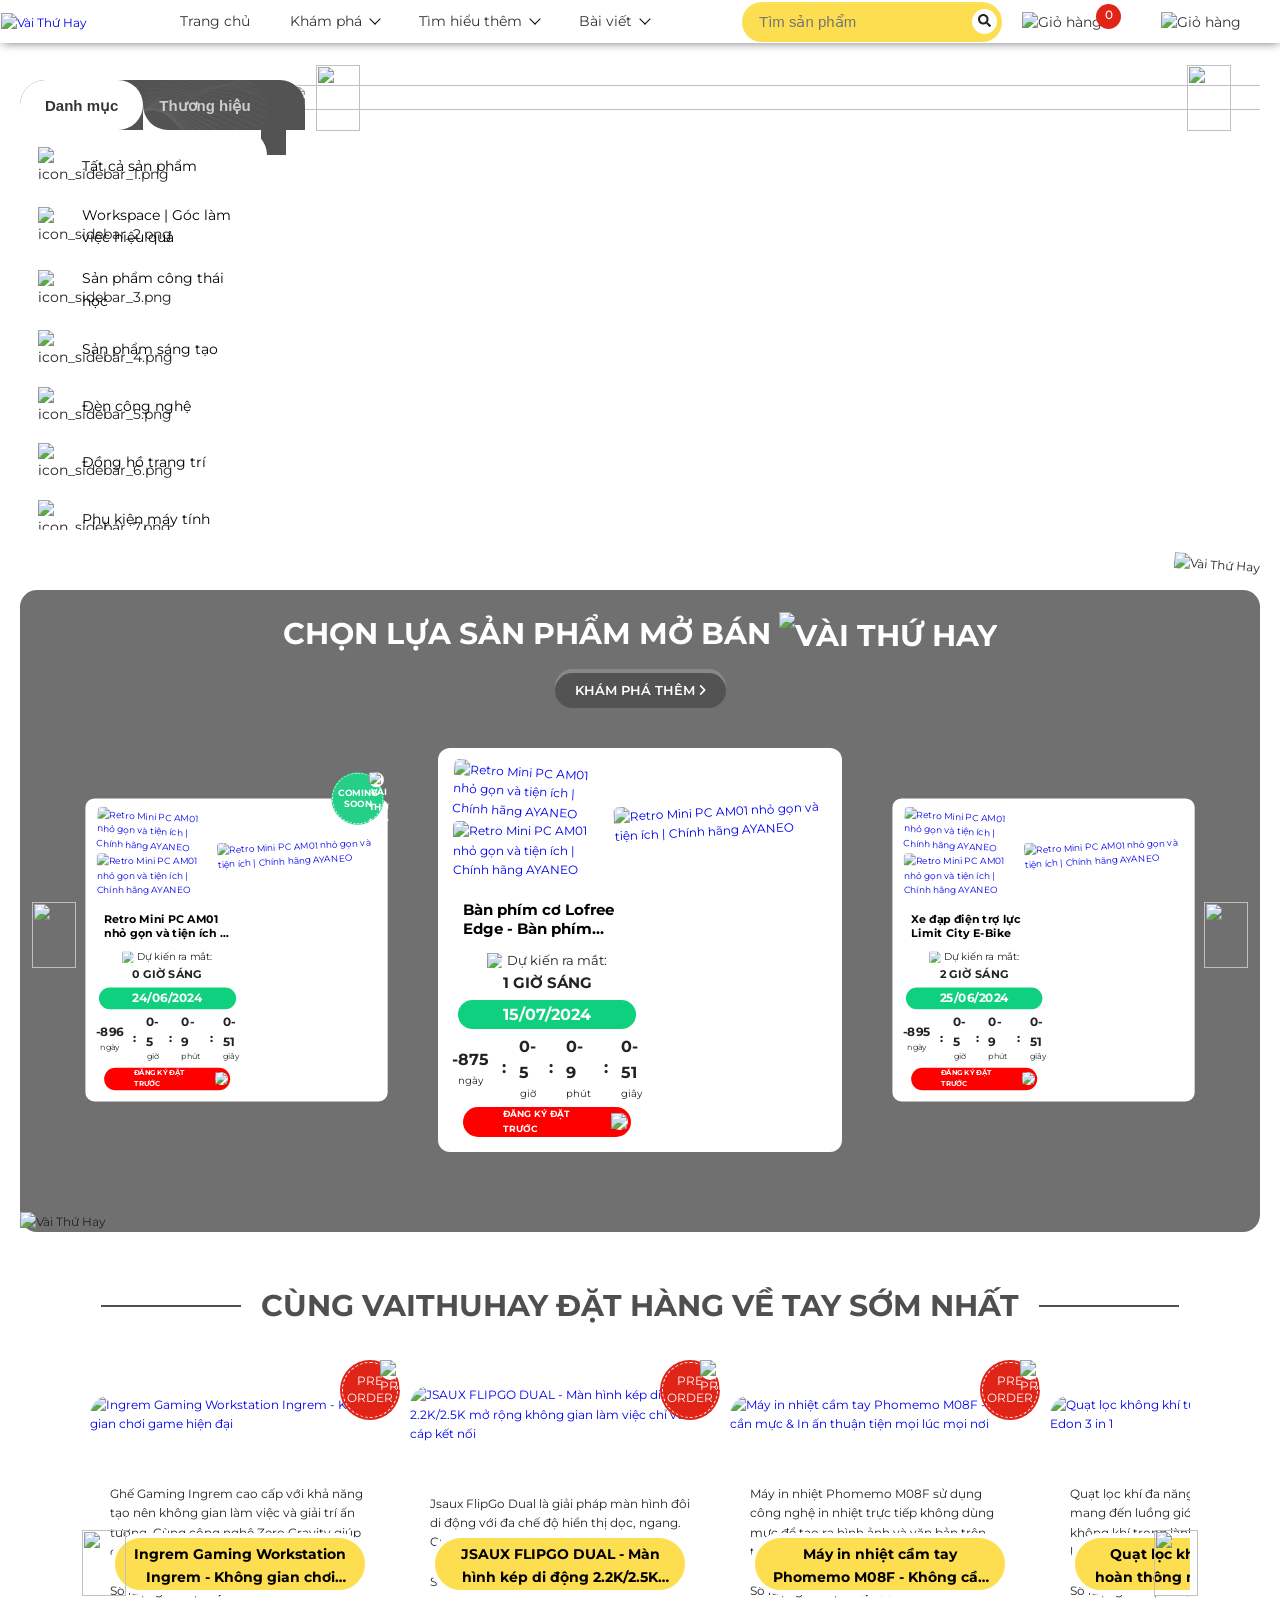
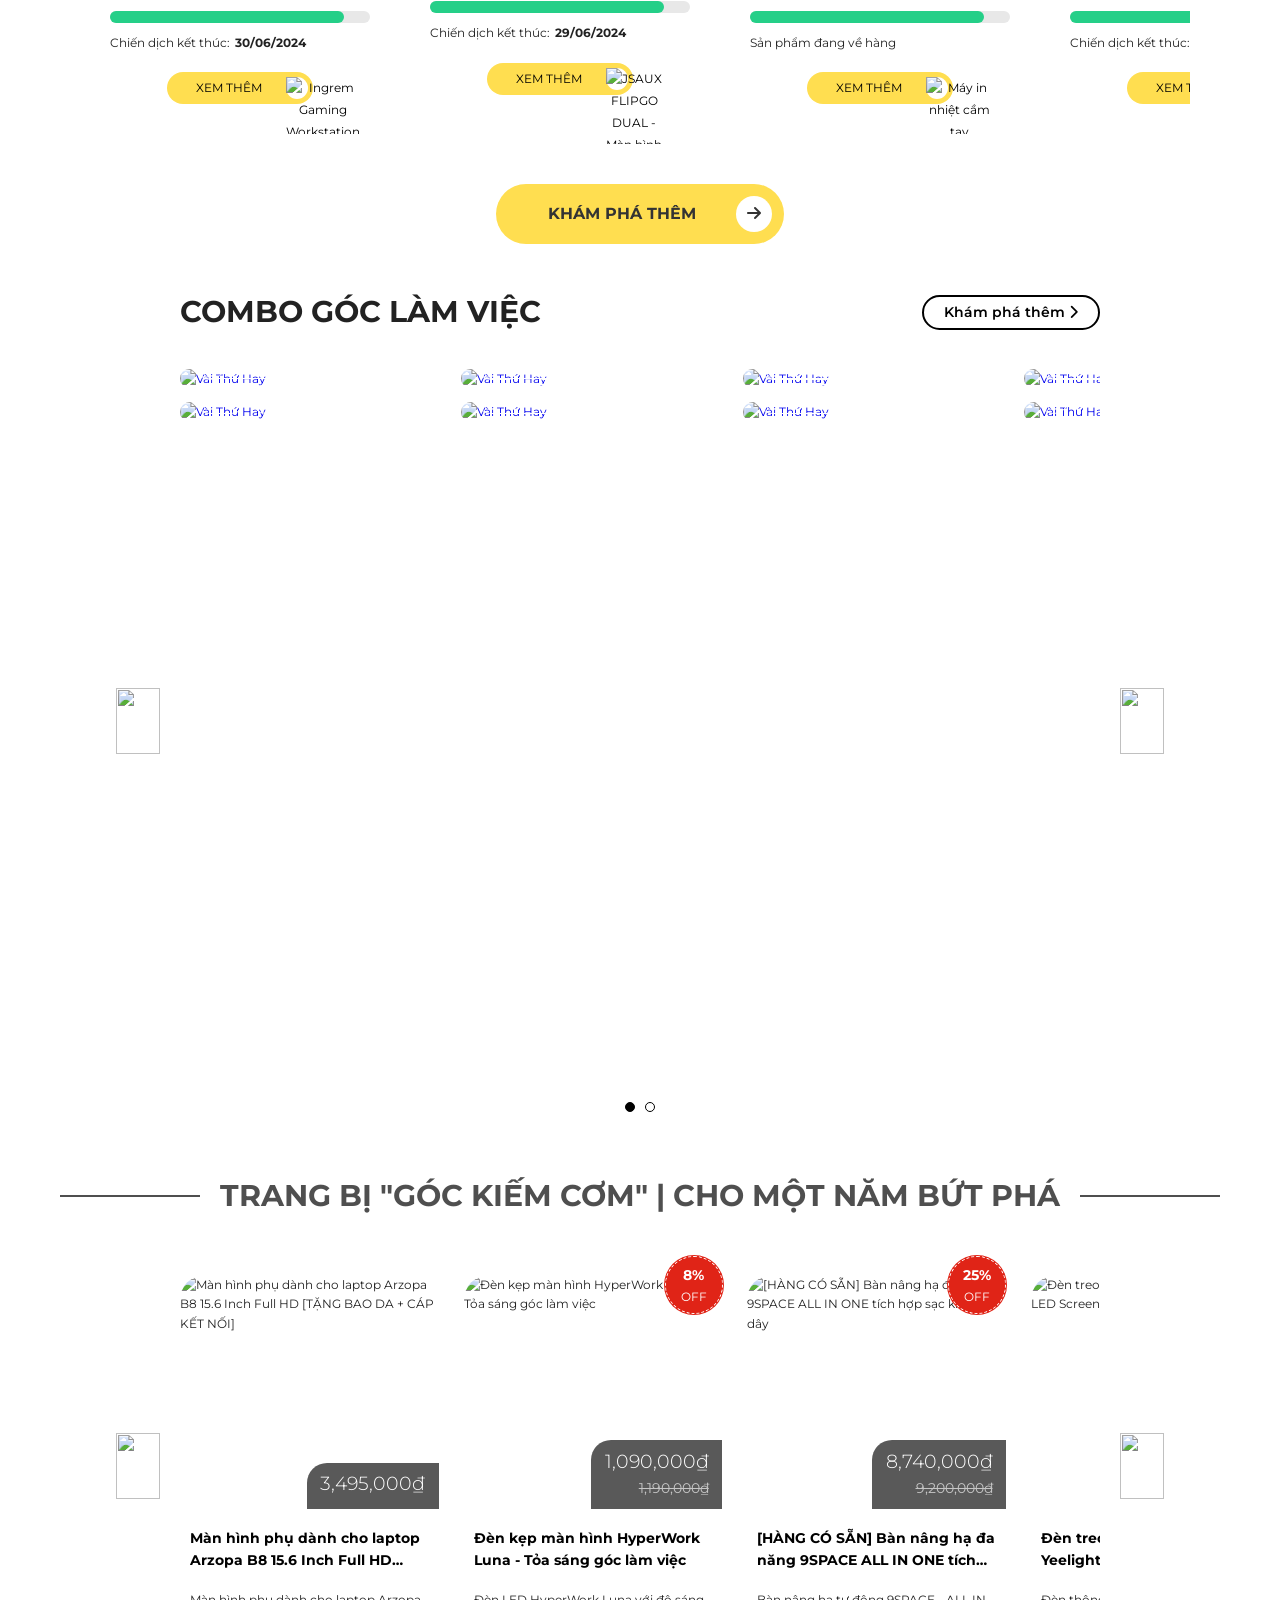
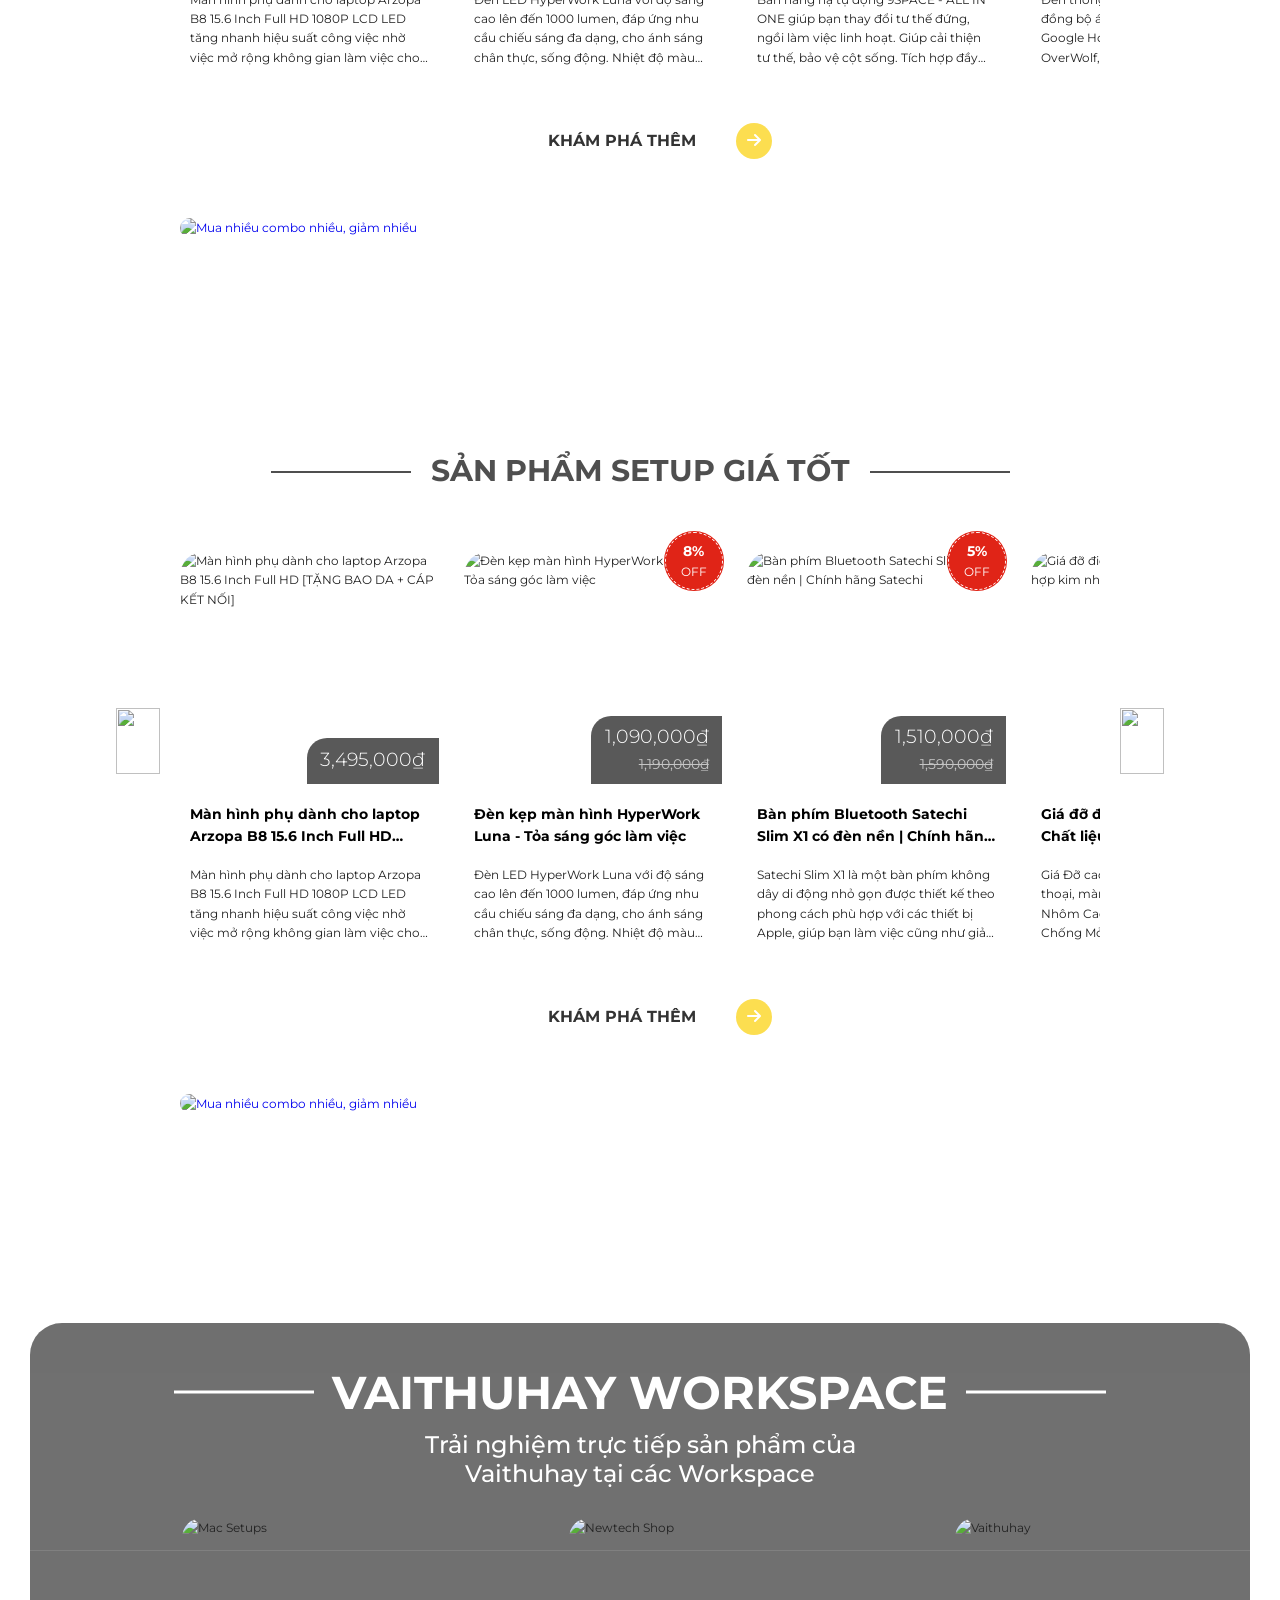
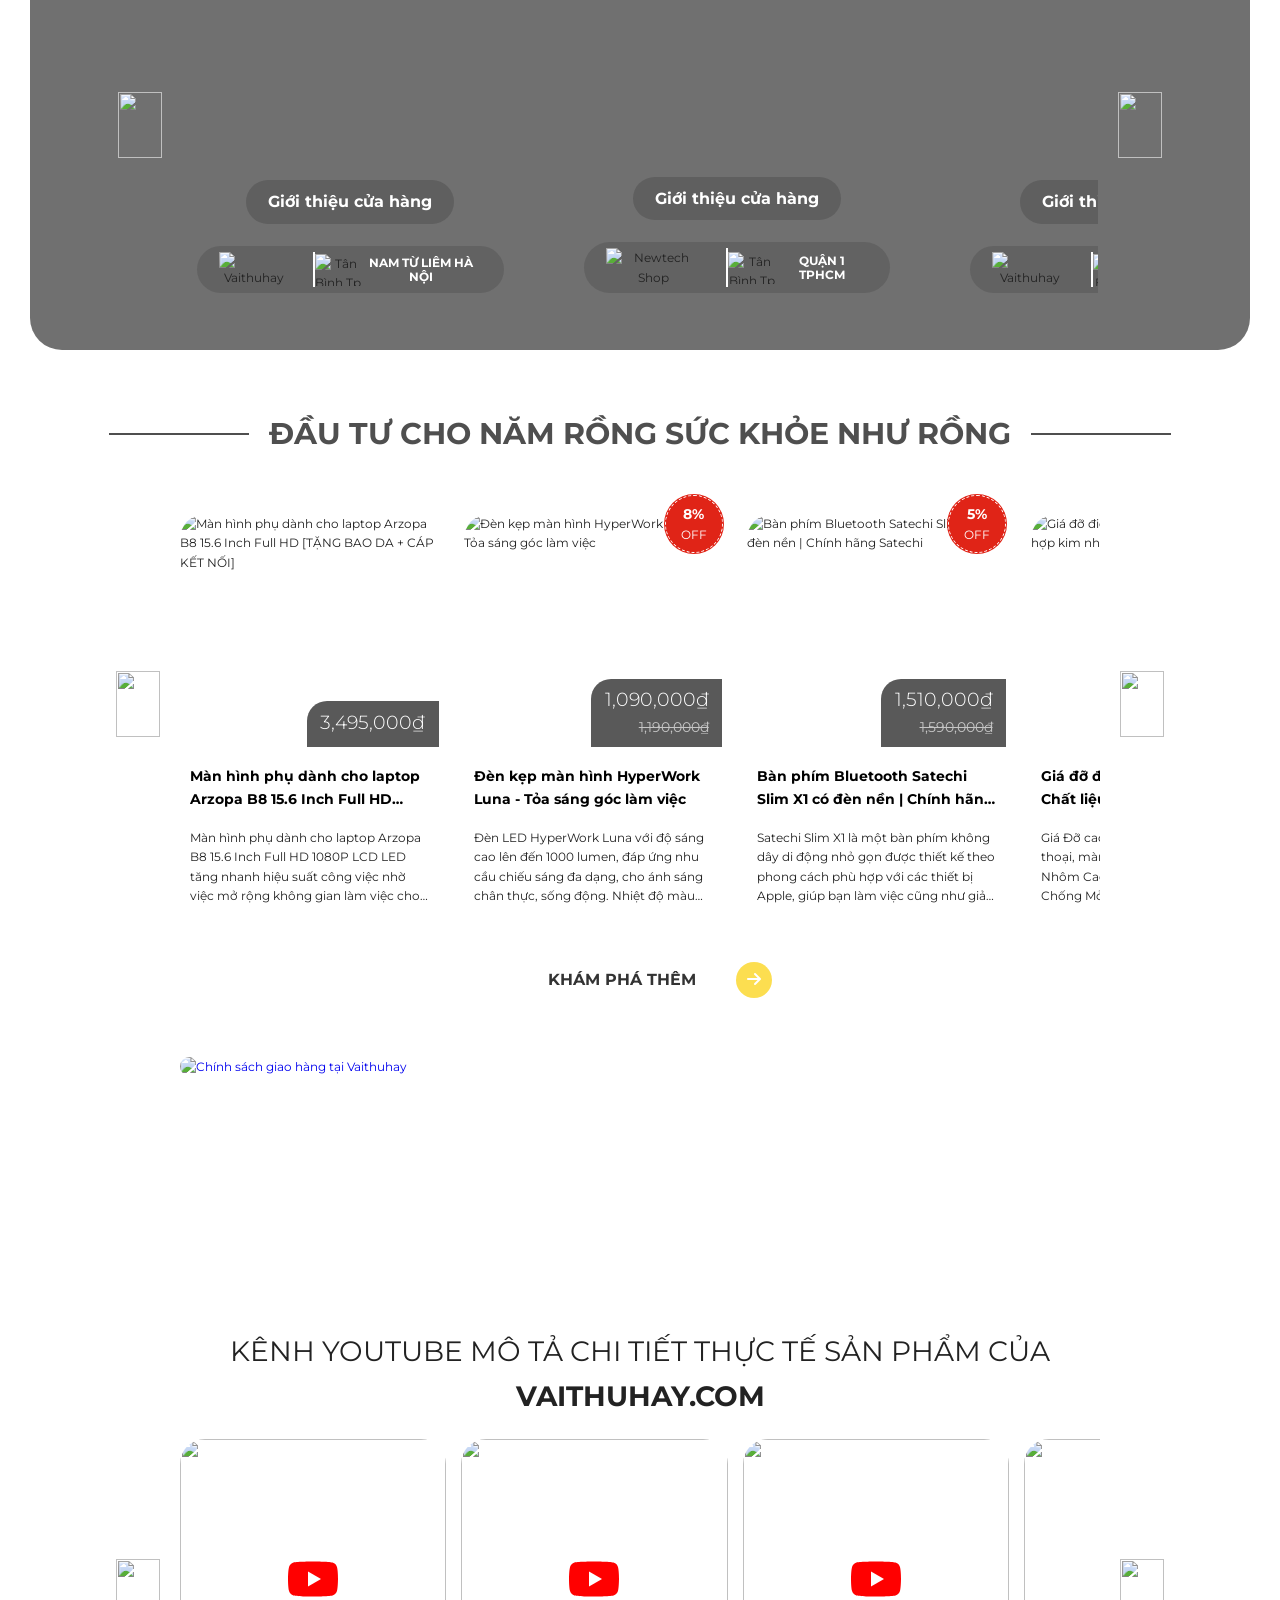
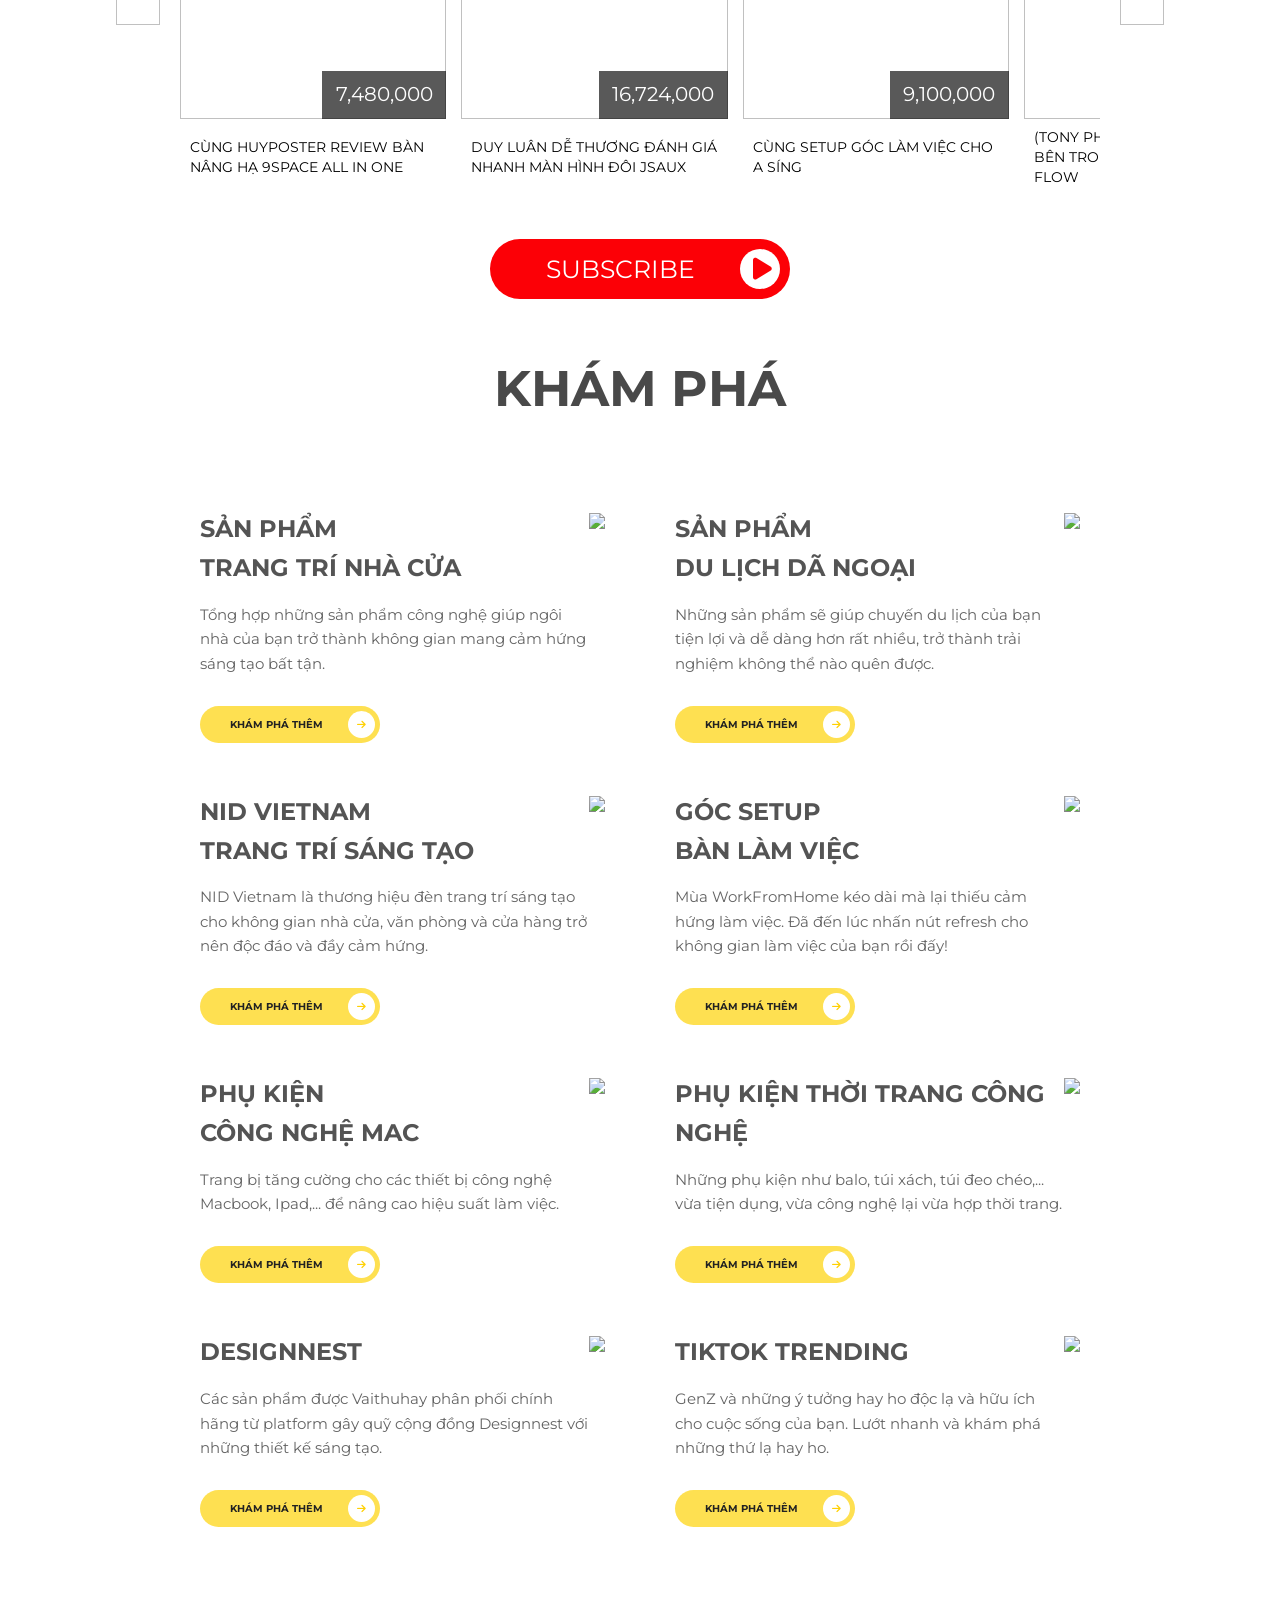
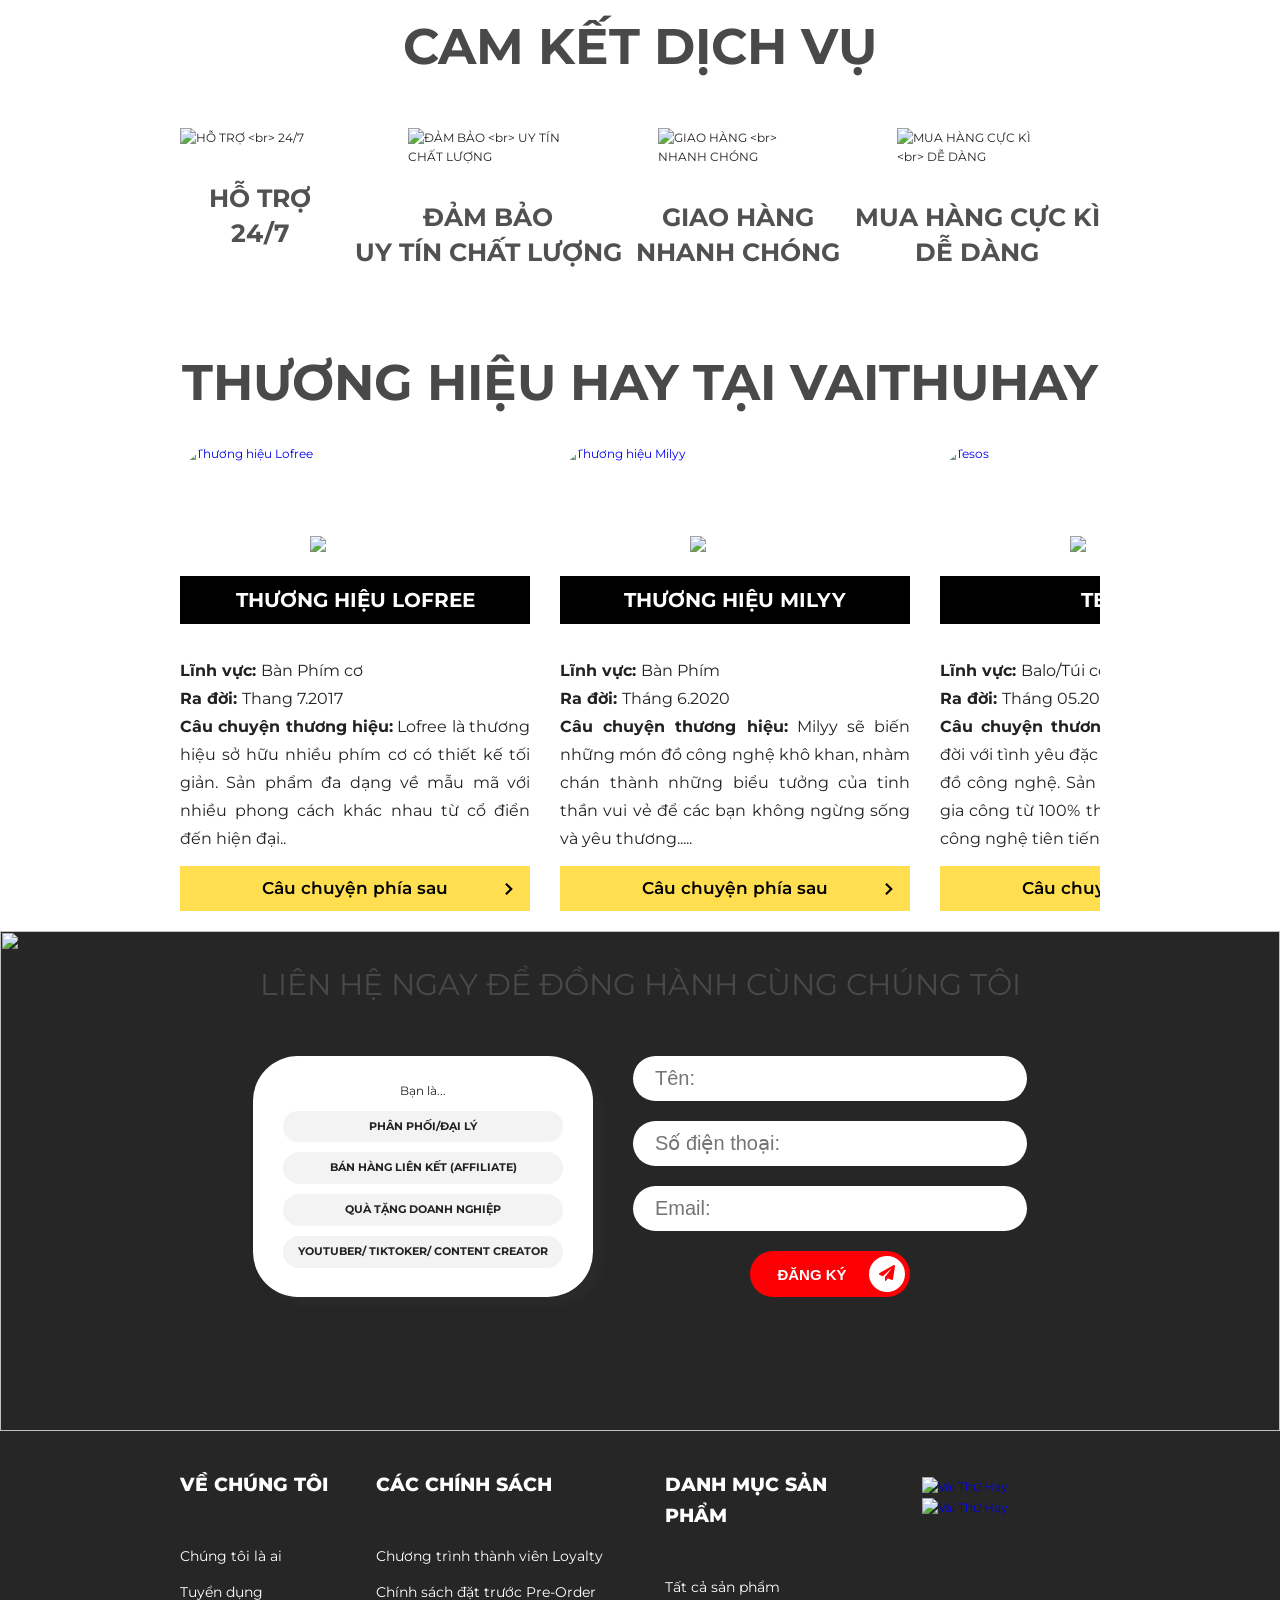
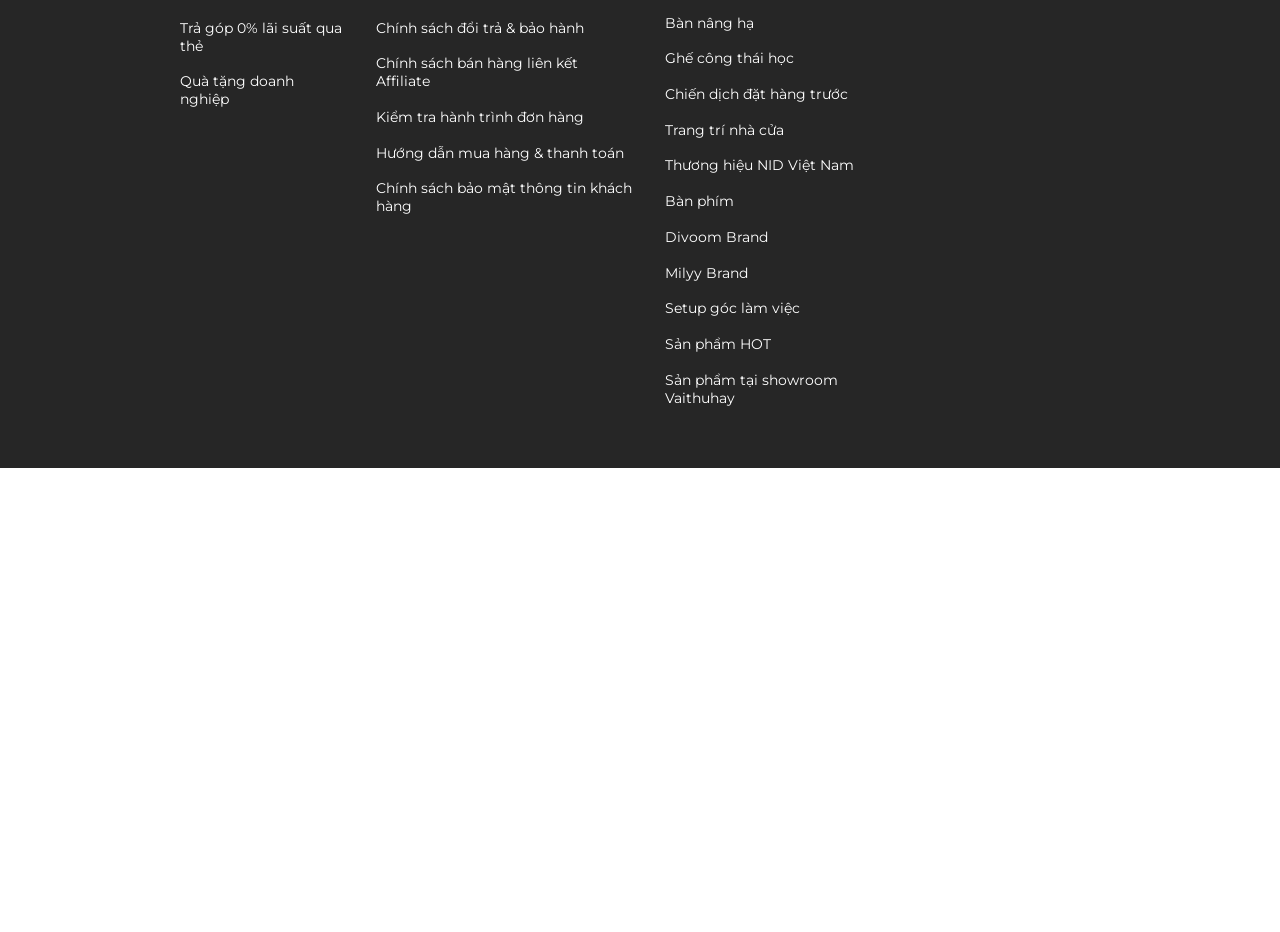
==== index.html @ 6a21fdd6 "Initial commit" ====
<!DOCTYPE html>
<html class="no-js" lang="vi">

<head>
    <meta charset="utf-8" />
    <link rel="shortcut icon" href="//theme.hstatic.net/1000069970/1001119059/14/favicon.png?v=4881" type="image/png" />
    <title>Sản phẩm s&#225;ng tạo si&#234;u tiện &#237;ch h&#224;ng đầu tại Việt Nam &ndash; Vài Thứ Hay</title>
    <meta name="description"
        content="Sản phẩm độc đáo, sáng tạo, quà tặng ý nghĩa, chất lượng đảm bảo tại VÀI THỨ HAY.Truy cập website để biết thêm chi tiết." />

    <link rel="preload stylesheet" as="style" fetchpriority="low" href="/assets/css/layout.css" />

    <link rel="preload stylesheet" as="style" fetchpriority="low"
        href="https://cdn.jsdelivr.net/npm/flickity@2.1.0/css/flickity.min.css" />
    <link rel="preload stylesheet" as="style" fetchpriority="low"
        href="https://cdn.jsdelivr.net/npm/animate.css@4.1.1/animate.min.css" />
    <link rel="preload stylesheet" as="style" fetchpriority="low"
        href="https://cdn.jsdelivr.net/npm/toastr@2.1.4/build/toastr.min.css" />
    <link rel="preload stylesheet" as="style" fetchpriority="low"
        href="https://cdnjs.cloudflare.com/ajax/libs/Swiper/4.3.5/css/swiper.css" />

    <link rel="preload" as="image" fetchpriority="low"
        href="//theme.hstatic.net/1000069970/1001119059/14/logo_medium.png?v=4923" />
    <link rel="shortcut icon" href="//theme.hstatic.net/1000069970/1001119059/14/favicon.png?v=4923" type="image/png" />
    <link rel="stylesheet" href="https://cdnjs.cloudflare.com/ajax/libs/font-awesome/6.0.0-beta3/css/all.min.css">
    <link rel="preconnect" href="https://fonts.googleapis.com">
    <link rel="preconnect" href="https://fonts.gstatic.com" crossorigin>
    <link
        href="https://fonts.googleapis.com/css2?family=Montserrat:ital,wght@0,100..900;1,100..900&family=Nunito+Sans:ital,opsz,wght@0,6..12,200..1000;1,6..12,200..1000&display=swap"
        rel="stylesheet">

    <link rel="stylesheet" href="/assets/css/header-footer.css">

</head>

<body>
    <div class="header">
        <nav class="header__navbar">
            <a href="/" class="header__navbar-logo">
                <img width="240" height="66" loading="lazy" fetchpriority="low" decoding="async"
                    src="//theme.hstatic.net/1000069970/1001119059/14/logo_medium.png?v=4896" alt="Vài Thứ Hay">
                <div class="header__navbar-text"></div>
            </a>

            <ul class="header__navbar-list">
                <li class="header__navbar-item">
                    <a href="/" title="Trang chủ">Trang chủ</a>
                    <ul>

                    </ul>
                </li>
                <li class="header__navbar-item">
                    <a href="#" onclick="return false;" class="dropdown-toggle">
                        Khám phá
                        <i class="fa fa-lg fa-angle-down"></i>
                    </a>
                    <div>
                        <div class="menu-discover-content" id="menu-discover">
                            <div class="container">
                                <h3 class="title" style="font-size: 25px; color: gold; margin: 20px 180px;">
                                    KHÁM PHÁ THEO CHỦ ĐỀ
                                </h3>
                            </div>
                            <div class="menu-discover-container" style=" position: relative; margin: 0px 180px;">
                                <div>
                                    <div class="menu-discover-body">
                                        <div class="categogy-left">
                                            <div class="categogy-list">
                                                <a href="/" target="_blank" class="category-item" data-menu="all">
                                                    <img loading="lazy" fetchpriority="low" decoding="async"
                                                        class="category-icon"
                                                        src="//theme.hstatic.net/1000069970/1001119059/14/hd_category_icon_first_small.png?v=4896" />
                                                    <span class="category-tooltip">
                                                        Tất cả sản phẩm
                                                    </span>
                                                </a>
                                                <a href="/preorder-collection.html" class="category-item" >
                                                    <img loading="lazy" fetchpriority="low" decoding="async"
                                                        class="category-icon"
                                                        src="//theme.hstatic.net/1000069970/1001119059/14/hd_category_icon_1_small.png?v=4896" />
                                                    <span class="category-tooltip">
                                                        Sản phẩm khuyến mãi
                                                    </span>
                                                </a>
                                                <a href="/product.html" class="category-item" data-menu="all">
                                                    <img loading="lazy" fetchpriority="low" decoding="async"
                                                        class="category-icon"
                                                        src="//theme.hstatic.net/1000069970/1001119059/14/hd_category_icon_2_small.png?v=4896" />
                                                    <span class="category-tooltip">
                                                        Sản phẩm mới
                                                    </span>
                                                </a>
                                                <a href="/" target="_blank" class="category-item" data-menu="all">
                                                    <img loading="lazy" fetchpriority="low" decoding="async"
                                                        class="category-icon"
                                                        src="//theme.hstatic.net/1000069970/1001119059/14/hd_category_icon_3_small.png?v=4896" />
                                                    <span class="category-tooltip">
                                                        Các chiến dịch đặt hàng trước PRE-ORDER
                                                    </span>
                                                </a>
                                                <!-- <div class="category-item more-btn">
                                                    <img loading="lazy" fetchpriority="low" decoding="async"
                                                        class="category-icon"
                                                        src="//theme.hstatic.net/1000069970/1001119059/14/hd_category_icon_last_small.png?v=4896" />
                                                    <span class="category-tooltip">Xem thêm</span>
                                                </div> -->
                                            </div>
                                        </div>
                                        <div class="menu-right">
                                            <div class="menu-item">
                                                <a href="/collections/setup-goc-lam-viec" target="_blank">
                                                    <img loading="lazy" fetchpriority="low" decoding="async"
                                                        src="//file.hstatic.net/1000069970/collection/thumb_setup_collection_0c58ff4b141641ab9cbc4a50e0b32254_large.png"
                                                        alt="Setup Góc Làm Việc" class="content">
                                                    <h5 class="title">SET UP KHÔNG GIAN GÓC LÀM VIỆC</h5>
                                                </a>
                                                <a href="/collections/ban-phim-hay" target="_blank">
                                                    <img loading="lazy" fetchpriority="low" decoding="async"
                                                        src="//file.hstatic.net/1000069970/collection/thiet_ke_chua_co_ten__2__1b49337d200946d08ee2993045bbb203_large.png"
                                                        alt="Bàn phím hay" class="content">
                                                    <h5 class="title">BÀN PHÍM HAY</h5>
                                                </a>
                                                <a href="/collections/flash-sale-san-pham-hot" target="_blank">
                                                    <img loading="lazy" fetchpriority="low" decoding="async"
                                                        src="//file.hstatic.net/1000069970/collection/thump_colection_f99ec7340b374a48884d7bd24c08903b_large.jpg"
                                                        alt="Du Lịch Dã Ngoại" class="content">
                                                    <h5 class="title">SẢN PHẨM DEAL NGON</h5>
                                                </a>
                                                <a href="/collections/gravastar-collection-chien-binh-khong-gian"
                                                    target="_blank">
                                                    <img loading="lazy" fetchpriority="low" decoding="async"
                                                        src="//file.hstatic.net/1000069970/collection/gravastar_collection_af12333a90a34df0b3f30914520f092b_large.png"
                                                        alt="Loa - Tai Nghe" class="content">
                                                    <h5 class="title">SET UP KHÔNG GIAN GÓC LÀM VIỆC</h5>
                                                </a>
                                                <a href="/collections/san-pham-thong-minh-tien-ich-smarthome"
                                                    target="_blank">
                                                    <img loading="lazy" fetchpriority="low" decoding="async"
                                                        src="//file.hstatic.net/1000069970/collection/d81a0d5958ed8c127762514c43d625cd_5fadf75df21d486f8579780cfa698e20_large.jpeg"
                                                        alt="Smarthome" class="content">
                                                    <h5 class="title">Smarthome sản phẩm thông minh tiện ích</h5>
                                                </a>
                                                <a href="/collections/san-pham-hot" target="_blank">
                                                    <img loading="lazy" fetchpriority="low" decoding="async"
                                                        src="//file.hstatic.net/1000069970/collection/thumbnail_coll_d53a1858e61c4e0a9179e16564c755d4_large.jpg"
                                                        alt="Sản phẩm HOT" class="content">
                                                    <h5 class="title">Sản phẩm HOT</h5>
                                                </a>
                                                <a href="/collections/designnest-chinh-hang" target="_blank">
                                                    <img loading="lazy" fetchpriority="low" decoding="async"
                                                        src="//file.hstatic.net/1000069970/collection/1602741406946349-min_4c678582bd294a0cb253af360d2ffe5d_large.png"
                                                        alt="DesignNest chính hãng" class="content">
                                                    <h5 class="title">DesignNest chính hãng</h5>
                                                </a>
                                            </div>
                                        </div>
                                    </div>
                                </div>
                            </div>

                            <div class="menu-discover-sale"
                                style=" position: relative; margin: 150px 180px 0px 180px; width: 75vw;">
                                <div style="height: 1px; background-color: #fff; margin-bottom: 20px;"></div>
                                <div class="sale-list"
                                    style="position: relative; display: flex; gap: 30px; justify-content: center;">
                                    <div>
                                        <a href="https://shope.ee/10TWvlHQWI" target="_blank" class="sale-item">
                                            <img loading="lazy" fetchpriority="low" decoding="async" class="sale-icon"
                                                src="//theme.hstatic.net/1000069970/1001119059/14/hd_category_sale_icon_1_grande.png?v=4896" />
                                        </a>
                                    </div>
                                    <div>
                                        <a href="https://www.lazada.vn/shop/vaithuhay-store" target="_blank"
                                            class="sale-item">
                                            <img loading="lazy" fetchpriority="low" decoding="async" class="sale-icon"
                                                src="//theme.hstatic.net/1000069970/1001119059/14/hd_category_sale_icon_3_grande.png?v=4896" />
                                        </a>
                                    </div>
                                </div>
                                <div style="height: 1px; background-color: #fff; margin-top: 20px;"></div>
                            </div>

                            <div class="menu-discover-blog"
                                style="margin: 0px 180px; align-items: center; position: relative; ">
                                <div
                                    style="display: flex; justify-content: space-between; align-items: center; width: 75vw;">
                                    <h3 class="title" style="font-size: 25px; color: gold; ">GÓC VAITHUHAY</h3>
                                    <a class="more-btn" href="https://vaithuhay.com/blogs/news" target="_blank"
                                        style="font-weight: 600; font-size: 15px; color: #fff; margin-top: 0px;">
                                        Xem tất cả
                                        <i class="fa fa-caret-right" aria-hidden="true"></i>
                                    </a>
                                </div>
                                <div class="blog-list">
                                    <div class="items">
                                        <a href="/blogs/setup-decor/pre-order-la-gi" target="_blank" class="item"
                                            style=" text-decoration: none; ">
                                            <div class="articles-img">
                                                <div class="gradient-overlay"></div>
                                                <img loading="lazy" fetchpriority="low" decoding="async"
                                                    srcset="//file.hstatic.net/1000069970/article/pre-order-la-gi-moi-dieu-can-biet-ve-pre-order_b22ae22812ed4333bb07146c5f156217_compact.jpg 767w, https://file.hstatic.net/1000069970/article/pre-order-la-gi-moi-dieu-can-biet-ve-pre-order_b22ae22812ed4333bb07146c5f156217.jpg">
                                            </div>
                                            <div class="article-des">
                                                <h5 class="title">
                                                    Pre order là gì? Mọi điều cần biết về pre order</h5>
                                            </div>
                                        </a>
                                    </div>
                                    <div class="items">
                                        <a href="/blogs/setup-decor/livestream-ban-hang" target="_blank" class="item"
                                            style=" text-decoration: none; ">
                                            <div class="articles-img">
                                                <div class="gradient-overlay"></div>
                                                <img loading="lazy" fetchpriority="low" decoding="async"
                                                    srcset="//file.hstatic.net/1000069970/article/bi-kip-live-stream-ban-hang_4fa4513f3d96436f859a495e2bc312cb_compact.png 767w, https://file.hstatic.net/1000069970/article/bi-kip-live-stream-ban-hang_4fa4513f3d96436f859a495e2bc312cb.png">
                                            </div>
                                            <div class="article-des">
                                                <h5 class="title">
                                                    Cách livestream bán hàng của dân chuyên</h5>
                                            </div>
                                        </a>
                                    </div>
                                    <div class="items">
                                        <a href="/blogs/setup-decor/top-5-mau-dong-ho-trang-tri-ban-lam-viec"
                                            target="_blank" class="item" style=" text-decoration: none; ">
                                            <div class="articles-img">
                                                <div class="gradient-overlay"></div>
                                                <img loading="lazy" fetchpriority="low" decoding="async"
                                                    srcset="//file.hstatic.net/1000069970/article/5-mau-dong-ho-de-ban-giup-tang-cam-hung-sang-tao_f0c31564117b4b86832a68ec65f31a09_compact.jpg 767w, https://file.hstatic.net/1000069970/article/5-mau-dong-ho-de-ban-giup-tang-cam-hung-sang-tao_f0c31564117b4b86832a68ec65f31a09.jpg">
                                            </div>
                                            <div class="article-des">
                                                <h5 class="title">
                                                    5 mẫu đồng hồ để bàn sáng tạo giúp tăng cảm hứng làm việc
                                                </h5>
                                            </div>
                                        </a>
                                    </div>
                                    <div class="items">
                                        <a href="/blogs/setup-decor/tong-hop-nhung-bo-ban-phim-va-chuot-gia-phai-chang-danh-cho-designer"
                                            target="_blank" class="item" style=" text-decoration: none; ">
                                            <div class="articles-img">
                                                <div class="gradient-overlay"></div>
                                                <img loading="lazy" fetchpriority="low" decoding="async"
                                                    srcset="//file.hstatic.net/1000069970/article/tong-hop-nhung-bo-ban-phim-chuot-phai-chang-danh-cho-design_69d2459670874f238d1c555f8310024f_compact.jpg 767w, https://file.hstatic.net/1000069970/article/tong-hop-nhung-bo-ban-phim-chuot-phai-chang-danh-cho-design_69d2459670874f238d1c555f8310024f.jpg">
                                            </div>
                                            <div class="article-des">
                                                <h5 class="title">
                                                    Tổng hợp những bộ bàn phím và chuột giá phải chăng dành cho
                                                    designer</h5>
                                            </div>
                                        </a>
                                    </div>
                                    <div class="items">
                                        <a href="/blogs/setup-decor/huong-dan-su-dung-va-bao-quan-ban-nang-ha-chieu-cao"
                                            target="_blank" class="item" style=" text-decoration: none; ">
                                            <div class="articles-img">
                                                <div class="gradient-overlay"></div>
                                                <img loading="lazy" fetchpriority="low" decoding="async"
                                                    srcset="//file.hstatic.net/1000069970/article/huong-dan-su-dung-va-bao-quan-ban-nang-ha-chieu-cao_fe80568ad0074ab2a03db9308256a0ff_compact.jpg 767w, https://file.hstatic.net/1000069970/article/huong-dan-su-dung-va-bao-quan-ban-nang-ha-chieu-cao_fe80568ad0074ab2a03db9308256a0ff.jpg">
                                            </div>
                                            <div class="article-des">
                                                <h5 class="title">
                                                    Hướng dẫn sử dụng và bảo quản bàn nâng hạ chiều cao</h5>
                                            </div>
                                        </a>
                                    </div>
                                    <div class="items">
                                        <a href="/blogs/setup-decor/top-10-mon-do-cong-nghe-thong-minh-tao-cam-hung-lam-viec"
                                            target="_blank" class="item" style=" text-decoration: none; ">
                                            <div class="articles-img">
                                                <div class="gradient-overlay"></div>
                                                <img loading="lazy" fetchpriority="low" decoding="async"
                                                    srcset="//file.hstatic.net/1000069970/article/top-10-mon-do-cong-nghe-thong-minh-tao-cam-hug-lam-viec-cho-designer_f4cd3ca816b545bb81e49ae26f030f0c_compact.jpg 767w, https://file.hstatic.net/1000069970/article/top-10-mon-do-cong-nghe-thong-minh-tao-cam-hug-lam-viec-cho-designer_f4cd3ca816b545bb81e49ae26f030f0c.jpg">
                                            </div>
                                            <div class="article-des">
                                                <h5 class="title">
                                                    Top 10 món đồ công nghệ thông minh tạo cảm hứng làm việc cho
                                                    designer</h5>
                                            </div>
                                        </a>
                                    </div>
                                    <div class="items">
                                        <a href="/blogs/setup-decor/cach-setup-phong-livestream" target="_blank"
                                            class="item" style=" text-decoration: none; ">
                                            <div class="articles-img">
                                                <div class="gradient-overlay"></div>
                                                <img loading="lazy" fetchpriority="low" decoding="async"
                                                    srcset="//file.hstatic.net/1000069970/article/cach-setup-phong-livestream-de-ban-hang-livestream-game_76062ecd6bab486c90d8b12d684be96d_compact.jpg 767w, https://file.hstatic.net/1000069970/article/cach-setup-phong-livestream-de-ban-hang-livestream-game_76062ecd6bab486c90d8b12d684be96d.jpg">
                                            </div>
                                            <div class="article-des">
                                                <h5 class="title">
                                                    Cách setup phòng livestream để bán hàng, livestream game
                                                </h5>
                                            </div>
                                        </a>
                                    </div>
                                    <div class="items">
                                        <a href="/blogs/setup-decor/dau-co-tay-nhung-khong-sung-nguyen-nhan-cach-khac-phuc"
                                            target="_blank" class="item" style=" text-decoration: none; ">
                                            <div class="articles-img">
                                                <div class="gradient-overlay"></div>
                                                <img loading="lazy" fetchpriority="low" decoding="async"
                                                    srcset="//file.hstatic.net/1000069970/article/dau-co-tay-nhung-khong-sung-la-bi-gi-nguyen-nhan-cach-khac-phuc_5e4d1eec513b4b778b4d3112c7f98b40_compact.jpg 767w, https://file.hstatic.net/1000069970/article/dau-co-tay-nhung-khong-sung-la-bi-gi-nguyen-nhan-cach-khac-phuc_5e4d1eec513b4b778b4d3112c7f98b40.jpg">
                                            </div>
                                            <div class="article-des">
                                                <h5 class="title">
                                                    Đau cổ tay nhưng không sưng là bị gì? Nguyên nhân, cách khắc
                                                    phục</h5>
                                            </div>
                                        </a>
                                    </div>
                                </div>
                                <div class="buttons-angle"
                                    style="width: 110%; justify-content: space-between; display: flex; position: absolute; top: 50%; left: -5%;">
                                    <button type="button" class="blog-left" aria-disabled="true" style="display: block;"
                                        onclick="left_menu()">
                                        <i class="fa fa-angle-left" aria-hidden="true"></i>
                                    </button>
                                    <button type="button" class="blog-right" aria-disabled="true"
                                        style="display: block;" onclick="right_menu()">
                                        <i class="fa fa-angle-right" aria-hidden="true"></i>
                                    </button>
                                </div>
                            </div>
                        </div>
                    </div>
                </li>
                <li>
                    <a href="#" onclick="return false;" class="dropdown-toggle">
                        Tìm hiểu thêm
                        <i class="fa fa-lg fa-angle-down"></i>
                    </a>
                    <div class="submenu-content">
                        <ul>
                            <li class="submenu-item">
                                <a href="/pages/gioi-thieu-vaithuhay" target="_blank">
                                    Về Vaithuhay
                                </a>
                            </li>
                            <li class="submenu-item">
                                <a href="https://partner.vaithuhay.com" target="_blank">
                                    Bán hàng liên kết (Affiliate)
                                </a>
                            </li>
                            <li class="submenu-item">
                                <a href="/hiring.html" target="_blank">
                                    Tìm đồng đội - tuyển dụng
                                </a>
                            </li>
                            <li class="submenu-item">
                                <a href="https://quatanghay.com" target="_blank">
                                    Quà tặng hay
                                </a>
                            </li>
                            <li class="submenu-item">
                                <a href="https://www.facebook.com/groups/gocvaithuhay" target="_blank">
                                    Cộng đồng Hayer
                                </a>
                            </li>
                            <li class="submenu-item">
                                <a href="/">
                                    Các chính sách quan trọng
                                    <img loading="lazy" fetchpriority="low" decoding="async"
                                        src="//theme.hstatic.net/1000069970/1001119059/14/ega-vth-caret-down.svg?v=4896" />
                                </a>
                                <div class="submenu-item-content">
                                    <ul>
                                        <li class="submenu-item"><a
                                                href="https://vaithuhay.com/blogs/news/chuong-trinh-thanh-vien-loyalty-tai-vaithuhay">Membership/Loyalty</a>
                                        </li>
                                        <li class="submenu-item"><a
                                                href="https://vaithuhay.com/blogs/news/chinh-sach-pre-order-tai-vaithuhay">Chính
                                                sách đặt hàng trước</a></li>
                                        <li class="submenu-item"><a
                                                href="/pages/chinh-sach-doi-tra-bao-hanh-va-boi-hoan-san-pham">Chính
                                                sách bảo hành/đổi trả</a></li>
                                    </ul>
                                </div>
                            </li>
                        </ul>
                    </div>
                </li>
                <li class="header__navbar-item">
                    <a href="#" onclick="return false;" class="dropdown-toggle">
                        Bài viết
                        <i class="fa fa-lg fa-angle-down"></i>
                    </a>
                    <div class="submenu-content">
                        <ul>
                            <li class="submenu-item">
                                <a href="/setup-decor.html" target="_blank">
                                    Setup Decor
                                </a>
                            </li>
                            <li class="submenu-item">
                                <a href="https://partner.vaithuhay.com" target="_blank">
                                    Công nghệ
                                </a>
                            </li>
                        </ul>
                    </div>
                </li>


            </ul>

            <ul class="header__navbar-list">
                <div class="header_navbar-item">
                    <div class="header__navbar-search">
                        <input required name="q" maxlength="40" autocomplete="off" id="search"
                            onclick='onClickSearch(event)' onkeyup="searchText(event)" placeholder="Tìm sản phẩm"
                            class="header__navbar-input" data-search-id='search-desktop'>
                        <div class="header__navbar-button">
                            <div class="header__navbar-btn">
                                <svg aria-hidden="true" data-prefix="fas" data-icon="search" role="img"
                                    xmlns="http://www.w3.org/2000/svg" viewBox="0 0 512 512"
                                    class="header__navbar-icon">
                                    <path fill="currentColor"
                                        d="M505 442.7L405.3 343c-4.5-4.5-10.6-7-17-7H372c27.6-35.3 44-79.7 44-128C416 93.1 322.9 0 208 0S0 93.1 0 208s93.1 208 208 208c48.3 0 92.7-16.4 128-44v16.3c0 6.4 2.5 12.5 7 17l99.7 99.7c9.4 9.4 24.6 9.4 33.9 0l28.3-28.3c9.4-9.4 9.4-24.6.1-34zM208 336c-70.7 0-128-57.2-128-128 0-70.7 57.2-128 128-128 70.7 0 128 57.2 128 128 0 70.7-57.2 128-128 128z"
                                        class="">
                                    </path>
                                </svg>
                            </div>
                        </div>
                    </div>
                    <div class="search-desktop" id='search-desktop'>
                        <div class='search-index'>
                            <div class='search-tags'>
                                <a href='https://vaithuhay.com/collections/ban-phim-chuot-tham-lot-chuot'>
                                    <span>#</span>
                                    #BànPhím
                                </a>
                                <a href='https://shope.ee/10TWvlHQWI'>
                                    <span>#</span>
                                    #ShopeeMall
                                </a>
                                <a href='https://www.lazada.vn/shop/vaithuhay-store'>
                                    <span>#</span>
                                    #LazadaMall
                                </a>
                                <a href='https://vaithuhay.com/collections/setup-goc-lam-viec'>
                                    <span>#</span>
                                    #GócLàmViệc
                                </a>
                                <a href='https://vaithuhay.com/collections/nid-light'>
                                    <span>#</span>
                                    #ĐènRGB
                                </a>
                                <a href='https://vaithuhay.com/collections/preorder-collection'>
                                    <span>#</span>
                                    #PreOrder
                                </a>
                                <a href='https://vaithuhay.com/collections/san-pham-sang-tao'>
                                    <span>#</span>
                                    #SángTạo
                                </a>
                                <a href='https://vaithuhay.com/collections/onsale'>
                                    <span>#</span>
                                    #NO RESTOCK
                                </a>
                                <a href='https://vaithuhay.com/collections/san-pham-moi'>
                                    <span>#</span>
                                    #Sản Phẩm Mới
                                </a>
                            </div>
                            <div class='search-content' style='display: none;'></div>
                        </div>
                    </div>
                </div>

                <li class="header__navbar-cart">
                    <a href="/cart" class="header__navbar-cart-icon">
                        <img loading="lazy" fetchpriority="low" decoding="async" width="30" height="30"
                            src="//theme.hstatic.net/1000069970/1001119059/14/vth-cart.png?v=4896" alt="Giỏ hàng" />
                        <span class="header__navbar-cart-quantity">0</span>
                    </a>
                    <!-- <div class="cart-hover-empty hidden-xs">
                        <div class="cart-empty-wrapper" data-cart="0">
                            <h3 class="title">Giỏ hàng rỗng</h3>
                            <div class="cart-des">Hổng lẻ hổng ưng</div>
                            <img loading="lazy" fetchpriority="low" decoding="async" width="76" height="168"
                                src="//theme.hstatic.net/1000069970/1001119059/14/lv-xinloi.png?v=4896"
                                alt="Linh vật" class="img-linhvat" />
                        </div>
                        <div class="popup-coupon-wrapper">
                            <div class="popup-coupon-head">Mã giảm giá đang được áp dụng</div>
                            <div class="coupon-cart coupon-customer free-gifts"></div>
                            <div class="popup-desc">
                                <a href="/cart" class="redirect-cart">
                                    <span class="ic-cart">
                                        <svg width="13" height="13" viewBox="0 0 13 13" fill="none"
                                            xmlns="http://www.w3.org/2000/svg">
                                            <path
                                                d="M4.58172 13C5.16754 13 5.64244 12.5048 5.64244 11.8939C5.64244 11.2831 5.16754 10.7879 4.58172 10.7879C3.9959 10.7879 3.521 11.2831 3.521 11.8939C3.521 12.5048 3.9959 13 4.58172 13Z"
                                                fill="white" />
                                            <path
                                                d="M10.0976 13C10.6834 13 11.1583 12.5048 11.1583 11.8939C11.1583 11.2831 10.6834 10.7879 10.0976 10.7879C9.51177 10.7879 9.03687 11.2831 9.03687 11.8939C9.03687 12.5048 9.51177 13 10.0976 13Z"
                                                fill="white" />
                                            <path
                                                d="M12.8981 1.6698C12.8586 1.61627 12.8078 1.57288 12.7497 1.54297C12.6916 1.51306 12.6277 1.49743 12.5629 1.49726H2.76183L2.5709 0.864611C2.54992 0.796682 2.5135 0.735052 2.46474 0.684977C2.41598 0.634903 2.35633 0.597872 2.29087 0.577042L0.551281 0.0196005C0.497791 0.00246137 0.441588 -0.00352434 0.38588 0.00198525C0.330171 0.00749484 0.276049 0.0243917 0.226604 0.0517112C0.126744 0.106885 0.0519939 0.201164 0.018798 0.313806C-0.0143979 0.426448 -0.00332045 0.548227 0.0495934 0.652352C0.102507 0.756478 0.192923 0.834421 0.30095 0.869035L1.82415 1.35569L3.76739 7.75742L3.0758 8.35025L3.02064 8.40777C2.84961 8.61427 2.75271 8.87632 2.74652 9.1491C2.74033 9.42187 2.82523 9.68842 2.9867 9.90313C3.10234 10.0498 3.2493 10.1662 3.4158 10.243C3.58231 10.3198 3.76374 10.3549 3.94559 10.3455H11.027C11.1395 10.3455 11.2474 10.2989 11.327 10.216C11.4066 10.133 11.4513 10.0205 11.4513 9.90313C11.4513 9.78579 11.4066 9.67326 11.327 9.59029C11.2474 9.50732 11.1395 9.46071 11.027 9.46071H3.87771C3.82885 9.45897 3.78125 9.44412 3.7395 9.4176C3.69775 9.39108 3.66327 9.35377 3.63938 9.3093C3.6155 9.26482 3.60301 9.21467 3.60314 9.1637C3.60327 9.11272 3.616 9.06264 3.64011 9.0183L4.66264 8.13347H11.2094C11.3063 8.13641 11.4013 8.10466 11.4785 8.04348C11.5557 7.9823 11.6105 7.8954 11.6337 7.79724L12.9914 2.04586C13.0043 1.9799 13.0026 1.91174 12.9865 1.84658C12.9703 1.78141 12.9401 1.72095 12.8981 1.6698Z"
                                                fill="white" />
                                        </svg>
                                    </span>
                                    <span>Vào giỏ hàng ngay</span>
                                </a>
                            </div>
                        </div>
                    </div> -->
                    <div class="popover bottom popup-addCart">
                        <!-- <div class="arrow"></div>
                        <div class="popover-content AJe" style="padding: 10px 25px;">
                            <p>
                                <span class="popover-icon-check"><img loading="lazy"
                                        fetchpriority="low" decoding="async"
                                        src="//theme.hstatic.net/1000069970/1001119059/14/vth-icon-check.svg?v=4896" /></span>
                                <span>Thêm vào giỏ hàng thành công</span>
                            </p>
                            <a href="/cart">Xem giỏ hàng & Ưu đãi</a>
                        </div>
                        <div class="vth-icon-character">
                            <img loading="lazy" fetchpriority="low" decoding="async"
                                src="//theme.hstatic.net/1000069970/1001119059/14/vth-icon-addcart_medium.png?v=4896"
                                loading=lazy />
                        </div> -->
                    </div>
                </li>

                <li class="header__navbar-cart">
                    <a href="/login" class="header__navbar-login-icon">
                        <img loading="lazy" fetchpriority="low" decoding="async" width="30" height="30"
                            src="https://cdn-icons-png.freepik.com/256/64/64572.png?semt=ais_hybrid" alt="Giỏ hàng" />
                    </a>
                </li>
            </ul>
        </nav>
    </div>

    <main id="content" class="main-index">
        <div class="tab-slider" style="display: flex; gap: 20px; padding: 20px;">
            <div class="tab-container" style="margin-top: 60px;">
                <div class="tab-box">
                    <button class="tab-btn active">
                        Danh mục
                    </button>
                    <button class="tab-btn">
                        Thương hiệu
                    </button>
                    <div class="background-tab" style="position: absolute; 
                            background-color: #535353; 
                            height: 50px; width: 285px;; 
                            display: flex; 
                            align-items: center;
                            flex-direction: column;
                            border-top-left-radius: 25px; 
                            border-top-right-radius: 25px;">
                        <div class="background-tap-item active"></div>
                        <div class="background-tap-item"></div>
                    </div>
                </div>
                <div class="box">
                    <div class="content-box active">
                        <div class="content">
                            <div class="content-icon">
                                <img fetchpriority="low" width="30" height="30"
                                    src="//theme.hstatic.net/1000069970/1001119059/14/icon_sidebar_1.png?v=4932"
                                    alt="icon_sidebar_1.png">
                            </div>
                            <a href="/collections/tatcasanpham" target="_blank">
                                <span>Tất cả sản phẩm</span>
                            </a>
                        </div>
                        <div class="content">
                            <div class="content-icon">
                                <img fetchpriority="low" width="30" height="30"
                                    src="//theme.hstatic.net/1000069970/1001119059/14/icon_sidebar_2.png?v=4932"
                                    alt="icon_sidebar_2.png">
                            </div>
                            <a href="/collections/setup-goc-lam-viec" target="_blank">
                                <span>Workspace | Góc làm việc hiệu quả</span>
                            </a>
                        </div>
                        <div class="content">
                            <div class="content-icon">
                                <img fetchpriority="low" width="30" height="30"
                                    src="//theme.hstatic.net/1000069970/1001119059/14/icon_sidebar_3.png?v=4932"
                                    alt="icon_sidebar_3.png">
                            </div>
                            <a href="/collections/san-pham-cong-thai-hoc" target="_blank">
                                <span>Sản phẩm công thái học</span>
                            </a>
                        </div>
                        <div class="content">
                            <div class="content-icon">
                                <img fetchpriority="low" width="30" height="30"
                                    src="//theme.hstatic.net/1000069970/1001119059/14/icon_sidebar_4.png?v=4932"
                                    alt="icon_sidebar_4.png">
                            </div>
                            <a href="/collections/san-pham-sang-tao" target="_blank">
                                <span>Sản phẩm sáng tạo</span>
                            </a>
                        </div>
                        <div class="content">
                            <div class="content-icon">
                                <img fetchpriority="low" width="30" height="30"
                                    src="//theme.hstatic.net/1000069970/1001119059/14/icon_sidebar_5.png?v=4932"
                                    alt="icon_sidebar_5.png">
                            </div>
                            <a href="/collections/den-cong-nghe-trang-tri-goc-lam-viec-chi-co-tai-vaithuhay"
                                target="_blank">
                                <span>Đèn công nghệ</span>
                            </a>
                        </div>
                        <div class="content">
                            <div class="content-icon">
                                <img fetchpriority="low" width="30" height="30"
                                    src="//theme.hstatic.net/1000069970/1001119059/14/icon_sidebar_6.png?v=4932"
                                    alt="icon_sidebar_6.png">
                            </div>
                            <a href="/collections/san-pham-dong-ho-cong-nghe-tai-vaithuhay" target="_blank">
                                <span>Đồng hồ trang trí</span>
                            </a>
                        </div>
                        <div class="content">
                            <div class="content-icon">
                                <img fetchpriority="low" width="30" height="30"
                                    src="//theme.hstatic.net/1000069970/1001119059/14/icon_sidebar_7.png?v=4932"
                                    alt="icon_sidebar_7.png">
                            </div>
                            <a href="/collections/phu-kien-may-tinh-cong-nghe-chinh-hang-gia-tot" target="_blank">
                                <span>Phụ kiện máy tính</span>
                            </a>
                        </div>
                        <div class="content">
                            <div class="content-icon">
                                <img fetchpriority="low" width="30" height="30"
                                    src="//theme.hstatic.net/1000069970/1001119059/14/icon_sidebar_8.png?v=4932"
                                    alt="icon_sidebar_8.png">
                            </div>
                            <a href="/collections/phu-kien-danh-cho-dien-thoai" target="_blank">
                                <span>Phụ kiện điện thoại</span>
                            </a>
                        </div>
                        <div class="content">
                            <div class="content-icon">
                                <img fetchpriority="low" width="30" height="30"
                                    src="//theme.hstatic.net/1000069970/1001119059/14/icon_sidebar_9.png?v=4932"
                                    alt="icon_sidebar_9.png">
                            </div>
                            <a href="/collections/gravastar-collection-chien-binh-khong-gian" target="_blank">
                                <span>Loa/Tai nghe hay hay</span>
                            </a>
                        </div>
                    </div>
                    <div class="content-box">
                        <a href="https://vaithuhay.com/blogs/thuong-hieu-hay/thuong-hieu-designnest" class="content"
                            target="_blank">
                            <img fetchpriority="low" width="100" height="45" class="img-vendor"
                                src="//theme.hstatic.net/1000069970/1001119059/14/img_vendor_1.png?v=4932">
                            <img fetchpriority="low" width="100" height="45" class="img-vendor-hover"
                                src="//theme.hstatic.net/1000069970/1001119059/14/img_vendor_hover_1.png?v=4932">
                        </a>
                        <a class="content" href="https://vaithuhay.com/collections/9space-turn-on-your-workspace/"
                            target="_blank">
                            <img fetchpriority="low" width="100" height="45" class="img-vendor"
                                src="//theme.hstatic.net/1000069970/1001119059/14/img_vendor_2.png?v=4932">
                            <img fetchpriority="low" width="100" height="45" class="img-vendor-hover"
                                src="//theme.hstatic.net/1000069970/1001119059/14/img_vendor_hover_2.png?v=4932">
                        </a>
                        <a class="content" href="https://vaithuhay.com/blogs/thuong-hieu-hay/thuong-hieu-milyy"
                            target="_blank">
                            <img fetchpriority="low" width="100" height="45" class="img-vendor"
                                src="//theme.hstatic.net/1000069970/1001119059/14/img_vendor_3.png?v=4932">
                            <img fetchpriority="low" width="100" height="45" class="img-vendor-hover"
                                src="//theme.hstatic.net/1000069970/1001119059/14/img_vendor_hover_3.png?v=4932">
                        </a>
                        <a class="content" href="https://vaithuhay.com/collections/nid-light" target="_blank">
                            <img fetchpriority="low" width="100" height="45" class="img-vendor"
                                src="//theme.hstatic.net/1000069970/1001119059/14/img_vendor_4.png?v=4932">
                            <img fetchpriority="low" width="100" height="45" class="img-vendor-hover"
                                src="//theme.hstatic.net/1000069970/1001119059/14/img_vendor_hover_4.png?v=4932">
                        </a>
                        <a class="content" href="https://vaithuhay.com/blogs/thuong-hieu-hay/tesos" target="_blank">
                            <img fetchpriority="low" width="100" height="45" class="img-vendor"
                                src="//theme.hstatic.net/1000069970/1001119059/14/img_vendor_5.png?v=4932">
                            <img fetchpriority="low" width="100" height="45" class="img-vendor-hover"
                                src="//theme.hstatic.net/1000069970/1001119059/14/img_vendor_hover_5.png?v=4932">
                        </a>
                        <a class="content" href="https://vaithuhay.com/blogs/thuong-hieu-hay/lofree" target="_blank">
                            <img fetchpriority="low" width="100" height="45" class="img-vendor"
                                src="//theme.hstatic.net/1000069970/1001119059/14/img_vendor_6.png?v=4932">
                            <img fetchpriority="low" width="100" height="45" class="img-vendor-hover"
                                src="//theme.hstatic.net/1000069970/1001119059/14/img_vendor_hover_6.png?v=4932">
                        </a>
                        <a class="content" href="https://vaithuhay.com/collections/hub" target="_blank">
                            <img fetchpriority="low" width="100" height="45" class="img-vendor"
                                src="//theme.hstatic.net/1000069970/1001119059/14/img_vendor_7.png?v=4932">
                            <img fetchpriority="low" width="100" height="45" class="img-vendor-hover"
                                src="//theme.hstatic.net/1000069970/1001119059/14/img_vendor_hover_7.png?v=4932">
                        </a>
                        <a class="content" href="https://vaithuhay.com/collections/gia-do-man-hinh-laptop"
                            target="_blank">
                            <img fetchpriority="low" width="100" height="45" class="img-vendor"
                                src="//theme.hstatic.net/1000069970/1001119059/14/img_vendor_8.png?v=4932">
                            <img fetchpriority="low" width="100" height="45" class="img-vendor-hover"
                                src="//theme.hstatic.net/1000069970/1001119059/14/img_vendor_hover_8.png?v=4932">
                        </a>
                        <a class="content" href="https://vaithuhay.com/blogs/thuong-hieu-hay/thuong-hieu-gravastar"
                            target="_blank">
                            <img fetchpriority="low" width="100" height="45" class="img-vendor"
                                src="//theme.hstatic.net/1000069970/1001119059/14/img_vendor_9.png?v=4932">
                            <img fetchpriority="low" width="100" height="45" class="img-vendor-hover"
                                src="//theme.hstatic.net/1000069970/1001119059/14/img_vendor_hover_9.png?v=4932">
                        </a>
                        <a class="content" href="https://deltahub.io/" target="_blank">
                            <img fetchpriority="low" width="100" height="45" class="img-vendor"
                                src="//theme.hstatic.net/1000069970/1001119059/14/img_vendor_10.png?v=4932">
                            <img fetchpriority="low" width="100" height="45" class="img-vendor-hover"
                                src="//theme.hstatic.net/1000069970/1001119059/14/img_vendor_hover_10.png?v=4932">
                        </a>
                        <a class="content" href="https://vaithuhay.com/collections/gia-do-man-hinh-laptop"
                            target="_blank">
                            <img fetchpriority="low" width="100" height="45" class="img-vendor"
                                src="//theme.hstatic.net/1000069970/1001119059/14/img_vendor_11.png?v=4932">
                            <img fetchpriority="low" width="100" height="45" class="img-vendor-hover"
                                src="//theme.hstatic.net/1000069970/1001119059/14/img_vendor_hover_11.png?v=4932">
                        </a>
                        <a class="content" href="https://vaithuhay.com/collections/nuphy-collection/" target="_blank">
                            <img fetchpriority="low" width="100" height="45" class="img-vendor"
                                src="//theme.hstatic.net/1000069970/1001119059/14/img_vendor_12.png?v=4932">
                            <img fetchpriority="low" width="100" height="45" class="img-vendor-hover"
                                src="//theme.hstatic.net/1000069970/1001119059/14/img_vendor_hover_12.png?v=4932">
                        </a>
                    </div>
                </div>
            </div>

            <div class="slider-container" style="position: relative; width: 78.5%; height: 100%; margin-top: 65px;">
                <div class="slider-nav">
                    <div class="owl-prev">
                        <img fetchpriority="low" width="44" height="66" onclick="owl_left()"
                            src="//theme.hstatic.net/1000069970/1001119059/14/ega-caret-left.png?v=4950">
                    </div>
                    <div class="owl-next">
                        <img fetchpriority="low" width="44" height="66" onclick="owl_right()"
                            src="//theme.hstatic.net/1000069970/1001119059/14/ega-caret-right.png?v=4950">
                    </div>
                </div>
                <div class="slider-content">
                    <div class="slider-items">
                        <div class="slider-item">
                            <a href="https://vaithuhay.com/products/mology-magic-camera" class="slider-item">
                                <picture>
                                    <img style="border-radius: 50px;" width="1120px" height="100%" fetchpriority="low"
                                        src="//theme.hstatic.net/1000069970/1001119059/14/slideshow_3_2048x2048.jpg?v=4951">
                                </picture>
                            </a>
                        </div>
                        <div class="slider-item">
                            <a href="https://vaithuhay.com/products/mology-magic-camera" class="slider-item">
                                <picture>
                                    <img style="border-radius: 50px;" width="1120px" height="100%" fetchpriority="low"
                                        src="//theme.hstatic.net/1000069970/1001119059/14/slideshow_4_2048x2048.jpg?v=4951">
                                </picture>
                            </a>
                        </div>
                    </div>
                </div>
            </div>
        </div>

        <section class="home-coming" style="margin-top: 20px; padding: 20px;">
            <div class="coming-soon-products">
                <div class="background-coming-soon">
                    <img class="bt-top" alt="Vài Thứ Hay"
                        style="position: absolute; top: -35px; right: 0; transform: rotate(4deg);"
                        src="https://file.hstatic.net/1000269366/file/untitled-19-02_2_5eb27e73131e4a08b8095e7258b2ed5a.png">
                    <img class="bt-bottom" alt="Vài Thứ Hay" style="position: absolute; bottom: 0; left: 0;"
                        src="https://file.hstatic.net/1000269366/file/untitled-19-02_3_211b3a0d6ebc4606856dab6877ff5db9.png">
                </div>

                <div class="container-coming" style="padding: 0 15px">
                    <div class="head-title">
                        <div class="bg_title">
                            <h2>
                                CHỌN LỰA SẢN PHẨM MỞ BÁN
                                <span>
                                    <img src="https://file.hstatic.net/1000269366/file/icon-tt_1ea82d4d03ce4887ab28c48e00683acb.svg"
                                        alt="Vài Thứ Hay">
                                </span>
                            </h2>
                        </div>
                        <div class="view-all-coming-btn">
                            <a href="/collections/coming-soon" target="_blank">
                                Khám phá thêm
                                <i class="fa fa-angle-right" aria-hidden="true"></i>
                            </a>
                        </div>
                    </div>

                    <div class="coming-slider">
                        <div class="coming-content-slider">
                            <div class="coming-slider-item">
                                <div data-cms-date="24/06/2024" class="item">
                                    <div class="product-card__figure">
                                        <a href="/products/retro-mini-pc-am01-nho-gon-va-tien-ich-chinh-hang-ayaneo">
                                            <div class="group-image-1">
                                                <div class="item-img img-1">
                                                    <img width="100" height="130"
                                                        srcset="//product.hstatic.net/1000069970/product/ugrd__5__795903e893ed42e39361ebb664dcdef0_medium.png 412w, //product.hstatic.net/1000069970/product/ugrd__5__795903e893ed42e39361ebb664dcdef0_large.png"
                                                        class="image-first"
                                                        alt="Retro Mini PC AM01 nhỏ gọn và tiện ích | Chính hãng AYANEO">
                                                </div>
                                                <div class="item-img ">
                                                    <img width="100" height="100"
                                                        srcset="//product.hstatic.net/1000069970/product/ugrd__4__eb4946d38eef488b9a08dfd50b62d65a_medium.png 412w, //product.hstatic.net/1000069970/product/ugrd__4__eb4946d38eef488b9a08dfd50b62d65a_large.png"
                                                        class="image-second"
                                                        alt="Retro Mini PC AM01 nhỏ gọn và tiện ích | Chính hãng AYANEO">
                                                </div>
                                            </div>
                                            <div class="group-image-2">
                                                <img width="130" height="170"
                                                    srcset="//product.hstatic.net/1000069970/product/ugrd__3__913e78c6fbd34c5f84930ef5f3ef9823_medium.png 412w, //product.hstatic.net/1000069970/product/ugrd__3__913e78c6fbd34c5f84930ef5f3ef9823_large.png"
                                                    alt="Retro Mini PC AM01 nhỏ gọn và tiện ích | Chính hãng AYANEO"
                                                    class="image-three">
                                            </div>
                                        </a>
                                    </div>
                                    <div class="information">
                                        <div class="content-tooltips" style="z-index: 99;opacity: 1;display: block;">
                                            <div class="coming-soon-tooltip">
                                                <span>Coming<br>Soon</span>
                                                <div class="coming-soon-icon">
                                                    <img alt="Vài Thứ Hay"
                                                        src="https://file.hstatic.net/1000269366/file/div.accordion__toggle_19ccc6ffc4464ae7b11fecc7d634eaab.png">
                                                </div>
                                                <!-- <div class="coming-soon-content">
                                                    <span>
                                                        Comming soon là trạng thái một sản phẩm mới đã sẵn sàng ra
                                                        mắt người dùng, tuy nhiên chúng tôi cần thời gian chuẩn bị
                                                        một số khâu cuối cùng để đưa sản phẩm ra mắt chỉnh chu nhất
                                                        đến các khách hàng của Vaithuhay<br>
                                                        Ngày ra mắt của sản phẩm là ngày mà khách hàng có thể chính
                                                        thức đặt hàng được, tuy nhiên bạn cũng có thể đăng ký sớm
                                                        các slot giá tốt ở thời điểm hiện tại để được ưu tiên giữ
                                                        các slot khuyến mãi này.
                                                    </span>
                                                </div> -->
                                            </div>
                                        </div>
                                        <div class="main-information">
                                            <span class="product-card__title">
                                                <a href="/products/product-information">
                                                    Retro Mini PC AM01 nhỏ gọn và tiện ích | Chính hãng AYANEO
                                                </a>
                                            </span>
                                            <div class="product-card-countdown">
                                                <p>
                                                    <img src="https://file.hstatic.net/1000269366/file/___icon__calendar__a7b57c81100b4e4aad6001a644a3f03c.png"
                                                        alt="Dự kiến ra mắt">
                                                    <span>Dự kiến ra mắt:</span>
                                                </p>
                                                <p class="time-countdown">
                                                    0 giờ sáng
                                                </p>
                                                <time>24/06/2024</time>

                                                <div class="comming-soon-coutdown">
                                                    <div class="timer-part">
                                                        <b id="days">00</b>
                                                        <small>ngày</small>
                                                    </div>
                                                    :
                                                    <div class="timer-part">
                                                        <b id="hours">00</b>
                                                        <small>giờ</small>
                                                    </div>
                                                    :
                                                    <div class="timer-part">
                                                        <b id="minutes">00</b>
                                                        <small>phút</small>
                                                    </div>
                                                    :
                                                    <div class="timer-part">
                                                        <b id="seconds">00</b>
                                                        <small>giây</small>
                                                    </div>
                                                </div>
                                                <div class="btn-coming-soon">
                                                    <a href="#" onclick="return false;" class="btn-coming"
                                                        data-title="Retro Mini PC AM01 nhỏ gọn và tiện ích | Chính hãng AYANEO"
                                                        data-href="/products/retro-mini-pc-am01-nho-gon-va-tien-ich-chinh-hang-ayaneo"
                                                        data-time=" 24/06/2024">
                                                        <b>Đăng ký đặt trước</b>
                                                        <i>
                                                            <img alt="Vài Thứ Hay"
                                                                src="https://file.hstatic.net/1000269366/file/icon__bell_c75991a1f91f4820bcd15d4d5621da82.svg">
                                                        </i>
                                                    </a>
                                                </div>
                                            </div>
                                        </div>
                                    </div>

                                    <!-- <div class="comingsoon-option-list hidden">
                                        <div class="comingsoon-price-option option--tp option-actived">
                                            <div class="coming-soon-oprice">
                                                Giá Tiên Phong: <ins>10,290,000₫</ins>
                                            </div>
                                            <div class="coming-soon-oname">
                                                Retro Mini PC AM01 nhỏ gọn và tiện ích | Chính hãng AYANEO - AMD
                                                Ryzen™ 7 5700U / 8GB + 256GB / Tiên Phong
                                            </div>
                                            <div class="coming-soon-savepercent">
                                                <span>Saving 30%</span>
                                            </div>
                                        </div>
                                        <div class="comingsoon-price-option option--ud ">
                                            <div class="coming-soon-oprice">
                                                Giá Ưu đãi: <ins>10,584,000₫</ins>
                                            </div>
                                            <div class="coming-soon-oname">
                                                Retro Mini PC AM01 nhỏ gọn và tiện ích | Chính hãng AYANEO - AMD
                                                Ryzen™ 7 5700U / 8GB + 256GB / Ưu Đãi
                                            </div>
                                            <div class="coming-soon-savepercent">
                                                <span>Saving 28%</span>
                                            </div>
                                        </div>
                                        <div class="comingsoon-price-option option--dt ">
                                            <div class="coming-soon-oprice">
                                                Giá Đặt trước: <ins>11,025,000₫</ins>
                                            </div>
                                            <div class="coming-soon-oname">
                                                Retro Mini PC AM01 nhỏ gọn và tiện ích | Chính hãng AYANEO - AMD
                                                Ryzen™ 7 5700U / 8GB + 256GB / Đặt Trước
                                            </div>
                                            <div class="coming-soon-savepercent">
                                                <span>Saving 25%</span>
                                            </div>
                                        </div>
                                        <div class="comingsoon-price-option coming-soon-fixedprice">
                                            Giá dự kiến: <ins>14,700,000₫</ins>
                                        </div>
                                    </div> -->
                                </div>

                            </div>
                            <div class="coming-slider-item">
                                <div data-cms-date="15/07/2024" class="item">
                                    <div class="product-card__figure">
                                        <a href="/products/ban-phim-co-lofree-edge-ban-phim-ultra-low-profile">
                                            <div class="group-image-1">
                                                <div class="item-img img-1">
                                                    <img width="100" height="130"
                                                        srcset="//product.hstatic.net/1000069970/product/thiet_ke_chua_co_ten__2__9a142313db454842a63b056ce75bfe0d_medium.png 412w, //product.hstatic.net/1000069970/product/thiet_ke_chua_co_ten__2__9a142313db454842a63b056ce75bfe0d_large.png"
                                                        class="image-first"
                                                        alt="Retro Mini PC AM01 nhỏ gọn và tiện ích | Chính hãng AYANEO">
                                                </div>
                                                <div class="item-img ">
                                                    <img width="100" height="100"
                                                        srcset="//product.hstatic.net/1000069970/product/3_b9956cec3a7746a49a8859a068e5e63d_medium.png 412w, //product.hstatic.net/1000069970/product/3_b9956cec3a7746a49a8859a068e5e63d_large.png"
                                                        class="image-second"
                                                        alt="Retro Mini PC AM01 nhỏ gọn và tiện ích | Chính hãng AYANEO">
                                                </div>
                                            </div>
                                            <div class="group-image-2">
                                                <img width="130" height="170"
                                                    srcset="//product.hstatic.net/1000069970/product/2_c11db0c364834b0c9bbca871c09d3af0_medium.png 412w, //product.hstatic.net/1000069970/product/2_c11db0c364834b0c9bbca871c09d3af0_large.png"
                                                    alt="Retro Mini PC AM01 nhỏ gọn và tiện ích | Chính hãng AYANEO"
                                                    class="image-three">
                                            </div>
                                        </a>
                                    </div>
                                    <div class="information">
                                        <!-- <div class="content-tooltips"
                                            style="z-index: 99;opacity: 1;display: block;">
                                            <div class="flex-center ega-label-coming-soon">
                                                <span>Coming<br>Soon</span>
                                                <div class="ega-preorder-tooltip">
                                                    <img alt="Vài Thứ Hay"
                                                        src="https://file.hstatic.net/1000269366/file/div.accordion__toggle_19ccc6ffc4464ae7b11fecc7d634eaab.png">
                                                </div>
                                                <div class="ega-tooltip-content">
                                                    <span>
                                                        Comming soon là trạng thái một sản phẩm mới đã sẵn sàng ra
                                                        mắt người dùng, tuy nhiên chúng tôi cần thời gian chuẩn bị
                                                        một số khâu cuối cùng để đưa sản phẩm ra mắt chỉnh chu nhất
                                                        đến các khách hàng của Vaithuhay<br>
                                                        Ngày ra mắt của sản phẩm là ngày mà khách hàng có thể chính
                                                        thức đặt hàng được, tuy nhiên bạn cũng có thể đăng ký sớm
                                                        các slot giá tốt ở thời điểm hiện tại để được ưu tiên giữ
                                                        các slot khuyến mãi này.
                                                    </span>
                                                </div>
                                            </div>
                                        </div> -->
                                        <div class="main-information">
                                            <span class="product-card__title">
                                                <a href="/products/product-information">
                                                    Bàn phím cơ Lofree Edge - Bàn phím ultra low-profile từ sợi
                                                    carbon siêu mỏng nhẹ
                                                </a>
                                            </span>
                                            <div class="product-card-countdown">
                                                <p>
                                                    <img src="https://file.hstatic.net/1000269366/file/___icon__calendar__a7b57c81100b4e4aad6001a644a3f03c.png"
                                                        alt="Dự kiến ra mắt">
                                                    <span>Dự kiến ra mắt:</span>
                                                </p>
                                                <p class="time-countdown">
                                                    1 giờ sáng
                                                </p>
                                                <time>15/07/2024</time>

                                                <div class="comming-soon-coutdown">
                                                    <div class="timer-part">
                                                        <b id="days">00</b>
                                                        <small>ngày</small>
                                                    </div>
                                                    :
                                                    <div class="timer-part">
                                                        <b id="hours">00</b>
                                                        <small>giờ</small>
                                                    </div>
                                                    :
                                                    <div class="timer-part">
                                                        <b id="minutes">00</b>
                                                        <small>phút</small>
                                                    </div>
                                                    :
                                                    <div class="timer-part">
                                                        <b id="seconds">00</b>
                                                        <small>giây</small>
                                                    </div>
                                                </div>
                                                <div class="btn-coming-soon">
                                                    <a href="#" onclick="return false;" class="btn-coming"
                                                        data-title="Retro Mini PC AM01 nhỏ gọn và tiện ích | Chính hãng AYANEO"
                                                        data-href="/products/retro-mini-pc-am01-nho-gon-va-tien-ich-chinh-hang-ayaneo"
                                                        data-time=" 24/06/2024">
                                                        <b>Đăng ký đặt trước</b>
                                                        <i>
                                                            <img alt="Vài Thứ Hay"
                                                                src="https://file.hstatic.net/1000269366/file/icon__bell_c75991a1f91f4820bcd15d4d5621da82.svg">
                                                        </i>
                                                    </a>
                                                </div>
                                            </div>
                                        </div>
                                    </div>

                                    <!-- <div class="comingsoon-option-list hidden">
                                        <div class="comingsoon-price-option option--tp option-actived">
                                            <div class="coming-soon-oprice">
                                                Giá Tiên Phong: <ins>10,290,000₫</ins>
                                            </div>
                                            <div class="coming-soon-oname">
                                                Retro Mini PC AM01 nhỏ gọn và tiện ích | Chính hãng AYANEO - AMD
                                                Ryzen™ 7 5700U / 8GB + 256GB / Tiên Phong
                                            </div>
                                            <div class="coming-soon-savepercent">
                                                <span>Saving 30%</span>
                                            </div>
                                        </div>
                                        <div class="comingsoon-price-option option--ud ">
                                            <div class="coming-soon-oprice">
                                                Giá Ưu đãi: <ins>10,584,000₫</ins>
                                            </div>
                                            <div class="coming-soon-oname">
                                                Retro Mini PC AM01 nhỏ gọn và tiện ích | Chính hãng AYANEO - AMD
                                                Ryzen™ 7 5700U / 8GB + 256GB / Ưu Đãi
                                            </div>
                                            <div class="coming-soon-savepercent">
                                                <span>Saving 28%</span>
                                            </div>
                                        </div>
                                        <div class="comingsoon-price-option option--dt ">
                                            <div class="coming-soon-oprice">
                                                Giá Đặt trước: <ins>11,025,000₫</ins>
                                            </div>
                                            <div class="coming-soon-oname">
                                                Retro Mini PC AM01 nhỏ gọn và tiện ích | Chính hãng AYANEO - AMD
                                                Ryzen™ 7 5700U / 8GB + 256GB / Đặt Trước
                                            </div>
                                            <div class="coming-soon-savepercent">
                                                <span>Saving 25%</span>
                                            </div>
                                        </div>
                                        <div class="comingsoon-price-option coming-soon-fixedprice">
                                            Giá dự kiến: <ins>14,700,000₫</ins>
                                        </div>
                                    </div> -->
                                </div>

                            </div>
                            <div class="coming-slider-item">
                                <div data-cms-date="25/06/2024" class="item">
                                    <div class="product-card__figure">
                                        <a href="/products/xe-dap-dien-tro-luc-limit-e-bike">
                                            <div class="group-image-1">
                                                <div class="item-img img-1">
                                                    <img width="100" height="130"
                                                        srcset="//product.hstatic.net/1000069970/product/xe-dap-tro-luc-ebike-limit_55f73afee7ec4b9189b60fa83284f512_medium.png 412w, //product.hstatic.net/1000069970/product/xe-dap-tro-luc-ebike-limit_55f73afee7ec4b9189b60fa83284f512_large.png"
                                                        class="image-first"
                                                        alt="Retro Mini PC AM01 nhỏ gọn và tiện ích | Chính hãng AYANEO">
                                                </div>
                                                <div class="item-img ">
                                                    <img width="100" height="100"
                                                        srcset="//product.hstatic.net/1000069970/product/xe-dap-tro-luc-ebike-limit__2__6258b354311d4860b937161242ffc8ba_medium.png 412w, //product.hstatic.net/1000069970/product/xe-dap-tro-luc-ebike-limit__2__6258b354311d4860b937161242ffc8ba_large.png"
                                                        class="image-second"
                                                        alt="Retro Mini PC AM01 nhỏ gọn và tiện ích | Chính hãng AYANEO">
                                                </div>
                                            </div>
                                            <div class="group-image-2">
                                                <img width="130" height="170"
                                                    srcset="//product.hstatic.net/1000069970/product/xe-dap-tro-luc-ebike-limit-26-inch-mau-be_7b5cb6bc4f6e4cdeb771316f3ea5cf93_medium.png 412w, //product.hstatic.net/1000069970/product/xe-dap-tro-luc-ebike-limit-26-inch-mau-be_7b5cb6bc4f6e4cdeb771316f3ea5cf93_large.png"
                                                    alt="Retro Mini PC AM01 nhỏ gọn và tiện ích | Chính hãng AYANEO"
                                                    class="image-three">
                                            </div>
                                        </a>
                                    </div>
                                    <div class="information">
                                        <!-- <div class="content-tooltips"
                                            style="z-index: 99;opacity: 1;display: block;">
                                            <div class="flex-center ega-label-coming-soon">
                                                <span>Coming<br>Soon</span>
                                                <div class="ega-preorder-tooltip">
                                                    <img alt="Vài Thứ Hay"
                                                        src="https://file.hstatic.net/1000269366/file/div.accordion__toggle_19ccc6ffc4464ae7b11fecc7d634eaab.png">
                                                </div>
                                                <div class="ega-tooltip-content">
                                                    <span>
                                                        Comming soon là trạng thái một sản phẩm mới đã sẵn sàng ra
                                                        mắt người dùng, tuy nhiên chúng tôi cần thời gian chuẩn bị
                                                        một số khâu cuối cùng để đưa sản phẩm ra mắt chỉnh chu nhất
                                                        đến các khách hàng của Vaithuhay<br>
                                                        Ngày ra mắt của sản phẩm là ngày mà khách hàng có thể chính
                                                        thức đặt hàng được, tuy nhiên bạn cũng có thể đăng ký sớm
                                                        các slot giá tốt ở thời điểm hiện tại để được ưu tiên giữ
                                                        các slot khuyến mãi này.
                                                    </span>
                                                </div>
                                            </div>
                                        </div> -->
                                        <div class="main-information">
                                            <span class="product-card__title">
                                                <a href="/products/product-information">
                                                    Xe đạp điện trợ lực Limit City E-Bike
                                                </a>
                                            </span>
                                            <div class="product-card-countdown">
                                                <p>
                                                    <img src="https://file.hstatic.net/1000269366/file/___icon__calendar__a7b57c81100b4e4aad6001a644a3f03c.png"
                                                        alt="Dự kiến ra mắt">
                                                    <span>Dự kiến ra mắt:</span>
                                                </p>
                                                <p class="time-countdown">
                                                    2 giờ sáng
                                                </p>
                                                <time>25/06/2024</time>

                                                <div class="comming-soon-coutdown">
                                                    <div class="timer-part">
                                                        <b id="days">02</b>
                                                        <small>ngày</small>
                                                    </div>
                                                    :
                                                    <div class="timer-part">
                                                        <b id="hours">15</b>
                                                        <small>giờ</small>
                                                    </div>
                                                    :
                                                    <div class="timer-part">
                                                        <b id="minutes">15</b>
                                                        <small>phút</small>
                                                    </div>
                                                    :
                                                    <div class="timer-part">
                                                        <b id="seconds">11</b>
                                                        <small>giây</small>
                                                    </div>
                                                </div>
                                                <div class="btn-coming-soon">
                                                    <a href="#" onclick="return false;" class="btn-coming"
                                                        data-title="Retro Mini PC AM01 nhỏ gọn và tiện ích | Chính hãng AYANEO"
                                                        data-href="/products/retro-mini-pc-am01-nho-gon-va-tien-ich-chinh-hang-ayaneo"
                                                        data-time=" 24/06/2024">
                                                        <b>Đăng ký đặt trước</b>
                                                        <i>
                                                            <img alt="Vài Thứ Hay"
                                                                src="https://file.hstatic.net/1000269366/file/icon__bell_c75991a1f91f4820bcd15d4d5621da82.svg">
                                                        </i>
                                                    </a>
                                                </div>
                                            </div>
                                        </div>
                                    </div>

                                    <!-- <div class="comingsoon-option-list hidden">
                                        <div class="comingsoon-price-option option--tp option-actived">
                                            <div class="coming-soon-oprice">
                                                Giá Tiên Phong: <ins>10,290,000₫</ins>
                                            </div>
                                            <div class="coming-soon-oname">
                                                Retro Mini PC AM01 nhỏ gọn và tiện ích | Chính hãng AYANEO - AMD
                                                Ryzen™ 7 5700U / 8GB + 256GB / Tiên Phong
                                            </div>
                                            <div class="coming-soon-savepercent">
                                                <span>Saving 30%</span>
                                            </div>
                                        </div>
                                        <div class="comingsoon-price-option option--ud ">
                                            <div class="coming-soon-oprice">
                                                Giá Ưu đãi: <ins>10,584,000₫</ins>
                                            </div>
                                            <div class="coming-soon-oname">
                                                Retro Mini PC AM01 nhỏ gọn và tiện ích | Chính hãng AYANEO - AMD
                                                Ryzen™ 7 5700U / 8GB + 256GB / Ưu Đãi
                                            </div>
                                            <div class="coming-soon-savepercent">
                                                <span>Saving 28%</span>
                                            </div>
                                        </div>
                                        <div class="comingsoon-price-option option--dt ">
                                            <div class="coming-soon-oprice">
                                                Giá Đặt trước: <ins>11,025,000₫</ins>
                                            </div>
                                            <div class="coming-soon-oname">
                                                Retro Mini PC AM01 nhỏ gọn và tiện ích | Chính hãng AYANEO - AMD
                                                Ryzen™ 7 5700U / 8GB + 256GB / Đặt Trước
                                            </div>
                                            <div class="coming-soon-savepercent">
                                                <span>Saving 25%</span>
                                            </div>
                                        </div>
                                        <div class="comingsoon-price-option coming-soon-fixedprice">
                                            Giá dự kiến: <ins>14,700,000₫</ins>
                                        </div>
                                    </div> -->
                                </div>

                            </div>
                            <div class="coming-slider-item">
                                <div data-cms-date="15/07/2024" class="item">
                                    <div class="product-card__figure">
                                        <a href="/products/retro-mini-pc-am01-nho-gon-va-tien-ich-chinh-hang-ayaneo">
                                            <div class="group-image-1">
                                                <div class="item-img img-1">
                                                    <img width="100" height="130"
                                                        srcset="//product.hstatic.net/1000069970/product/o1cn01gadvln1qgksabaieh___2214267912005_b26a83fd5a134f9d82571a583f506147_medium.jpg 412w, //product.hstatic.net/1000069970/product/o1cn01gadvln1qgksabaieh___2214267912005_b26a83fd5a134f9d82571a583f506147_large.jpg"
                                                        class="image-first"
                                                        alt="Retro Mini PC AM01 nhỏ gọn và tiện ích | Chính hãng AYANEO">
                                                </div>
                                                <div class="item-img ">
                                                    <img width="100" height="100"
                                                        srcset="//product.hstatic.net/1000069970/product/snapinsta.app_447768139_479808301161021_2294018873692457186_n_1024_519318d4968d4622a5ba8c716440e39e_medium.jpg 412w, //product.hstatic.net/1000069970/product/snapinsta.app_447768139_479808301161021_2294018873692457186_n_1024_519318d4968d4622a5ba8c716440e39e_large.jpg"
                                                        class="image-second"
                                                        alt="Retro Mini PC AM01 nhỏ gọn và tiện ích | Chính hãng AYANEO">
                                                </div>
                                            </div>
                                            <div class="group-image-2">
                                                <img width="130" height="170"
                                                    srcset="//product.hstatic.net/1000069970/product/o1cn01evfqbu1qgksp8cap7___0-item_pic.jpg_240x10000q90.jpg__5d0f2f8d67a24c66a1b7061495078c45_medium.jpeg 412w, //product.hstatic.net/1000069970/product/o1cn01evfqbu1qgksp8cap7___0-item_pic.jpg_240x10000q90.jpg__5d0f2f8d67a24c66a1b7061495078c45_large.jpeg"
                                                    alt="Retro Mini PC AM01 nhỏ gọn và tiện ích | Chính hãng AYANEO"
                                                    class="image-three">
                                            </div>
                                        </a>
                                    </div>
                                    <div class="information">
                                        <!-- <div class="content-tooltips"
                                            style="z-index: 99;opacity: 1;display: block;">
                                            <div class="flex-center ega-label-coming-soon">
                                                <span>Coming<br>Soon</span>
                                                <div class="ega-preorder-tooltip">
                                                    <img alt="Vài Thứ Hay"
                                                        src="https://file.hstatic.net/1000269366/file/div.accordion__toggle_19ccc6ffc4464ae7b11fecc7d634eaab.png">
                                                </div>
                                                <div class="ega-tooltip-content">
                                                    <span>
                                                        Comming soon là trạng thái một sản phẩm mới đã sẵn sàng ra
                                                        mắt người dùng, tuy nhiên chúng tôi cần thời gian chuẩn bị
                                                        một số khâu cuối cùng để đưa sản phẩm ra mắt chỉnh chu nhất
                                                        đến các khách hàng của Vaithuhay<br>
                                                        Ngày ra mắt của sản phẩm là ngày mà khách hàng có thể chính
                                                        thức đặt hàng được, tuy nhiên bạn cũng có thể đăng ký sớm
                                                        các slot giá tốt ở thời điểm hiện tại để được ưu tiên giữ
                                                        các slot khuyến mãi này.
                                                    </span>
                                                </div>
                                            </div>
                                        </div> -->
                                        <div class="main-information">
                                            <span class="product-card__title">
                                                <a href="/products/product-information">
                                                    Xe đạp điện trợ lực cao cấp Xiaomi Baicycle S1/S2
                                                </a>
                                            </span>
                                            <div class="product-card-countdown">
                                                <p>
                                                    <img src="https://file.hstatic.net/1000269366/file/___icon__calendar__a7b57c81100b4e4aad6001a644a3f03c.png"
                                                        alt="Dự kiến ra mắt">
                                                    <span>Dự kiến ra mắt:</span>
                                                </p>
                                                <p class="time-countdown">
                                                    3 giờ sáng
                                                </p>
                                                <time>15/07/2024</time>

                                                <div class="comming-soon-coutdown">
                                                    <div class="timer-part">
                                                        <b id="days">00</b>
                                                        <small>ngày</small>
                                                    </div>
                                                    :
                                                    <div class="timer-part">
                                                        <b id="hours">00</b>
                                                        <small>giờ</small>
                                                    </div>
                                                    :
                                                    <div class="timer-part">
                                                        <b id="minutes">00</b>
                                                        <small>phút</small>
                                                    </div>
                                                    :
                                                    <div class="timer-part">
                                                        <b id="seconds">00</b>
                                                        <small>giây</small>
                                                    </div>
                                                </div>
                                                <div class="btn-coming-soon">
                                                    <a href="#" onclick="return false;" class="btn-coming"
                                                        data-title="Retro Mini PC AM01 nhỏ gọn và tiện ích | Chính hãng AYANEO"
                                                        data-href="/products/retro-mini-pc-am01-nho-gon-va-tien-ich-chinh-hang-ayaneo"
                                                        data-time=" 24/06/2024">
                                                        <b>Đăng ký đặt trước</b>
                                                        <i>
                                                            <img alt="Vài Thứ Hay"
                                                                src="https://file.hstatic.net/1000269366/file/icon__bell_c75991a1f91f4820bcd15d4d5621da82.svg">
                                                        </i>
                                                    </a>
                                                </div>
                                            </div>
                                        </div>
                                    </div>

                                    <!-- <div class="comingsoon-option-list hidden">
                                        <div class="comingsoon-price-option option--tp option-actived">
                                            <div class="coming-soon-oprice">
                                                Giá Tiên Phong: <ins>10,290,000₫</ins>
                                            </div>
                                            <div class="coming-soon-oname">
                                                Retro Mini PC AM01 nhỏ gọn và tiện ích | Chính hãng AYANEO - AMD
                                                Ryzen™ 7 5700U / 8GB + 256GB / Tiên Phong
                                            </div>
                                            <div class="coming-soon-savepercent">
                                                <span>Saving 30%</span>
                                            </div>
                                        </div>
                                        <div class="comingsoon-price-option option--ud ">
                                            <div class="coming-soon-oprice">
                                                Giá Ưu đãi: <ins>10,584,000₫</ins>
                                            </div>
                                            <div class="coming-soon-oname">
                                                Retro Mini PC AM01 nhỏ gọn và tiện ích | Chính hãng AYANEO - AMD
                                                Ryzen™ 7 5700U / 8GB + 256GB / Ưu Đãi
                                            </div>
                                            <div class="coming-soon-savepercent">
                                                <span>Saving 28%</span>
                                            </div>
                                        </div>
                                        <div class="comingsoon-price-option option--dt ">
                                            <div class="coming-soon-oprice">
                                                Giá Đặt trước: <ins>11,025,000₫</ins>
                                            </div>
                                            <div class="coming-soon-oname">
                                                Retro Mini PC AM01 nhỏ gọn và tiện ích | Chính hãng AYANEO - AMD
                                                Ryzen™ 7 5700U / 8GB + 256GB / Đặt Trước
                                            </div>
                                            <div class="coming-soon-savepercent">
                                                <span>Saving 25%</span>
                                            </div>
                                        </div>
                                        <div class="comingsoon-price-option coming-soon-fixedprice">
                                            Giá dự kiến: <ins>14,700,000₫</ins>
                                        </div>
                                    </div> -->
                                </div>

                            </div>
                        </div>
                    </div>
                    <div class="coming-nav">
                        <div class="coming-prev">
                            <img fetchpriority="low" width="44" height="66" onclick="coming_left()"
                                src="//theme.hstatic.net/1000069970/1001119059/14/ega-caret-left.png?v=4950">
                        </div>
                        <div class="coming-next">
                            <img fetchpriority="low" width="44" height="66" onclick="coming_right()"
                                src="//theme.hstatic.net/1000069970/1001119059/14/ega-caret-right.png?v=4950">
                        </div>
                    </div>
                </div>
            </div>

            <div class="order-products">
                <h2 class="order-title">
                    <span>CÙNG VAITHUHAY ĐẶT HÀNG VỀ TAY SỚM NHẤT</span>
                </h2>

                <div class="order-container">
                    <div class="order-slider">
                        <div class="order-content-slider">
                            <div class="order-slider-item">
                                <div>
                                    <a href="/products/quat-loc-khong-khi-tuan-hoan-thong-minh-edon-3-in-1"
                                        class="order-name">
                                        <h4>Quạt lọc không khí tuần hoàn thông minh Edon 3 in 1</h4>
                                    </a>
                                    <div class="order-information">
                                        <a href="/products/quat-loc-khong-khi-tuan-hoan-thong-minh-edon-3-in-1">
                                            <img width="300" height="300" style="border-radius: 20px 20px 0 0"
                                                alt=" Quạt lọc không khí tuần hoàn thông minh Edon 3 in 1 "
                                                srcset="//product.hstatic.net/1000069970/product/la0009c1_4826c3b1f97a49c4bf213b7e7451a917_medium.jpg 480w, //product.hstatic.net/1000069970/product/la0009c1_4826c3b1f97a49c4bf213b7e7451a917_medium.jpg">
                                        </a>
                                        <div class="information">
                                            <div class="order-overview">
                                                Quạt lọc khí đa năng Edon - sản phẩm mang đến luồng gió mát lạnh
                                                cùng bầu không khí trong lành, an toàn cho sức khỏe. Quạt lọc...
                                            </div>

                                            <div class="order-quantity">
                                                <div>Số lượng đã đặt: </div>
                                                <div style="font-weight: bold;">34/35</div>
                                            </div>
                                            <div class="progress-quantity">
                                                <div class="progress-load"></div>
                                            </div>
                                            <div class="order-endday">
                                                <div>Chiến dịch kết thúc: </div>
                                                <div style="font-weight: bold;">21/07/2024</div>
                                            </div>

                                            <div style="width: 100%; justify-content: center; display: flex;">
                                                <a class="order-other-btn"
                                                    href="/products/quat-de-ban-mini-xoay-360-tiet-kiem-dien-han-che-tieng-on">
                                                    XEM THÊM
                                                    <span>
                                                        <img width="14" height="14" fetchpriority="low"
                                                            src="//theme.hstatic.net/1000069970/1001119059/14/preorder-item-icon-arrow.svg?v=4978"
                                                            alt="Quạt Để Bàn Mini Xoay 360° Tiết Kiệm Điện - Hạn Chế Tiếng Ồn - Xem thêm">
                                                    </span>
                                                </a>
                                            </div>
                                        </div>
                                    </div>
                                </div>
                                <div class="order-tooltip">
                                    <span>
                                        PRE<br>ORDER
                                    </span>
                                    <div class="tooltip-icon">
                                        <img width="13" height="12" fetchpriority="low"
                                            src="//theme.hstatic.net/1000069970/1001119059/14/preorder-icon-i.png?v=4978"
                                            alt="PreOrder">
                                    </div>
                                    <div class="tooltip-content">
                                        <span>Chiến dịch đặt trước sản phẩm, ưu tiên mức giá Tiên phong/Ưu đãi/Đặt
                                            trước cho các khách hàng đặt sớm nhất, chiến dịch số lượng có hạn</span>
                                        <img width="104" height="104" fetchpriority="low"
                                            src="//theme.hstatic.net/1000069970/1001119059/14/vth-linh-vat.png?v=4978"
                                            alt="Preorder">
                                    </div>
                                </div>
                            </div>

                            <div class="order-slider-item">
                                <div>
                                    <a href="/products/quat-loc-khong-khi-tuan-hoan-thong-minh-edon-3-in-1"
                                        class="order-name">
                                        <h4>Mology Magic Camera - Tích hợp đa chức năng quay vlog và camera giám sát
                                        </h4>
                                    </a>
                                    <div class="order-information">
                                        <a href="/products/quat-loc-khong-khi-tuan-hoan-thong-minh-edon-3-in-1">
                                            <img width="300" height="300" style="border-radius: 20px 20px 0 0"
                                                alt=" Mology Magic Camera - Tích hợp đa chức năng quay vlog và camera giám sát "
                                                srcset="//product.hstatic.net/1000069970/product/thumnail_18f6be1b1e7f465ab0e9663e0e6e4604_medium.jpeg 480w, //product.hstatic.net/1000069970/product/thumnail_18f6be1b1e7f465ab0e9663e0e6e4604_medium.jpeg">
                                        </a>
                                        <div class="information">
                                            <div class="order-overview">
                                                Mology Magic là thế hệ camera thông minh tích hợp hai chức năng quay
                                                vlog và camera giám sát. Có khả năng nhận biết hành động và xoay...
                                            </div>

                                            <div class="order-quantity">
                                                <div>Số lượng đã đặt: </div>
                                                <div style="font-weight: bold;">45/200</div>
                                            </div>
                                            <div class="progress-quantity">
                                                <div class="progress-load"></div>
                                            </div>
                                            <div class="order-endday">
                                                <div>Sản phẩm đang về hàng </div>
                                                <div style="font-weight: bold;"></div>
                                            </div>

                                            <div style="width: 100%; justify-content: center; display: flex;">
                                                <a class="order-other-btn"
                                                    href="/products/quat-de-ban-mini-xoay-360-tiet-kiem-dien-han-che-tieng-on">
                                                    XEM THÊM
                                                    <span>
                                                        <img width="14" height="14" fetchpriority="low"
                                                            src="//theme.hstatic.net/1000069970/1001119059/14/preorder-item-icon-arrow.svg?v=4978"
                                                            alt="Mology Magic Camera - Tích hợp đa chức năng quay vlog và camera giám sát - Xem thêm">
                                                    </span>
                                                </a>
                                            </div>
                                        </div>
                                    </div>
                                </div>
                                <div class="order-tooltip">
                                    <span>
                                        PRE<br>ORDER
                                    </span>
                                    <div class="tooltip-icon">
                                        <img width="13" height="12" fetchpriority="low"
                                            src="//theme.hstatic.net/1000069970/1001119059/14/preorder-icon-i.png?v=4978"
                                            alt="PreOrder">
                                    </div>
                                    <div class="tooltip-content">
                                        <span>Chiến dịch đặt trước sản phẩm, ưu tiên mức giá Tiên phong/Ưu đãi/Đặt
                                            trước cho các khách hàng đặt sớm nhất, chiến dịch số lượng có hạn</span>
                                        <img width="104" height="104" fetchpriority="low"
                                            src="//theme.hstatic.net/1000069970/1001119059/14/vth-linh-vat.png?v=4978"
                                            alt="Preorder">
                                    </div>
                                </div>
                            </div>

                            <div class="order-slider-item">
                                <div>
                                    <a href="/products/ingrem-gaming-workstation-ingrem-khong-gian-choi-game-hien-dai"
                                        class="order-name">
                                        <h4>Ingrem Gaming Workstation Ingrem - Không gian chơi game hiện đại</h4>
                                    </a>
                                    <div class="order-information">
                                        <a href="/products/quat-loc-khong-khi-tuan-hoan-thong-minh-edon-3-in-1">
                                            <img width="300" height="300" style="border-radius: 20px 20px 0 0"
                                                alt=" Ingrem Gaming Workstation Ingrem - Không gian chơi game hiện đại "
                                                srcset="//product.hstatic.net/1000069970/product/gioi-thieu-buong-choi-game-gia-lap-ingrem-c4-owlet-pink_60265268504a4e1eb35c106b80b28a55_medium.png 480w, //product.hstatic.net/1000069970/product/gioi-thieu-buong-choi-game-gia-lap-ingrem-c4-owlet-pink_60265268504a4e1eb35c106b80b28a55_medium.png">
                                        </a>
                                        <div class="information">
                                            <div class="order-overview">
                                                Ghế Gaming Ingrem cao cấp với khả năng tạo nên không gian làm việc
                                                và
                                                giải trí ấn tượng. Cùng công nghệ Zero Gravity giúp cho bạn có...
                                            </div>

                                            <div class="order-quantity">
                                                <div>Số lượng đã đặt: </div>
                                                <div style="font-weight: bold;">2/11</div>
                                            </div>
                                            <div class="progress-quantity">
                                                <div class="progress-load"></div>
                                            </div>
                                            <div class="order-endday">
                                                <div>Chiến dịch kết thúc: </div>
                                                <div style="font-weight: bold;">30/06/2024</div>
                                            </div>

                                            <div style="width: 100%; justify-content: center; display: flex;">
                                                <a class="order-other-btn"
                                                    href="/products/ingrem-gaming-workstation-ingrem-khong-gian-choi-game-hien-dai">
                                                    XEM THÊM
                                                    <span>
                                                        <img width="14" height="14" fetchpriority="low"
                                                            src="//theme.hstatic.net/1000069970/1001119059/14/preorder-item-icon-arrow.svg?v=4978"
                                                            alt="Ingrem Gaming Workstation Ingrem - Không gian chơi game hiện đại - Xem thêm">
                                                    </span>
                                                </a>
                                            </div>
                                        </div>
                                    </div>
                                </div>
                                <div class="order-tooltip">
                                    <span>
                                        PRE<br>ORDER
                                    </span>
                                    <div class="tooltip-icon">
                                        <img width="13" height="12" fetchpriority="low"
                                            src="//theme.hstatic.net/1000069970/1001119059/14/preorder-icon-i.png?v=4978"
                                            alt="PreOrder">
                                    </div>
                                    <div class="tooltip-content">
                                        <span>Chiến dịch đặt trước sản phẩm, ưu tiên mức giá Tiên phong/Ưu đãi/Đặt
                                            trước cho các khách hàng đặt sớm nhất, chiến dịch số lượng có hạn</span>
                                        <img width="104" height="104" fetchpriority="low"
                                            src="//theme.hstatic.net/1000069970/1001119059/14/vth-linh-vat.png?v=4978"
                                            alt="Preorder">
                                    </div>
                                </div>
                            </div>

                            <div class="order-slider-item">
                                <div>
                                    <a href="/products/jsaux-flipgo-man-hinh-kep-di-dong-2k" class="order-name">
                                        <h4>JSAUX FLIPGO DUAL - Màn hình kép di động 2.2K/2.5K mở rộng không gian
                                            làm
                                            việc chỉ với 1 cáp kết nối</h4>
                                    </a>
                                    <div class="order-information">
                                        <a href="/products/quat-loc-khong-khi-tuan-hoan-thong-minh-edon-3-in-1">
                                            <img width="300" height="300" style="border-radius: 20px 20px 0 0"
                                                alt=" JSAUX FLIPGO DUAL - Màn hình kép di động 2.2K/2.5K mở rộng không gian làm việc chỉ với 1 cáp kết nối "
                                                srcset="//product.hstatic.net/1000069970/product/tieu_de_a6dfd9d5f0824ab392c9a8d176e5530c_medium.png 480w, //product.hstatic.net/1000069970/product/tieu_de_a6dfd9d5f0824ab392c9a8d176e5530c_medium.png">
                                        </a>
                                        <div class="information">
                                            <div class="order-overview">
                                                Jsaux FlipGo Dual là giải pháp màn hình đôi di động với đa chế độ
                                                hiển
                                                thị dọc, ngang. Cung cấp cho bạn 1 màn hình lớn hay...
                                            </div>

                                            <div class="order-quantity">
                                                <div>Số lượng đã đặt: </div>
                                                <div style="font-weight: bold;">23/100</div>
                                            </div>
                                            <div class="progress-quantity">
                                                <div class="progress-load"></div>
                                            </div>
                                            <div class="order-endday">
                                                <div>Chiến dịch kết thúc: </div>
                                                <div style="font-weight: bold;">29/06/2024</div>
                                            </div>

                                            <div style="width: 100%; justify-content: center; display: flex;">
                                                <a class="order-other-btn"
                                                    href="/products/jsaux-flipgo-man-hinh-kep-di-dong-2k">
                                                    XEM THÊM
                                                    <span>
                                                        <img width="14" height="14" fetchpriority="low"
                                                            src="//theme.hstatic.net/1000069970/1001119059/14/preorder-item-icon-arrow.svg?v=4978"
                                                            alt="JSAUX FLIPGO DUAL - Màn hình kép di động 2.2K/2.5K mở rộng không gian làm việc chỉ với 1 cáp kết nối - Xem thêm">
                                                    </span>
                                                </a>
                                            </div>
                                        </div>
                                    </div>
                                </div>
                                <div class="order-tooltip">
                                    <span>
                                        PRE<br>ORDER
                                    </span>
                                    <div class="tooltip-icon">
                                        <img width="13" height="12" fetchpriority="low"
                                            src="//theme.hstatic.net/1000069970/1001119059/14/preorder-icon-i.png?v=4978"
                                            alt="PreOrder">
                                    </div>
                                    <div class="tooltip-content">
                                        <span>Chiến dịch đặt trước sản phẩm, ưu tiên mức giá Tiên phong/Ưu đãi/Đặt
                                            trước cho các khách hàng đặt sớm nhất, chiến dịch số lượng có hạn</span>
                                        <img width="104" height="104" fetchpriority="low"
                                            src="//theme.hstatic.net/1000069970/1001119059/14/vth-linh-vat.png?v=4978"
                                            alt="Preorder">
                                    </div>
                                </div>
                            </div>

                            <div class="order-slider-item">
                                <div>
                                    <a href="/products/may-in-nhiet-phomemo-m08f" class="order-name">
                                        <h4>Máy in nhiệt cầm tay Phomemo M08F - Không cần mực & In ấn thuận tiện mọi
                                            lúc
                                            mọi nơi</h4>
                                    </a>
                                    <div class="order-information">
                                        <a href="/products/quat-loc-khong-khi-tuan-hoan-thong-minh-edon-3-in-1">
                                            <img width="300" height="300" style="border-radius: 20px 20px 0 0"
                                                alt=" Máy in nhiệt cầm tay Phomemo M08F - Không cần mực & In ấn thuận tiện mọi lúc mọi nơi "
                                                srcset="//product.hstatic.net/1000069970/product/ava_sp_80c43d31cce34860806aa9dd2572f801_medium.png 480w, //product.hstatic.net/1000069970/product/ava_sp_80c43d31cce34860806aa9dd2572f801_medium.png">
                                        </a>
                                        <div class="information">
                                            <div class="order-overview">
                                                Máy in nhiệt Phomemo M08F sử dụng công nghệ in nhiệt trực tiếp không
                                                dùng mực để tạo ra hình ảnh và văn bản trên trang in. Khám phá
                                                tính...
                                            </div>

                                            <div class="order-quantity">
                                                <div>Số lượng đã đặt: </div>
                                                <div style="font-weight: bold;">25/200</div>
                                            </div>
                                            <div class="progress-quantity">
                                                <div class="progress-load"></div>
                                            </div>
                                            <div class="order-endday">
                                                <div>Sản phẩm đang về hàng</div>
                                                <div style="font-weight: bold;"></div>
                                            </div>

                                            <div style="width: 100%; justify-content: center; display: flex;">
                                                <a class="order-other-btn" href="/products/may-in-nhiet-phomemo-m08f">
                                                    XEM THÊM
                                                    <span>
                                                        <img width="14" height="14" fetchpriority="low"
                                                            src="//theme.hstatic.net/1000069970/1001119059/14/preorder-item-icon-arrow.svg?v=4978"
                                                            alt="Máy in nhiệt cầm tay Phomemo M08F - Không cần mực & In ấn thuận tiện mọi lúc mọi nơi - Xem thêm">
                                                    </span>
                                                </a>
                                            </div>
                                        </div>
                                    </div>
                                </div>
                                <div class="order-tooltip">
                                    <span>
                                        PRE<br>ORDER
                                    </span>
                                    <div class="tooltip-icon">
                                        <img width="13" height="12" fetchpriority="low"
                                            src="//theme.hstatic.net/1000069970/1001119059/14/preorder-icon-i.png?v=4978"
                                            alt="PreOrder">
                                    </div>
                                    <div class="tooltip-content">
                                        <span>Chiến dịch đặt trước sản phẩm, ưu tiên mức giá Tiên phong/Ưu đãi/Đặt
                                            trước cho các khách hàng đặt sớm nhất, chiến dịch số lượng có hạn</span>
                                        <img width="104" height="104" fetchpriority="low"
                                            src="//theme.hstatic.net/1000069970/1001119059/14/vth-linh-vat.png?v=4978"
                                            alt="Preorder">
                                    </div>
                                </div>
                            </div>
                        </div>
                    </div>
                    <div class="order-nav">
                        <div class="order-prev">
                            <img fetchpriority="low" width="44" height="66" onclick="order_left()"
                                src="//theme.hstatic.net/1000069970/1001119059/14/ega-caret-left.png?v=4950">
                        </div>
                        <div class="order-next">
                            <img fetchpriority="low" width="44" height="66" onclick="order_right()"
                                src="//theme.hstatic.net/1000069970/1001119059/14/ega-caret-right.png?v=4950">
                        </div>
                    </div>
                </div>

                <div class="other-btn">
                    <a href="/collections/preorder-collection">
                        <div class="other-order-btn">
                            KHÁM PHÁ THÊM
                            <div class="button">
                                <i class="fas fa-arrow-right" aria-hidden="true"></i>
                            </div>
                        </div>
                    </a>
                </div>
            </div>
        </section>

        <div class="workspace">
            <div class="workspace-title">
                <h2>COMBO GÓC LÀM VIỆC</h2>
                <div class="workspace-other-btn">
                    <a href="/gallery-all.html" target="_blank">
                        Khám phá thêm
                        <i class="fa fa-chevron-right" aria-hidden="true"></i>
                    </a>
                </div>
            </div>

            <div class="workspace-content">
                <div class="workspace-slider">
                    <div class="workspace-content-slider">
                        <div class="workspace-items">
                            <div class="item">
                                <a class="workspace-background" href="#" onclick="return false;" tabindex="0">
                                    <img class="workspace-icon" alt="Vài Thứ Hay"
                                        data-image="//file.hstatic.net/1000069970/collection/bia_d5459dd5b9784527a9334328b2063658_1024x1024.jpg"
                                        srcset="//file.hstatic.net/1000069970/collection/bia_d5459dd5b9784527a9334328b2063658_large.jpg 480w, //file.hstatic.net/1000069970/collection/bia_d5459dd5b9784527a9334328b2063658_large.jpg">
                                    <div class="workspace-setup">Xem setup</div>
                                </a>
                                <ul class="workspace-hashtag">
                                    <li class="hashtag-item">Bàn nâng hạ</li>
                                    <li class="hashtag-item">Ghế công thái học</li>
                                    <li class="hashtag-item">Bàn phím</li>
                                    <li class="hashtag-item"><span>...</span></li>
                                </ul>
                            </div>
                            <div class="item">
                                <a class="workspace-background" href="#" onclick="return false;" tabindex="0">
                                    <img class="workspace-icon" alt="Vài Thứ Hay"
                                        data-image="//file.hstatic.net/1000069970/collection/1_61ccd3e5632c42e2bbdee394e550d284_1024x1024.jpg"
                                        srcset="//file.hstatic.net/1000069970/collection/1_61ccd3e5632c42e2bbdee394e550d284_large.jpg 480w, //file.hstatic.net/1000069970/collection/1_61ccd3e5632c42e2bbdee394e550d284_large.jpg">
                                    <div class="workspace-setup">Xem setup</div>
                                </a>
                                <ul class="workspace-hashtag">
                                    <li class="hashtag-item">Đèn trang trí</li>
                                    <li class="hashtag-item">Bàn nâng hạ</li>
                                    <li class="hashtag-item">Giá đỡ</li>
                                    <li class="hashtag-item">Đồng hồ</li>
                                    <li class="hashtag-item"><span>...</span></li>
                                </ul>
                            </div>
                        </div>

                        <div class="workspace-items">
                            <div class="item">
                                <a class="workspace-background" href="#" onclick="return false;" tabindex="0">
                                    <img class="workspace-icon" alt="Vài Thứ Hay"
                                        data-image="//file.hstatic.net/1000069970/collection/_mg_8682_036fcee776584e8689c4ae46259b853f_1024x1024.jpg"
                                        srcset="//file.hstatic.net/1000069970/collection/_mg_8682_036fcee776584e8689c4ae46259b853f_large.jpg 480w, //file.hstatic.net/1000069970/collection/_mg_8682_036fcee776584e8689c4ae46259b853f_large.jpg">
                                    <div class="workspace-setup">Xem setup</div>
                                </a>
                                <ul class="workspace-hashtag">
                                    <li class="hashtag-item">Ghế công thái học</li>
                                    <li class="hashtag-item">Bàn phím</li>
                                    <li class="hashtag-item">chuột</li>
                                    <li class="hashtag-item">Đế sạc không dây</li>
                                    <li class="hashtag-item"><span>...</span></li>
                                </ul>
                            </div>
                            <div class="item">
                                <a class="workspace-background" href="#" onclick="return false;" tabindex="0">
                                    <img class="workspace-icon" alt="Vài Thứ Hay"
                                        data-image="//file.hstatic.net/1000069970/collection/bia_63_ae92c03f7959412ea086a63c5fbde6d1_1024x1024.jpg"
                                        srcset="//file.hstatic.net/1000069970/collection/bia_63_ae92c03f7959412ea086a63c5fbde6d1_large.jpg 480w, //file.hstatic.net/1000069970/collection/bia_63_ae92c03f7959412ea086a63c5fbde6d1_large.jpg">
                                    <div class="workspace-setup">Xem setup</div>
                                </a>
                                <ul class="workspace-hashtag">
                                    <li class="hashtag-item">Đèn nâng hạ</li>
                                    <li class="hashtag-item">Ghế công thái học</li>
                                    <li class="hashtag-item">Bàn phím Nuphy</li>
                                    <li class="hashtag-item">Loa không dây</li>
                                    <li class="hashtag-item"><span>...</span></li>
                                </ul>
                            </div>
                        </div>

                        <div class="workspace-items">
                            <div class="item">
                                <a class="workspace-background" href="#" onclick="return false;" tabindex="0">
                                    <img class="workspace-icon" alt="Vài Thứ Hay"
                                        data-image="//file.hstatic.net/1000069970/collection/hinh_thumb_30ea0640ba3342a8a8cd00efddb80505_1024x1024.jpg"
                                        srcset="//file.hstatic.net/1000069970/collection/hinh_thumb_30ea0640ba3342a8a8cd00efddb80505_large.jpg 480w, //file.hstatic.net/1000069970/collection/hinh_thumb_30ea0640ba3342a8a8cd00efddb80505_large.jpg">
                                    <div class="workspace-setup">Xem setup</div>
                                </a>
                                <ul class="workspace-hashtag">
                                    <li class="hashtag-item">Bàn nâng hạ</li>
                                    <li class="hashtag-item">Bàn phím</li>
                                    <li class="hashtag-item"><span>...</span></li>
                                </ul>
                            </div>
                            <div class="item">
                                <a class="workspace-background" href="#" onclick="return false;" tabindex="0">
                                    <img class="workspace-icon" alt="Vài Thứ Hay"
                                        data-image="//file.hstatic.net/1000069970/collection/bia_3_8f8758b464d045318a2b8ce5e85ac0c7_1024x1024.jpg"
                                        srcset="//file.hstatic.net/1000069970/collection/bia_3_8f8758b464d045318a2b8ce5e85ac0c7_large.jpg 480w, //file.hstatic.net/1000069970/collection/bia_3_8f8758b464d045318a2b8ce5e85ac0c7_large.jpg">
                                    <div class="workspace-setup">Xem setup</div>
                                </a>
                                <ul class="workspace-hashtag">
                                    <li class="hashtag-item">Bàn nâng hạ</li>
                                    <li class="hashtag-item">Ghế công thái học</li>
                                    <li class="hashtag-item">Màn hình phụ</li>
                                    <li class="hashtag-item">Bàn phím Nuphy</li>
                                    <li class="hashtag-item"><span>...</span></li>
                                </ul>
                            </div>
                        </div>

                        <div class="workspace-items">
                            <div class="item">
                                <a class="workspace-background" href="#" onclick="return false;" tabindex="0">
                                    <img class="workspace-icon" alt="Vài Thứ Hay"
                                        data-image="//file.hstatic.net/1000069970/collection/thiet_ke_chua_co_ten__1__91ec8a83824e42d79e0c7c0e5faf697e_1024x1024.jpg"
                                        srcset="//file.hstatic.net/1000069970/collection/thiet_ke_chua_co_ten__1__91ec8a83824e42d79e0c7c0e5faf697e_large.jpg 480w, //file.hstatic.net/1000069970/collection/thiet_ke_chua_co_ten__1__91ec8a83824e42d79e0c7c0e5faf697e_large.jpg">
                                    <div class="workspace-setup">Xem setup</div>
                                </a>
                                <ul class="workspace-hashtag">
                                    <li class="hashtag-item">Đồng hồ lật</li>
                                    <li class="hashtag-item">Ghế công thái học</li>
                                    <li class="hashtag-item">Bàn nâng hạ</li>
                                    <li class="hashtag-item">Máy khuếch tán tinh dầu</li>
                                    <li class="hashtag-item"><span>...</span></li>
                                </ul>
                            </div>
                            <div class="item">
                                <a class="workspace-background" href="#" onclick="return false;" tabindex="0">
                                    <img class="workspace-icon" alt="Vài Thứ Hay"
                                        data-image="//file.hstatic.net/1000069970/collection/aaa_d9b53560c205450cbc7dc690f7ebf1a9_1024x1024.jpg"
                                        srcset="//file.hstatic.net/1000069970/collection/aaa_d9b53560c205450cbc7dc690f7ebf1a9_large.jpg 480w, //file.hstatic.net/1000069970/collection/aaa_d9b53560c205450cbc7dc690f7ebf1a9_large.jpg">
                                    <div class="workspace-setup">Xem setup</div>
                                </a>
                                <ul class="workspace-hashtag">
                                    <li class="hashtag-item">Đèn nâng hạ</li>
                                    <li class="hashtag-item">Kệ màn hình</li>
                                    <li class="hashtag-item">Đèn kẹp màn hình</li>
                                    <li class="hashtag-item">Kê chân</li>
                                    <li class="hashtag-item"><span>...</span></li>
                                </ul>
                            </div>
                        </div>

                        <div class="workspace-items">
                            <div class="item">
                                <a class="workspace-background" href="#" onclick="return false;" tabindex="0">
                                    <img class="workspace-icon" alt="Vài Thứ Hay"
                                        data-image="//file.hstatic.net/1000069970/collection/1_41da686f82444374ba21fe3ca372847d_1024x1024.jpg"
                                        srcset="//file.hstatic.net/1000069970/collection/1_41da686f82444374ba21fe3ca372847d_large.jpg 480w, //file.hstatic.net/1000069970/collection/1_41da686f82444374ba21fe3ca372847d_large.jpg">
                                    <div class="workspace-setup">Xem setup</div>
                                </a>
                                <ul class="workspace-hashtag">
                                    <li class="hashtag-item">Bàn phím</li>
                                    <li class="hashtag-item">Ghế công thái học</li>
                                    <li class="hashtag-item">Bàn nâng hạ</li>
                                    <li class="hashtag-item"><span>...</span></li>
                                </ul>
                            </div>
                            <div class="item">
                                <a class="workspace-background" href="#" onclick="return false;" tabindex="0">
                                    <img class="workspace-icon" alt="Vài Thứ Hay"
                                        data-image="//file.hstatic.net/1000069970/collection/set_1-01_dd4e3da7ff8e4292b165b1217385477b_1024x1024.jpg"
                                        srcset="//file.hstatic.net/1000069970/collection/set_1-01_dd4e3da7ff8e4292b165b1217385477b_large.jpg 480w, //file.hstatic.net/1000069970/collection/set_1-01_dd4e3da7ff8e4292b165b1217385477b_large.jpg">
                                    <div class="workspace-setup">Xem setup</div>
                                </a>
                                <ul class="workspace-hashtag">
                                    <li class="hashtag-item">Ghế CTH</li>
                                    <li class="hashtag-item">Bàn nâng hạ</li>
                                    <li class="hashtag-item">Giá đỡ MH</li>
                                    <li class="hashtag-item">Giá đỡ đa năng</li>
                                    <li class="hashtag-item">Thảm nỉ</li>
                                    <li class="hashtag-item"><span>...</span></li>
                                </ul>
                            </div>
                        </div>

                        <div class="workspace-items">
                            <div class="item">
                                <a class="workspace-background" href="#" onclick="return false;" tabindex="0">
                                    <img class="workspace-icon" alt="Vài Thứ Hay"
                                        data-image="//file.hstatic.net/1000069970/collection/bia_64_6d87acb141ab46fb95a33cd0818ef376_1024x1024.jpg"
                                        srcset="//file.hstatic.net/1000069970/collection/bia_64_6d87acb141ab46fb95a33cd0818ef376_large.jpg 480w, //file.hstatic.net/1000069970/collection/bia_64_6d87acb141ab46fb95a33cd0818ef376_large.jpg">
                                    <div class="workspace-setup">Xem setup</div>
                                </a>
                                <ul class="workspace-hashtag">
                                    <li class="hashtag-item">Bàn nâng hạ</li>
                                    <li class="hashtag-item">Ghế công thái học</li>
                                    <li class="hashtag-item">Đồng hồ Divoom</li>
                                    <li class="hashtag-item">Robot Eilik</li>
                                    <li class="hashtag-item"><span>...</span></li>
                                </ul>
                            </div>
                            <div class="item">
                                <a class="workspace-background" href="#" onclick="return false;" tabindex="0">
                                    <img class="workspace-icon" alt="Vài Thứ Hay"
                                        data-image="//file.hstatic.net/1000069970/collection/untitled-2_ec19aec1623d454b8e82e946c8e300e7_1024x1024.jpg"
                                        srcset="//file.hstatic.net/1000069970/collection/untitled-2_ec19aec1623d454b8e82e946c8e300e7_large.jpg 480w, //file.hstatic.net/1000069970/collection/untitled-2_ec19aec1623d454b8e82e946c8e300e7_large.jpg">
                                    <div class="workspace-setup">Xem setup</div>
                                </a>
                                <ul class="workspace-hashtag">
                                    <li class="hashtag-item">Bàn nâng hạ</li>
                                    <li class="hashtag-item">Ghế công thái học</li>
                                    <li class="hashtag-item">Bàn phím Lofree Flow</li>
                                    <li class="hashtag-item">Kê chân</li>
                                    <li class="hashtag-item"><span>...</span></li>
                                </ul>
                            </div>
                        </div>

                        <div class="workspace-items">
                            <div class="item">
                                <a class="workspace-background" href="#" onclick="return false;" tabindex="0">
                                    <img class="workspace-icon" alt="Vài Thứ Hay"
                                        data-image="//file.hstatic.net/1000069970/collection/thiet_ke_chua_co_ten__11__3e6d67fc74c04b97a66b41d6266fb83c_1024x1024.png"
                                        srcset="//file.hstatic.net/1000069970/collection/thiet_ke_chua_co_ten__11__3e6d67fc74c04b97a66b41d6266fb83c_large.png 480w, //file.hstatic.net/1000069970/collection/thiet_ke_chua_co_ten__11__3e6d67fc74c04b97a66b41d6266fb83c_large.png">
                                    <div class="workspace-setup">Xem setup</div>
                                </a>
                                <ul class="workspace-hashtag">
                                    <li class="hashtag-item">Bàn phím cơ</li>
                                    <li class="hashtag-item">Loa bluetooth</li>
                                    <li class="hashtag-item">Sạc không dây</li>
                                    <li class="hashtag-item">Đèn treo màn hình</li>
                                    <li class="hashtag-item"><span>...</span></li>
                                </ul>
                            </div>
                            <div class="item">
                                <a class="workspace-background" href="#" onclick="return false;" tabindex="0">
                                    <img class="workspace-icon" alt="Vài Thứ Hay"
                                        data-image="//file.hstatic.net/1000069970/collection/ie5hjmckbnw6bavecl238isoiqn2e0yx__1__4d1b8c7cd5e44420bddd9fc05118384b_1024x1024.jpg"
                                        srcset="//file.hstatic.net/1000069970/collection/ie5hjmckbnw6bavecl238isoiqn2e0yx__1__4d1b8c7cd5e44420bddd9fc05118384b_large.jpg 480w, //file.hstatic.net/1000069970/collection/ie5hjmckbnw6bavecl238isoiqn2e0yx__1__4d1b8c7cd5e44420bddd9fc05118384b_large.jpg">
                                    <div class="workspace-setup">Xem setup</div>
                                </a>
                                <ul class="workspace-hashtag">
                                    <li class="hashtag-item">Ghế CTH</li>
                                    <li class="hashtag-item">Đèn trang trí</li>
                                    <li class="hashtag-item">Chậu cây</li>
                                    <li class="hashtag-item"><span>...</span></li>
                                </ul>
                            </div>
                        </div>

                        <div class="workspace-items">
                            <div class="item">
                                <a class="workspace-background" href="#" onclick="return false;" tabindex="0">
                                    <img class="workspace-icon" alt="Vài Thứ Hay"
                                        data-image="//file.hstatic.net/1000069970/collection/untitled-1_0000_untitled-1-06_3e805a1642ed4b06adb80b823bb0162f_1024x1024.jpg"
                                        srcset="//file.hstatic.net/1000069970/collection/untitled-1_0000_untitled-1-06_3e805a1642ed4b06adb80b823bb0162f_large.jpg 480w, //file.hstatic.net/1000069970/collection/untitled-1_0000_untitled-1-06_3e805a1642ed4b06adb80b823bb0162f_large.jpg">
                                    <div class="workspace-setup">Xem setup</div>
                                </a>
                                <ul class="workspace-hashtag">
                                    <li class="hashtag-item">Kể cổ tay</li>
                                    <li class="hashtag-item">Máy tạo độ ẩm</li>
                                    <li class="hashtag-item">Ghế CTH</li>
                                    <li class="hashtag-item">Bàn nâng hạ</li>
                                    <li class="hashtag-item">Loa bluetooth</li>
                                    <li class="hashtag-item">Ly giữ nhiệt</li>
                                    <li class="hashtag-item"><span>...</span></li>
                                </ul>
                            </div>
                            <div class="item">
                                <a class="workspace-background" href="#" onclick="return false;" tabindex="0">
                                    <img class="workspace-icon" alt="Vài Thứ Hay"
                                        data-image="//file.hstatic.net/1000069970/collection/740x960_285cf83d5f974e33b995572d5a71e062_1024x1024.jpg"
                                        srcset="//file.hstatic.net/1000069970/collection/740x960_285cf83d5f974e33b995572d5a71e062_large.jpg 480w, //file.hstatic.net/1000069970/collection/740x960_285cf83d5f974e33b995572d5a71e062_large.jpg">
                                    <div class="workspace-setup">Xem setup</div>
                                </a>
                                <ul class="workspace-hashtag">
                                    <li class="hashtag-item">Bàn nâng hạ</li>
                                    <li class="hashtag-item">Chuồn chuồn khuếch tán</li>
                                    <li class="hashtag-item">Bàn phím Lofree Flow</li>
                                    <li class="hashtag-item">Sạc Alpha65</li>
                                    <li class="hashtag-item"><span>...</span></li>
                                </ul>
                            </div>
                        </div>
                    </div>
                </div>
                <div class="workspace-nav">
                    <div class="workspace-prev">
                        <img fetchpriority="low" width="44" height="66" onclick="workspace_left()"
                            src="https://file.hstatic.net/200000525917/file/prev-icon_bf11bd8ca8f047c489cd7e49dcf4553f.png">
                    </div>
                    <div class="workspace-next">
                        <img fetchpriority="low" width="44" height="66" onclick="workspace_right()"
                            src="https://file.hstatic.net/200000525917/file/next-icon_69727831c5a642f8a3062f5698023e7c.png">
                    </div>
                </div>
                <ul class="workspace-dots" role="tablist">
                    <li class="slick-active" role="presentation">
                        <button type="button" role="tab" id="slick-slide-control00" aria-controls="slick-slide00"
                            aria-label="1 of 2" tabindex="-1">1</button>
                    </li>
                    <li role="presentation">
                        <button type="button" role="tab" id="slick-slide-control01" aria-controls="slick-slide04"
                            aria-label="2 of 2" tabindex="-1">2</button>
                    </li>
                </ul>
            </div>
        </div>

        <div class="decorate">
            <h2 class="decorate-title">
                <span>TRANG BỊ "GÓC KIẾM CƠM" | CHO MỘT NĂM BỨT PHÁ</span>
            </h2>

            <div class="decorate-container">
                <div class="decorate-slider">
                    <div class="decorate-content-slider">
                        <div class="decorate-slider-item">
                            <div class="decorate-discount">
                                <span>
                                    <span>25%</span>
                                    <br>off </span>
                            </div>
                            <div class="decorate-background">
                                <img srcset="//product.hstatic.net/1000069970/product/3_5ab5425c437a4c1a8ce51b0ff2ce0869_medium.png 767w,//product.hstatic.net/1000069970/product/3_5ab5425c437a4c1a8ce51b0ff2ce0869_medium.png"
                                    alt="[HÀNG CÓ SẴN] Bàn nâng hạ đa năng 9SPACE ALL IN ONE tích hợp sạc không dây"
                                    class="decorate-icon">
                                <div class="decorate-price">
                                    <span class="after-price">8,740,000₫</span>
                                    <br>
                                    <span class="before-price">9,200,000₫</span>
                                </div>
                            </div>
                            <div class="decorate-information">
                                <a href="/product.html">
                                    <h4>[HÀNG CÓ SẴN] Bàn nâng hạ đa năng 9SPACE ALL IN ONE tích hợp sạc không dây
                                    </h4>
                                </a>
                                <div class="decorate_description">
                                    Bàn nâng hạ tự động 9SPACE - ALL IN ONE&nbsp;giúp bạn thay đổi tư thế đứng, ngồi
                                    làm việc linh hoạt. Giúp cải thiện tư thế, bảo vệ cột sống. Tích hợp đầy đủ các
                                    tiện ích gồm ngăn kéo, cổng sạc USB-A &amp; USB-C mà vẫn đảm bảo độ mỏng để dễ
                                    dàng lắp đặt thêm phụ kiện theo xu hướng bàn làm việc ngày nay.
                                </div>
                            </div>
                        </div>
                        <div class="decorate-slider-item">
                            <div class="decorate-discount disable-discount">
                                <span>
                                    <span>25%</span>
                                    <br>off </span>
                            </div>
                            <div class="decorate-background">
                                <img srcset="//product.hstatic.net/1000069970/product/yeelight-1_89b8d37703844d02b6a125dae4c14e55_medium.jpg 767w,//product.hstatic.net/1000069970/product/yeelight-1_89b8d37703844d02b6a125dae4c14e55_medium.jpg"
                                    alt="Đèn treo màn hình máy tính Yeelight LED Screen Light Bar - Pro Limited 2022"
                                    class="decorate-icon">
                                <div class="decorate-price">
                                    <span class="after-price">2,250,000₫</span>
                                    <br>
                                    <span class="before-price"></span>
                                </div>
                            </div>
                            <div class="decorate-information">
                                <a href="/products/ban-nang-ha-9space-all-in-one">
                                    <h4>Đèn treo màn hình máy tính Yeelight LED Screen Light Bar - Pro Limited 2022
                                    </h4>
                                </a>
                                <div class="decorate_description">
                                    Đèn thông minh gắn màn hình PC đồng bộ ánh sáng RGB. Tương thích Google Home,
                                    Razer Chroma, OverWolf, Alexa, Samsung SmartThings. Thiết kế an toàn, thông minh
                                    không gây lóa mắt, giúp chiếu sáng toàn màn hình, bàn phím. Điều chỉnh màu sắc
                                    bằng ứng dụng Mihome, Yeelight hoặc với nút điều khiển không dây đi kèm
                                </div>
                            </div>
                        </div>
                        <div class="decorate-slider-item">
                            <div class="decorate-discount">
                                <span>
                                    <span>25%</span>
                                    <br>off </span>
                            </div>
                            <div class="decorate-background">
                                <img srcset="//product.hstatic.net/1000069970/product/snapinsta.app_404922240_17981673575552291_6564566468293356704_n_1080_84c6db32cba9433298b2993197a0ee71_medium.jpg 767w,//product.hstatic.net/1000069970/product/snapinsta.app_404922240_17981673575552291_6564566468293356704_n_1080_84c6db32cba9433298b2993197a0ee71_medium.jpg"
                                    alt="Đồng hồ Divoom Times Gate | Đồng hồ thông minh Pixel art"
                                    class="decorate-icon">
                                <div class="decorate-price">
                                    <span class="after-price">2,250,000₫</span>
                                    <br>
                                    <span class="before-price">2,990,000₫</span>
                                </div>
                            </div>
                            <div class="decorate-information">
                                <a href="/products/ban-nang-ha-9space-all-in-one">
                                    <h4>Đồng hồ Divoom Times Gate | Đồng hồ thông minh Pixel art</h4>
                                </a>
                                <div class="decorate_description">
                                    Đồng hồ Divoom Times Gate- sự pha trộn giữa công nghệ và trí tưởng tượng, đồng
                                    thời bắt đầu cuộc hành trình vô tận xuyên thời gian và không gian với Divoom
                                    Times Gate. Làm cho Divoom Times Gate trở thành một chiếc đồng hồ đa nhiệm đáng
                                    để bạn sở hữu.
                                </div>
                            </div>
                        </div>
                        <div class="decorate-slider-item">
                            <div class="decorate-discount disable-discount">
                                <span>
                                    <span>25%</span>
                                    <br>off </span>
                            </div>
                            <div class="decorate-background">
                                <img srcset="//product.hstatic.net/1000069970/product/hiinh-anh-thuc-te-tham-de-ban-satechi__4__1d96d74cfb984259bff18c17e7f70860_medium.png 767w,//product.hstatic.net/1000069970/product/hiinh-anh-thuc-te-tham-de-ban-satechi__4__1d96d74cfb984259bff18c17e7f70860_medium.png"
                                    alt="Thảm để bàn Satechi - Eco Leather Deskmate" class="decorate-icon">
                                <div class="decorate-price">
                                    <span class="after-price">890,000₫</span>
                                    <br>
                                    <span class="before-price"></span>
                                </div>
                            </div>
                            <div class="decorate-information">
                                <a href="/products/ban-nang-ha-9space-all-in-one">
                                    <h4>Thảm để bàn Satechi - Eco Leather Deskmate</h4>
                                </a>
                                <div class="decorate_description">
                                    Satechi Eco-Leather Deskmate, với chất liệu da PU cao cấp, là giải pháp lý tưởng
                                    để nâng tầm không gian làm việc của bạn, mang đến cảm giác mềm mại, sang trọng
                                    cùng độ bền ấn tượng.
                                </div>
                            </div>
                        </div>
                        <div class="decorate-slider-item">
                            <div class="decorate-discount">
                                <span>
                                    <span>25%</span>
                                    <br>off </span>
                            </div>
                            <div class="decorate-background">
                                <img srcset="//product.hstatic.net/1000069970/product/thumbb_1__copy_d6990dceef8645e0afb8425ef2df1d9c_medium.jpg 767w,//product.hstatic.net/1000069970/product/thumbb_1__copy_d6990dceef8645e0afb8425ef2df1d9c_medium.jpg"
                                    alt="Bàn nâng hạ tự động Ergonomic Desk 9SPACE - Tinh tế & Tận tâm"
                                    class="decorate-icon">
                                <div class="decorate-price">
                                    <span class="after-price">9,900,000₫</span>
                                    <br>
                                    <span class="before-price">11,385,000₫</span>
                                </div>
                            </div>
                            <div class="decorate-information">
                                <a href="/products/ban-nang-ha-9space-all-in-one">
                                    <h4>Bàn nâng hạ tự động Ergonomic Desk 9SPACE - Tinh tế & Tận tâm</h4>
                                </a>
                                <div class="decorate_description">
                                    9Space là bàn nâng hạ chiều cao tự động giúp bạn dễ dàng thay đổi tư thế đứng,
                                    ngồi khi làm việc. Thiết kế của 9Space mang lại một định nghĩa mới về "không
                                    gian làm việc" và ranh giới "văn phòng làm việc" và "nhà ở" được kết hợp hoàn
                                    hảo.
                                    Hỗ trợ lắp đặt, bào hành uy tín, phụ kiện đa dạng, mặt bàn chất lượng, đổi trả
                                </div>
                            </div>
                        </div>
                        <div class="decorate-slider-item">
                            <div class="decorate-discount disable-discount">
                                <span>
                                    <span>25%</span>
                                    <br>off </span>
                            </div>
                            <div class="decorate-background">
                                <img srcset="//product.hstatic.net/1000069970/product/2_3ebee9c16a8942258627c7aa9cebaa2f_medium.png 767w,//product.hstatic.net/1000069970/product/2_3ebee9c16a8942258627c7aa9cebaa2f_medium.png"
                                    alt="Màn hình phụ dành cho laptop Arzopa B8 15.6 Inch Full HD [TẶNG BAO DA + CÁP KẾT NỐI]"
                                    class="decorate-icon">
                                <div class="decorate-price">
                                    <span class="after-price">3,495,000₫</span>
                                    <br>
                                    <span class="before-price"></span>
                                </div>
                            </div>
                            <div class="decorate-information">
                                <a href="/products/ban-nang-ha-9space-all-in-one">
                                    <h4>Màn hình phụ dành cho laptop Arzopa B8 15.6 Inch Full HD [TẶNG BAO DA + CÁP
                                        KẾT NỐI]</h4>
                                </a>
                                <div class="decorate_description">
                                    Màn hình phụ dành cho laptop Arzopa B8 15.6 Inch Full HD 1080P LCD LED tăng
                                    nhanh hiệu suất công việc nhờ việc mở rộng không gian làm việc cho bạn. Đồng
                                    thời với kích thước nhỏ gọn Màn hình phụ Arzopa B8 dễ dàng mang đi khắp nơi.
                                </div>
                            </div>
                        </div>
                        <div class="decorate-slider-item">
                            <div class="decorate-discount">
                                <span>
                                    <span>8%</span>
                                    <br>off </span>
                            </div>
                            <div class="decorate-background">
                                <img srcset="//product.hstatic.net/1000069970/product/hp1544_609ce6fe55be4e1bb060e4feb14ac7ba_medium.png 767w,//product.hstatic.net/1000069970/product/hp1544_609ce6fe55be4e1bb060e4feb14ac7ba_medium.png"
                                    alt="Đèn kẹp màn hình HyperWork Luna - Tỏa sáng góc làm việc" class="decorate-icon">
                                <div class="decorate-price">
                                    <span class="after-price">1,090,000₫</span>
                                    <br>
                                    <span class="before-price">1,190,000₫</span>
                                </div>
                            </div>
                            <div class="decorate-information">
                                <a href="/products/ban-nang-ha-9space-all-in-one">
                                    <h4>Đèn kẹp màn hình HyperWork Luna - Tỏa sáng góc làm việc</h4>
                                </a>
                                <div class="decorate_description">
                                    Đèn LED HyperWork Luna với độ sáng cao lên đến 1000 lumen, đáp ứng nhu cầu chiếu
                                    sáng đa dạng, cho ánh sáng chân thực, sống động. Nhiệt độ màu linh hoạt, có thể
                                    thay đổi từ 2700K đến 6500K, phù hợp với nhiều mục đích sử dụng.
                                </div>
                            </div>
                        </div>
                    </div>
                </div>
                <div class="decorate-nav">
                    <div class="decorate-prev">
                        <img fetchpriority="low" width="44" height="66" onclick="nav_left(decorateSliderState)"
                            src="//theme.hstatic.net/1000069970/1001119059/14/ega-caret-left.png?v=4950">
                    </div>
                    <div class="decorate-next">
                        <img fetchpriority="low" width="44" height="66" onclick="nav_right_auto(decorateSliderState)"
                            src="//theme.hstatic.net/1000069970/1001119059/14/ega-caret-right.png?v=4950">
                    </div>
                </div>
            </div>

            <div class="decorate-btn">
                <a href="/collections/setup-goc-lam-viec">
                    <div class="other-decorate-btn">
                        KHÁM PHÁ THÊM
                        <div class="button">
                            <i class="fas fa-arrow-right" aria-hidden="true"></i>
                        </div>
                    </div>
                </a>
            </div>

            <div class="decorate-banner">
                <a class="bannerIndexDesktop" href="https://vaithuhay.com/collections/setup-goc-lam-viec"
                    target="_blank">
                    <img srcset="//theme.hstatic.net/1000069970/1001119059/14/block_home_category1_mb_medium.jpg?v=4983 767w, //theme.hstatic.net/1000069970/1001119059/14/block_home_category1.jpg?v=4983"
                        alt="Mua nhiều combo nhiều, giảm nhiều">
                </a>
            </div>
        </div>

        <div class="setup">
            <h2 class="setup-title">
                <span>SẢN PHẨM SETUP GIÁ TỐT</span>
            </h2>

            <div class="setup-container">
                <div class="setup-slider">
                    <div class="setup-content-slider">
                        <div class="setup-slider-item">
                            <div class="setup-discount">
                                <span>
                                    <span>5%</span>
                                    <br>off </span>
                            </div>
                            <div class="setup-background">
                                <img alt="Bàn phím Bluetooth Satechi Slim X1 có đèn nền | Chính hãng Satechi"
                                    srcset="//product.hstatic.net/1000069970/product/thumb-satechi-keyboard_cf848297fa854be7a4213c4632f15d48_medium.jpg 767w,//product.hstatic.net/1000069970/product/thumb-satechi-keyboard_cf848297fa854be7a4213c4632f15d48_medium.jpg"
                                    class="setup-icon">
                                <div class="setup-price">
                                    <span class="after-price">1,510,000₫</span>
                                    <br>
                                    <span class="before-price">1,590,000₫</span>
                                </div>
                            </div>
                            <div class="setup-information">
                                <a href="/products/ban-nang-ha-9space-all-in-one">
                                    <h4>Bàn phím Bluetooth Satechi Slim X1 có đèn nền | Chính hãng Satechi</h4>
                                </a>
                                <div class="setup_description">
                                    Satechi Slim X1 là một bàn phím không dây di động nhỏ gọn được thiết kế theo
                                    phong cách phù hợp với các thiết bị Apple, giúp bạn làm việc cũng như giải trí
                                    trên iPad cùng lúc một cách thoải mái. Kết hợp bàn phím cùng đế nhôm iPad thì
                                    bạn sẽ có một setup gọn nhẹ nhưng mang lại năng suất tuyệt hảo.
                                </div>
                            </div>
                        </div>
                        <div class="setup-slider-item">
                            <div class="setup-discount">
                                <span>
                                    <span>27%</span>
                                    <br>off </span>
                            </div>
                            <div class="setup-background">
                                <img alt="Giá đỡ điện thoại, Ipad 9Space- Chất liệu hợp kim nhôm cao cấp"
                                    srcset="//product.hstatic.net/1000069970/product/d287-474a-9c71-f3ea043e93ee_46a533423c114bef87146d5a25c58b4f_1024x1024_cfb6705fe2f94eb980ef2a2642015d8d_medium.jpeg 767w,//product.hstatic.net/1000069970/product/d287-474a-9c71-f3ea043e93ee_46a533423c114bef87146d5a25c58b4f_1024x1024_cfb6705fe2f94eb980ef2a2642015d8d_medium.jpeg"
                                    class="setup-icon">
                                <div class="setup-price">
                                    <span class="after-price">350,000₫</span>
                                    <br>
                                    <span class="before-price">480,000₫</span>
                                </div>
                            </div>
                            <div class="setup-information">
                                <a href="/products/ban-nang-ha-9space-all-in-one">
                                    <h4>Giá đỡ điện thoại, Ipad 9Space- Chất liệu hợp kim nhôm cao cấp</h4>
                                </a>
                                <div class="setup_description">
                                    Giá Đỡ cao cấp dành cho Ipad, điện thoại, màn hình phụ Để Bàn Hợp Kim Nhôm Cao
                                    Cấp Hai Trục Xoay 180 Độ Chống Mỏi Vai Gáy - Hàng Chính Hãng. Tải trong đáng
                                    kinh ngạc tùy chỉnh mọi góc độ theo ý thích của bạn.
                                </div>
                            </div>
                        </div>
                        <div class="setup-slider-item">
                            <div class="setup-discount">
                                <span>
                                    <span>25%</span>
                                    <br>off </span>
                            </div>
                            <div class="setup-background">
                                <img srcset="//product.hstatic.net/1000069970/product/u_lamp_mini_af0428be18324d36b45b95b2d819e879_medium.png 767w,//product.hstatic.net/1000069970/product/u_lamp_mini_af0428be18324d36b45b95b2d819e879_medium.png"
                                    alt="Đèn trang trí U Lamp mini RGB  - NID Light" class="setup-icon">
                                <div class="setup-price">
                                    <span class="after-price">552,500₫</span>
                                    <br>
                                    <span class="before-price">850,000₫</span>
                                </div>
                            </div>
                            <div class="setup-information">
                                <a href="/products/ban-nang-ha-9space-all-in-one">
                                    <h4>Đèn trang trí U Lamp mini RGB - NID Light</h4>
                                </a>
                                <div class="setup_description">
                                    Mua ngay phiên bản đèn NID Light U lamp Mini nhỏ gọn hơn nhưng không thua kém về
                                    tính năng hay độ đa dạng màu sắc. Với 3 phiên bản: Đơn sắc (vàng đậm), Remote,
                                    Smart control. Tuổi thọ 20,000h tỏa sáng RGB, chất liệu cao cấp.
                                </div>
                            </div>
                        </div>
                        <div class="setup-slider-item">
                            <div class="setup-discount">
                                <span>
                                    <span>40%</span>
                                    <br>off </span>
                            </div>
                            <div class="setup-background">
                                <img alt="Bộ giá đỡ đa năng chuyên dụng Livestream All In One thương hiệu 9SPACE"
                                    srcset="//product.hstatic.net/1000069970/product/dsc09118_e3479e4da91f46c7820b86edb6626b48_medium.jpg 767w,//product.hstatic.net/1000069970/product/dsc09118_e3479e4da91f46c7820b86edb6626b48_medium.jpg"
                                    class="setup-icon">
                                <div class="setup-price">
                                    <span class="after-price">3,299,000₫</span>
                                    <br>
                                    <span class="before-price">5,500,000₫</span>
                                </div>
                            </div>
                            <div class="setup-information">
                                <a href="/products/ban-nang-ha-9space-all-in-one">
                                    <h4>TBộ giá đỡ đa năng chuyên dụng Livestream All In One thương hiệu 9SPACE</h4>
                                </a>
                                <div class="setup_description">
                                    Giá đỡ đa năng Livestream 9SPACE All In One bao gồm tay đỡ màn hình, đèn Ring
                                    light, giá đỡ điện thoại, giá đỡ máy ảnh và giá đỡ micrô sẽ là lựa chọn tuyệt
                                    vời cho các TikToker, Streamer có nhu cầu livestream hiệu suất cao.
                                </div>
                            </div>
                        </div>
                        <div class="setup-slider-item">
                            <div class="setup-discount">
                                <span>
                                    <span>25%</span>
                                    <br>off </span>
                            </div>
                            <div class="setup-background">
                                <img srcset="//product.hstatic.net/1000069970/product/thumbb_1__copy_d6990dceef8645e0afb8425ef2df1d9c_medium.jpg 767w,//product.hstatic.net/1000069970/product/thumbb_1__copy_d6990dceef8645e0afb8425ef2df1d9c_medium.jpg"
                                    alt="Bàn nâng hạ tự động Ergonomic Desk 9SPACE - Tinh tế & Tận tâm"
                                    class="setup-icon">
                                <div class="setup-price">
                                    <span class="after-price">9,900,000₫</span>
                                    <br>
                                    <span class="before-price">11,385,000₫</span>
                                </div>
                            </div>
                            <div class="setup-information">
                                <a href="/products/ban-nang-ha-9space-all-in-one">
                                    <h4>Bàn nâng hạ tự động Ergonomic Desk 9SPACE - Tinh tế & Tận tâm</h4>
                                </a>
                                <div class="setup_description">
                                    9Space là bàn nâng hạ chiều cao tự động giúp bạn dễ dàng thay đổi tư thế đứng,
                                    ngồi khi làm việc. Thiết kế của 9Space mang lại một định nghĩa mới về "không
                                    gian làm việc" và ranh giới "văn phòng làm việc" và "nhà ở" được kết hợp hoàn
                                    hảo.
                                    Hỗ trợ lắp đặt, bào hành uy tín, phụ kiện đa dạng, mặt bàn chất lượng, đổi trả
                                </div>
                            </div>
                        </div>
                        <div class="setup-slider-item">
                            <div class="setup-discount disable-discount">
                                <span>
                                    <span>25%</span>
                                    <br>off </span>
                            </div>
                            <div class="setup-background">
                                <img srcset="//product.hstatic.net/1000069970/product/2_3ebee9c16a8942258627c7aa9cebaa2f_medium.png 767w,//product.hstatic.net/1000069970/product/2_3ebee9c16a8942258627c7aa9cebaa2f_medium.png"
                                    alt="Màn hình phụ dành cho laptop Arzopa B8 15.6 Inch Full HD [TẶNG BAO DA + CÁP KẾT NỐI]"
                                    class="setup-icon">
                                <div class="setup-price">
                                    <span class="after-price">3,495,000₫</span>
                                    <br>
                                    <span class="before-price"></span>
                                </div>
                            </div>
                            <div class="setup-information">
                                <a href="/products/ban-nang-ha-9space-all-in-one">
                                    <h4>Màn hình phụ dành cho laptop Arzopa B8 15.6 Inch Full HD [TẶNG BAO DA + CÁP
                                        KẾT NỐI]</h4>
                                </a>
                                <div class="setup_description">
                                    Màn hình phụ dành cho laptop Arzopa B8 15.6 Inch Full HD 1080P LCD LED tăng
                                    nhanh hiệu suất công việc nhờ việc mở rộng không gian làm việc cho bạn. Đồng
                                    thời với kích thước nhỏ gọn Màn hình phụ Arzopa B8 dễ dàng mang đi khắp nơi.
                                </div>
                            </div>
                        </div>
                        <div class="setup-slider-item">
                            <div class="setup-discount">
                                <span>
                                    <span>8%</span>
                                    <br>off </span>
                            </div>
                            <div class="setup-background">
                                <img srcset="//product.hstatic.net/1000069970/product/hp1544_609ce6fe55be4e1bb060e4feb14ac7ba_medium.png 767w,//product.hstatic.net/1000069970/product/hp1544_609ce6fe55be4e1bb060e4feb14ac7ba_medium.png"
                                    alt="Đèn kẹp màn hình HyperWork Luna - Tỏa sáng góc làm việc" class="setup-icon">
                                <div class="setup-price">
                                    <span class="after-price">1,090,000₫</span>
                                    <br>
                                    <span class="before-price">1,190,000₫</span>
                                </div>
                            </div>
                            <div class="setup-information">
                                <a href="/products/ban-nang-ha-9space-all-in-one">
                                    <h4>Đèn kẹp màn hình HyperWork Luna - Tỏa sáng góc làm việc</h4>
                                </a>
                                <div class="setup_description">
                                    Đèn LED HyperWork Luna với độ sáng cao lên đến 1000 lumen, đáp ứng nhu cầu chiếu
                                    sáng đa dạng, cho ánh sáng chân thực, sống động. Nhiệt độ màu linh hoạt, có thể
                                    thay đổi từ 2700K đến 6500K, phù hợp với nhiều mục đích sử dụng.
                                </div>
                            </div>
                        </div>
                    </div>
                </div>
                <div class="setup-nav">
                    <div class="setup-prev">
                        <img fetchpriority="low" width="44" height="66" onclick="nav_left(setupSliderState)"
                            src="//theme.hstatic.net/1000069970/1001119059/14/ega-caret-left.png?v=4950">
                    </div>
                    <div class="setup-next">
                        <img fetchpriority="low" width="44" height="66" onclick="nav_right_auto(setupSliderState)"
                            src="//theme.hstatic.net/1000069970/1001119059/14/ega-caret-right.png?v=4950">
                    </div>
                </div>
            </div>

            <div class="setup-btn">
                <a href="/collections/setup-goc-lam-viec">
                    <div class="other-setup-btn">
                        KHÁM PHÁ THÊM
                        <div class="button">
                            <i class="fas fa-arrow-right" aria-hidden="true"></i>
                        </div>
                    </div>
                </a>
            </div>

            <div class="setup-banner">
                <a class="bannerIndexDesktop" href="https://vaithuhay.com/collections/setup-goc-lam-viec"
                    target="_blank">
                    <img srcset="//theme.hstatic.net/1000069970/1001119059/14/block_home_category2_mb_medium.jpg?v=4983 767w, //theme.hstatic.net/1000069970/1001119059/14/block_home_category2.jpg?v=4983"
                        alt="Mua nhiều combo nhiều, giảm nhiều">
                </a>
            </div>
        </div>

        <section class="experience">
            <img class="experience-background" fetchpriority="low"
                srcset="//theme.hstatic.net/1000069970/1001119059/14/bg-workspace-mb.png?v=4983">
            <img class="experience-background" fetchpriority="low"
                srcset="//theme.hstatic.net/1000069970/1001119059/14/pattern3.png?v=4983">
            <div>
                <div class="experience-title">
                    <h2>
                        <span>VAITHUHAY WORKSPACE</span>
                    </h2>
                    <div class="title-description">
                        Trải nghiệm trực tiếp sản phẩm của
                        <br>
                        Vaithuhay tại các Workspace
                    </div>
                </div>
                <div class="experience-container">
                    <div class="experience-slider">
                        <div class="experience-content-slider">
                            <div class="experience-slider-item">
                                <div class="experience-image">
                                    <img fetchpriority="low" alt="Vaithuhay"
                                        srcset="//file.hstatic.net/1000069970/article/sowh_2_332103e9f5a246b78b0a55352e4ad779_medium.jpg 480w, //file.hstatic.net/1000069970/article/sowh_2_332103e9f5a246b78b0a55352e4ad779_grande.jpg">
                                </div>
                                <div class="experience-information">
                                    <a href="/blogs/workspace/vaithuhay" target="_blank"
                                        class="workspace-link hidden-xs">
                                        Giới thiệu cửa hàng
                                    </a>
                                    <div class="experience-location">
                                        <div class="experience-logo">
                                            <img class="A0f" fetchpriority="low" alt="Vaithuhay"
                                                srcset="//theme.hstatic.net/1000069970/1001119059/14/logo-workspace1_small.png?v=4983">
                                        </div>
                                        <div class="experience-map">
                                            <img width="36" height="32" fetchpriority="low"
                                                src="//theme.hstatic.net/1000069970/1001119059/14/icon-map.png?v=4983"
                                                alt="Tân Bình Tp HCM">
                                            <span class="map-district">Tân Bình Tp HCM</span>
                                        </div>
                                    </div>
                                </div>
                            </div>
                            <div class="experience-slider-item">
                                <div class="experience-image">
                                    <img fetchpriority="low" alt="Mac Setups"
                                        srcset="//file.hstatic.net/1000069970/article/28.06.2024__1__0b118c74641b4c4dbea28272c676faab_medium.png 480w, //file.hstatic.net/1000069970/article/28.06.2024__1__0b118c74641b4c4dbea28272c676faab_grande.png">
                                </div>
                                <div class="experience-information">
                                    <a href="/blogs/workspace/vaithuhay" target="_blank"
                                        class="workspace-link hidden-xs">
                                        Giới thiệu cửa hàng
                                    </a>
                                    <div class="experience-location">
                                        <div class="experience-logo">
                                            <img class="A0f" fetchpriority="low" alt="Vaithuhay"
                                                srcset="//theme.hstatic.net/1000069970/1001119059/14/logo-workspace3_small.png?v=4983">
                                        </div>
                                        <div class="experience-map">
                                            <img width="36" height="32" fetchpriority="low"
                                                src="//theme.hstatic.net/1000069970/1001119059/14/icon-map.png?v=4983"
                                                alt="Tân Bình Tp HCM">
                                            <span class="map-district">Nam Từ Liêm Hà Nội</span>
                                        </div>
                                    </div>
                                </div>
                            </div>
                            <div class="experience-slider-item">
                                <div class="experience-image">
                                    <img fetchpriority="low" alt="Newtech Shop"
                                        srcset="//file.hstatic.net/1000069970/article/_mg_4870__1__375bbe689f134afba13a5cf1613a76d5_medium.jpg 480w, //file.hstatic.net/1000069970/article/_mg_4870__1__375bbe689f134afba13a5cf1613a76d5_grande.jpg">
                                </div>
                                <div class="experience-information">
                                    <a href="/blogs/workspace/vaithuhay" target="_blank"
                                        class="workspace-link hidden-xs">
                                        Giới thiệu cửa hàng
                                    </a>
                                    <div class="experience-location">
                                        <div class="experience-logo">
                                            <img class="A0f" fetchpriority="low" alt="Newtech Shop"
                                                srcset="//theme.hstatic.net/1000069970/1001119059/14/logo-workspace2_small.png?v=4983">
                                        </div>
                                        <div class="experience-map">
                                            <img width="36" height="32" fetchpriority="low"
                                                src="//theme.hstatic.net/1000069970/1001119059/14/icon-map.png?v=4983"
                                                alt="Tân Bình Tp HCM">
                                            <span class="map-district">Quận 1 TPHCM</span>
                                        </div>
                                    </div>
                                </div>
                            </div>
                        </div>
                    </div>

                    <div class="experience-nav">
                        <div class="experience-prev">
                            <img fetchpriority="low" width="44" height="66" onclick="nav_left(experienceSliderState)"
                                src="//theme.hstatic.net/1000069970/1001119059/14/ega-caret-left.png?v=4950">
                        </div>
                        <div class="experience-next">
                            <img fetchpriority="low" width="44" height="66" onclick="nav_right(experienceSliderState)"
                                src="//theme.hstatic.net/1000069970/1001119059/14/ega-caret-right.png?v=4950">
                        </div>
                    </div>
                </div>
            </div>
        </section>

        <div class="invest">
            <h2 class="invest-title">
                <span>ĐẦU TƯ CHO NĂM RỒNG SỨC KHỎE NHƯ RỒNG</span>
            </h2>

            <div class="invest-container">
                <div class="invest-slider">
                    <div class="invest-content-slider">
                        <div class="invest-slider-item">
                            <div class="invest-discount">
                                <span>
                                    <span>5%</span>
                                    <br>off </span>
                            </div>
                            <div class="invest-background">
                                <img alt="Bàn phím Bluetooth Satechi Slim X1 có đèn nền | Chính hãng Satechi"
                                    srcset="//product.hstatic.net/1000069970/product/thumb-satechi-keyboard_cf848297fa854be7a4213c4632f15d48_medium.jpg 767w,//product.hstatic.net/1000069970/product/thumb-satechi-keyboard_cf848297fa854be7a4213c4632f15d48_medium.jpg"
                                    class="invest-icon">
                                <div class="invest-price">
                                    <span class="after-price">1,510,000₫</span>
                                    <br>
                                    <span class="before-price">1,590,000₫</span>
                                </div>
                            </div>
                            <div class="invest-information">
                                <a href="/products/ban-nang-ha-9space-all-in-one">
                                    <h4>Bàn phím Bluetooth Satechi Slim X1 có đèn nền | Chính hãng Satechi</h4>
                                </a>
                                <div class="invest_description">
                                    Satechi Slim X1 là một bàn phím không dây di động nhỏ gọn được thiết kế theo
                                    phong cách phù hợp với các thiết bị Apple, giúp bạn làm việc cũng như giải trí
                                    trên iPad cùng lúc một cách thoải mái. Kết hợp bàn phím cùng đế nhôm iPad thì
                                    bạn sẽ có một setup gọn nhẹ nhưng mang lại năng suất tuyệt hảo.
                                </div>
                            </div>
                        </div>
                        <div class="invest-slider-item">
                            <div class="invest-discount">
                                <span>
                                    <span>27%</span>
                                    <br>off </span>
                            </div>
                            <div class="invest-background">
                                <img alt="Giá đỡ điện thoại, Ipad 9Space- Chất liệu hợp kim nhôm cao cấp"
                                    srcset="//product.hstatic.net/1000069970/product/d287-474a-9c71-f3ea043e93ee_46a533423c114bef87146d5a25c58b4f_1024x1024_cfb6705fe2f94eb980ef2a2642015d8d_medium.jpeg 767w,//product.hstatic.net/1000069970/product/d287-474a-9c71-f3ea043e93ee_46a533423c114bef87146d5a25c58b4f_1024x1024_cfb6705fe2f94eb980ef2a2642015d8d_medium.jpeg"
                                    class="invest-icon">
                                <div class="invest-price">
                                    <span class="after-price">350,000₫</span>
                                    <br>
                                    <span class="before-price">480,000₫</span>
                                </div>
                            </div>
                            <div class="invest-information">
                                <a href="/products/ban-nang-ha-9space-all-in-one">
                                    <h4>Giá đỡ điện thoại, Ipad 9Space- Chất liệu hợp kim nhôm cao cấp</h4>
                                </a>
                                <div class="invest_description">
                                    Giá Đỡ cao cấp dành cho Ipad, điện thoại, màn hình phụ Để Bàn Hợp Kim Nhôm Cao
                                    Cấp Hai Trục Xoay 180 Độ Chống Mỏi Vai Gáy - Hàng Chính Hãng. Tải trong đáng
                                    kinh ngạc tùy chỉnh mọi góc độ theo ý thích của bạn.
                                </div>
                            </div>
                        </div>
                        <div class="invest-slider-item">
                            <div class="invest-discount">
                                <span>
                                    <span>25%</span>
                                    <br>off </span>
                            </div>
                            <div class="invest-background">
                                <img srcset="//product.hstatic.net/1000069970/product/u_lamp_mini_af0428be18324d36b45b95b2d819e879_medium.png 767w,//product.hstatic.net/1000069970/product/u_lamp_mini_af0428be18324d36b45b95b2d819e879_medium.png"
                                    alt="Đèn trang trí U Lamp mini RGB  - NID Light" class="invest-icon">
                                <div class="invest-price">
                                    <span class="after-price">552,500₫</span>
                                    <br>
                                    <span class="before-price">850,000₫</span>
                                </div>
                            </div>
                            <div class="invest-information">
                                <a href="/products/ban-nang-ha-9space-all-in-one">
                                    <h4>Đèn trang trí U Lamp mini RGB - NID Light</h4>
                                </a>
                                <div class="invest_description">
                                    Mua ngay phiên bản đèn NID Light U lamp Mini nhỏ gọn hơn nhưng không thua kém về
                                    tính năng hay độ đa dạng màu sắc. Với 3 phiên bản: Đơn sắc (vàng đậm), Remote,
                                    Smart control. Tuổi thọ 20,000h tỏa sáng RGB, chất liệu cao cấp.
                                </div>
                            </div>
                        </div>
                        <div class="invest-slider-item">
                            <div class="invest-discount">
                                <span>
                                    <span>40%</span>
                                    <br>off </span>
                            </div>
                            <div class="invest-background">
                                <img alt="Bộ giá đỡ đa năng chuyên dụng Livestream All In One thương hiệu 9SPACE"
                                    srcset="//product.hstatic.net/1000069970/product/dsc09118_e3479e4da91f46c7820b86edb6626b48_medium.jpg 767w,//product.hstatic.net/1000069970/product/dsc09118_e3479e4da91f46c7820b86edb6626b48_medium.jpg"
                                    class="invest-icon">
                                <div class="invest-price">
                                    <span class="after-price">3,299,000₫</span>
                                    <br>
                                    <span class="before-price">5,500,000₫</span>
                                </div>
                            </div>
                            <div class="invest-information">
                                <a href="/products/ban-nang-ha-9space-all-in-one">
                                    <h4>TBộ giá đỡ đa năng chuyên dụng Livestream All In One thương hiệu 9SPACE</h4>
                                </a>
                                <div class="invest_description">
                                    Giá đỡ đa năng Livestream 9SPACE All In One bao gồm tay đỡ màn hình, đèn Ring
                                    light, giá đỡ điện thoại, giá đỡ máy ảnh và giá đỡ micrô sẽ là lựa chọn tuyệt
                                    vời cho các TikToker, Streamer có nhu cầu livestream hiệu suất cao.
                                </div>
                            </div>
                        </div>
                        <div class="invest-slider-item">
                            <div class="invest-discount">
                                <span>
                                    <span>25%</span>
                                    <br>off </span>
                            </div>
                            <div class="invest-background">
                                <img srcset="//product.hstatic.net/1000069970/product/thumbb_1__copy_d6990dceef8645e0afb8425ef2df1d9c_medium.jpg 767w,//product.hstatic.net/1000069970/product/thumbb_1__copy_d6990dceef8645e0afb8425ef2df1d9c_medium.jpg"
                                    alt="Bàn nâng hạ tự động Ergonomic Desk 9SPACE - Tinh tế & Tận tâm"
                                    class="invest-icon">
                                <div class="invest-price">
                                    <span class="after-price">9,900,000₫</span>
                                    <br>
                                    <span class="before-price">11,385,000₫</span>
                                </div>
                            </div>
                            <div class="invest-information">
                                <a href="/products/ban-nang-ha-9space-all-in-one">
                                    <h4>Bàn nâng hạ tự động Ergonomic Desk 9SPACE - Tinh tế & Tận tâm</h4>
                                </a>
                                <div class="invest_description">
                                    9Space là bàn nâng hạ chiều cao tự động giúp bạn dễ dàng thay đổi tư thế đứng,
                                    ngồi khi làm việc. Thiết kế của 9Space mang lại một định nghĩa mới về "không
                                    gian làm việc" và ranh giới "văn phòng làm việc" và "nhà ở" được kết hợp hoàn
                                    hảo.
                                    Hỗ trợ lắp đặt, bào hành uy tín, phụ kiện đa dạng, mặt bàn chất lượng, đổi trả
                                </div>
                            </div>
                        </div>
                        <div class="invest-slider-item">
                            <div class="invest-discount disable-discount">
                                <span>
                                    <span>25%</span>
                                    <br>off </span>
                            </div>
                            <div class="invest-background">
                                <img srcset="//product.hstatic.net/1000069970/product/2_3ebee9c16a8942258627c7aa9cebaa2f_medium.png 767w,//product.hstatic.net/1000069970/product/2_3ebee9c16a8942258627c7aa9cebaa2f_medium.png"
                                    alt="Màn hình phụ dành cho laptop Arzopa B8 15.6 Inch Full HD [TẶNG BAO DA + CÁP KẾT NỐI]"
                                    class="invest-icon">
                                <div class="invest-price">
                                    <span class="after-price">3,495,000₫</span>
                                    <br>
                                    <span class="before-price"></span>
                                </div>
                            </div>
                            <div class="invest-information">
                                <a href="/products/ban-nang-ha-9space-all-in-one">
                                    <h4>Màn hình phụ dành cho laptop Arzopa B8 15.6 Inch Full HD [TẶNG BAO DA + CÁP
                                        KẾT NỐI]</h4>
                                </a>
                                <div class="invest_description">
                                    Màn hình phụ dành cho laptop Arzopa B8 15.6 Inch Full HD 1080P LCD LED tăng
                                    nhanh hiệu suất công việc nhờ việc mở rộng không gian làm việc cho bạn. Đồng
                                    thời với kích thước nhỏ gọn Màn hình phụ Arzopa B8 dễ dàng mang đi khắp nơi.
                                </div>
                            </div>
                        </div>
                        <div class="invest-slider-item">
                            <div class="invest-discount">
                                <span>
                                    <span>8%</span>
                                    <br>off </span>
                            </div>
                            <div class="invest-background">
                                <img srcset="//product.hstatic.net/1000069970/product/hp1544_609ce6fe55be4e1bb060e4feb14ac7ba_medium.png 767w,//product.hstatic.net/1000069970/product/hp1544_609ce6fe55be4e1bb060e4feb14ac7ba_medium.png"
                                    alt="Đèn kẹp màn hình HyperWork Luna - Tỏa sáng góc làm việc" class="invest-icon">
                                <div class="invest-price">
                                    <span class="after-price">1,090,000₫</span>
                                    <br>
                                    <span class="before-price">1,190,000₫</span>
                                </div>
                            </div>
                            <div class="invest-information">
                                <a href="/products/ban-nang-ha-9space-all-in-one">
                                    <h4>Đèn kẹp màn hình HyperWork Luna - Tỏa sáng góc làm việc</h4>
                                </a>
                                <div class="invest_description">
                                    Đèn LED HyperWork Luna với độ sáng cao lên đến 1000 lumen, đáp ứng nhu cầu chiếu
                                    sáng đa dạng, cho ánh sáng chân thực, sống động. Nhiệt độ màu linh hoạt, có thể
                                    thay đổi từ 2700K đến 6500K, phù hợp với nhiều mục đích sử dụng.
                                </div>
                            </div>
                        </div>
                    </div>
                </div>
                <div class="invest-nav">
                    <div class="invest-prev">
                        <img fetchpriority="low" width="44" height="66" onclick="nav_left(investSliderState)"
                            src="//theme.hstatic.net/1000069970/1001119059/14/ega-caret-left.png?v=4950">
                    </div>
                    <div class="invest-next">
                        <img fetchpriority="low" width="44" height="66" onclick="nav_right_auto(investSliderState)"
                            src="//theme.hstatic.net/1000069970/1001119059/14/ega-caret-right.png?v=4950">
                    </div>
                </div>
            </div>

            <div class="invest-btn">
                <a href="/collections/setup-goc-lam-viec">
                    <div class="other-invest-btn">
                        KHÁM PHÁ THÊM
                        <div class="button">
                            <i class="fas fa-arrow-right" aria-hidden="true"></i>
                        </div>
                    </div>
                </a>
            </div>

            <div class="invest-banner">
                <a class="bannerIndexDesktop" href="https://vaithuhay.com/collections/setup-goc-lam-viec"
                    target="_blank">
                    <img srcset="//theme.hstatic.net/1000069970/1001119059/14/block_home_category3_mb_medium.jpg?v=4983 767w, //theme.hstatic.net/1000069970/1001119059/14/block_home_category3.jpg?v=4983"
                        alt="Chính sách giao hàng tại Vaithuhay">
                </a>
            </div>
        </div>

        <div class="youtube">
            <h2 class="youtube-title">
                <span>
                    KÊNH YOUTUBE MÔ TẢ CHI TIẾT THỰC TẾ SẢN PHẨM CỦA
                    <br>
                    <strong>VAITHUHAY.COM</strong>
                </span>
            </h2>
            <div class="youtube-container">
                <div class="youtube-slider">
                    <div class="youtube-content-slider">
                        <div class="youtube-slider-item">
                            <div class="youtube-background">
                                <img class="youtube-image"
                                    src="https://file.hstatic.net/1000069970/file/thumb__3-2__ac45b7f5f7e145f1bdd43a01680f7b5f.jpg">
                                <div class="youtube-price">2,964,000</div>
                                <svg height="512pt" viewBox="0 -77 512.00213 512" width="512pt">
                                    <path
                                        d="m501.453125 56.09375c-5.902344-21.933594-23.195313-39.222656-45.125-45.128906-40.066406-10.964844-200.332031-10.964844-200.332031-10.964844s-160.261719 0-200.328125 10.546875c-21.507813 5.902344-39.222657 23.617187-45.125 45.546875-10.542969 40.0625-10.542969 123.148438-10.542969 123.148438s0 83.503906 10.542969 123.148437c5.90625 21.929687 23.195312 39.222656 45.128906 45.128906 40.484375 10.964844 200.328125 10.964844 200.328125 10.964844s160.261719 0 200.328125-10.546875c21.933594-5.902344 39.222656-23.195312 45.128906-45.125 10.542969-40.066406 10.542969-123.148438 10.542969-123.148438s.421875-83.507812-10.546875-123.570312zm0 0"
                                        fill="#f00">
                                    </path>
                                    <path d="m204.96875 256 133.269531-76.757812-133.269531-76.757813zm0 0" fill="#fff">
                                    </path>
                                </svg>
                            </div>
                            <div class="youtube-information">
                                <p class="information-title">
                                    (TONY PHÙNG) - PHẪU THUẬT BÊN TRONG BÀN PHÍM LOFREE FLOW
                                </p>
                            </div>
                        </div>
                        <div class="youtube-slider-item">
                            <div class="youtube-background">
                                <img class="youtube-image"
                                    src="https://file.hstatic.net/1000069970/file/thumb_aaaf1010234641f08ef1716fc320656a.jpg">
                                <div class="youtube-price">2,990,000</div>
                                <svg height="512pt" viewBox="0 -77 512.00213 512" width="512pt">
                                    <path
                                        d="m501.453125 56.09375c-5.902344-21.933594-23.195313-39.222656-45.125-45.128906-40.066406-10.964844-200.332031-10.964844-200.332031-10.964844s-160.261719 0-200.328125 10.546875c-21.507813 5.902344-39.222657 23.617187-45.125 45.546875-10.542969 40.0625-10.542969 123.148438-10.542969 123.148438s0 83.503906 10.542969 123.148437c5.90625 21.929687 23.195312 39.222656 45.128906 45.128906 40.484375 10.964844 200.328125 10.964844 200.328125 10.964844s160.261719 0 200.328125-10.546875c21.933594-5.902344 39.222656-23.195312 45.128906-45.125 10.542969-40.066406 10.542969-123.148438 10.542969-123.148438s.421875-83.507812-10.546875-123.570312zm0 0"
                                        fill="#f00">
                                    </path>
                                    <path d="m204.96875 256 133.269531-76.757812-133.269531-76.757813zm0 0" fill="#fff">
                                    </path>
                                </svg>
                            </div>
                            <div class="youtube-information">
                                <p class="information-title">
                                    (GIAOHEO REVIEW) ĐÁNH GIÁ ĐỒNG HỒ DIVOOM TIME GATE
                                </p>
                            </div>
                        </div>
                        <div class="youtube-slider-item">
                            <div class="youtube-background">
                                <img class="youtube-image"
                                    src="https://file.hstatic.net/1000069970/file/thumb_homepage_5f9ef254ea7b476589499ebda1b788b7.jpg">
                                <div class="youtube-price">2,964,000</div>
                                <svg height="512pt" viewBox="0 -77 512.00213 512" width="512pt">
                                    <path
                                        d="m501.453125 56.09375c-5.902344-21.933594-23.195313-39.222656-45.125-45.128906-40.066406-10.964844-200.332031-10.964844-200.332031-10.964844s-160.261719 0-200.328125 10.546875c-21.507813 5.902344-39.222657 23.617187-45.125 45.546875-10.542969 40.0625-10.542969 123.148438-10.542969 123.148438s0 83.503906 10.542969 123.148437c5.90625 21.929687 23.195312 39.222656 45.128906 45.128906 40.484375 10.964844 200.328125 10.964844 200.328125 10.964844s160.261719 0 200.328125-10.546875c21.933594-5.902344 39.222656-23.195312 45.128906-45.125 10.542969-40.066406 10.542969-123.148438 10.542969-123.148438s.421875-83.507812-10.546875-123.570312zm0 0"
                                        fill="#f00">
                                    </path>
                                    <path d="m204.96875 256 133.269531-76.757812-133.269531-76.757813zm0 0" fill="#fff">
                                    </path>
                                </svg>
                            </div>
                            <div class="youtube-information">
                                <p class="information-title">
                                    (DUY LUÂN DỄ THƯƠNG) ĐÁNH GIÁ BÀN PHÍM LOFREE FLOW
                                </p>
                            </div>
                        </div>
                        <div class="youtube-slider-item">
                            <div class="youtube-background">
                                <img class="youtube-image"
                                    src="https://file.hstatic.net/1000069970/file/huy_poster_345aa4741ed04577a5e371f583ba0cc2.jpg">
                                <div class="youtube-price">7,480,000</div>
                                <svg height="512pt" viewBox="0 -77 512.00213 512" width="512pt">
                                    <path
                                        d="m501.453125 56.09375c-5.902344-21.933594-23.195313-39.222656-45.125-45.128906-40.066406-10.964844-200.332031-10.964844-200.332031-10.964844s-160.261719 0-200.328125 10.546875c-21.507813 5.902344-39.222657 23.617187-45.125 45.546875-10.542969 40.0625-10.542969 123.148438-10.542969 123.148438s0 83.503906 10.542969 123.148437c5.90625 21.929687 23.195312 39.222656 45.128906 45.128906 40.484375 10.964844 200.328125 10.964844 200.328125 10.964844s160.261719 0 200.328125-10.546875c21.933594-5.902344 39.222656-23.195312 45.128906-45.125 10.542969-40.066406 10.542969-123.148438 10.542969-123.148438s.421875-83.507812-10.546875-123.570312zm0 0"
                                        fill="#f00">
                                    </path>
                                    <path d="m204.96875 256 133.269531-76.757812-133.269531-76.757813zm0 0" fill="#fff">
                                    </path>
                                </svg>
                            </div>
                            <div class="youtube-information">
                                <p class="information-title">
                                    CÙNG HUYPOSTER REVIEW BÀN NÂNG HẠ 9SPACE ALL IN ONE
                                </p>
                            </div>
                        </div>
                        <div class="youtube-slider-item">
                            <div class="youtube-background">
                                <img class="youtube-image"
                                    src="https://file.hstatic.net/1000069970/file/thumbnail_duy_luan_6c2b64fbc9db4791851f17769e950b27.jpg">
                                <div class="youtube-price">16,724,000</div>
                                <svg height="512pt" viewBox="0 -77 512.00213 512" width="512pt">
                                    <path
                                        d="m501.453125 56.09375c-5.902344-21.933594-23.195313-39.222656-45.125-45.128906-40.066406-10.964844-200.332031-10.964844-200.332031-10.964844s-160.261719 0-200.328125 10.546875c-21.507813 5.902344-39.222657 23.617187-45.125 45.546875-10.542969 40.0625-10.542969 123.148438-10.542969 123.148438s0 83.503906 10.542969 123.148437c5.90625 21.929687 23.195312 39.222656 45.128906 45.128906 40.484375 10.964844 200.328125 10.964844 200.328125 10.964844s160.261719 0 200.328125-10.546875c21.933594-5.902344 39.222656-23.195312 45.128906-45.125 10.542969-40.066406 10.542969-123.148438 10.542969-123.148438s.421875-83.507812-10.546875-123.570312zm0 0"
                                        fill="#f00">
                                    </path>
                                    <path d="m204.96875 256 133.269531-76.757812-133.269531-76.757813zm0 0" fill="#fff">
                                    </path>
                                </svg>
                            </div>
                            <div class="youtube-information">
                                <p class="information-title">
                                    DUY LUÂN DỄ THƯƠNG ĐÁNH GIÁ NHANH MÀN HÌNH ĐÔI JSAUX
                                </p>
                            </div>
                        </div>
                        <div class="youtube-slider-item">
                            <div class="youtube-background">
                                <img class="youtube-image"
                                    src="https://file.hstatic.net/1000069970/file/thumb_testimonials__3-2__c7f44d0cbea9401cb91fea4d5a43812a.jpg">
                                <div class="youtube-price">9,100,000</div>
                                <svg height="512pt" viewBox="0 -77 512.00213 512" width="512pt">
                                    <path
                                        d="m501.453125 56.09375c-5.902344-21.933594-23.195313-39.222656-45.125-45.128906-40.066406-10.964844-200.332031-10.964844-200.332031-10.964844s-160.261719 0-200.328125 10.546875c-21.507813 5.902344-39.222657 23.617187-45.125 45.546875-10.542969 40.0625-10.542969 123.148438-10.542969 123.148438s0 83.503906 10.542969 123.148437c5.90625 21.929687 23.195312 39.222656 45.128906 45.128906 40.484375 10.964844 200.328125 10.964844 200.328125 10.964844s160.261719 0 200.328125-10.546875c21.933594-5.902344 39.222656-23.195312 45.128906-45.125 10.542969-40.066406 10.542969-123.148438 10.542969-123.148438s.421875-83.507812-10.546875-123.570312zm0 0"
                                        fill="#f00">
                                    </path>
                                    <path d="m204.96875 256 133.269531-76.757812-133.269531-76.757813zm0 0" fill="#fff">
                                    </path>
                                </svg>
                            </div>
                            <div class="youtube-information">
                                <p class="information-title">
                                    CÙNG SETUP GÓC LÀM VIỆC CHO A SÍNG
                                </p>
                            </div>
                        </div>
                    </div>
                </div>
                <div class="youtube-nav" style="top: 30%;">
                    <div class="youtube-prev">
                        <img fetchpriority="low" width="44" height="66" onclick="nav_left(youtubeSliderState)"
                            src="//theme.hstatic.net/1000069970/1001119059/14/ega-caret-left.png?v=4950">
                    </div>
                    <div class="youtube-next">
                        <img fetchpriority="low" width="44" height="66" onclick="nav_right(youtubeSliderState)"
                            src="//theme.hstatic.net/1000069970/1001119059/14/ega-caret-right.png?v=4950">
                    </div>
                </div>
            </div>
            <div class="youtube-btn">
                <span>
                    <a href="https://www.youtube.com/channel/UC_3z0L6fVXkEruAoXjMEWqw">
                        SUBSCRIBE
                        <div class="button-logo">
                            <i class="fa fa-play" aria-hidden="true"></i>
                        </div>
                    </a>
                </span>
            </div>
        </div>

        <section class="discover">
            <h2 class="discover-title">
                <span>Khám phá</span>
            </h2>
            <div class="discover-container">
                <div class="discover-item">
                    <div class="discover-information">
                        <h3>
                            SẢN PHẨM
                            <br>
                            TRANG TRÍ NHÀ CỬA
                        </h3>
                        <div class="discover-description">
                            Tổng hợp những sản phẩm công nghệ giúp ngôi nhà của bạn trở thành không gian mang cảm
                            hứng sáng tạo bất tận.
                        </div>
                        <a class="discover-btn">
                            <span class="other-discover-btn">
                                KHÁM PHÁ THÊM
                                <div class="button">
                                    <i class="fas fa-arrow-right" aria-hidden="true"></i>
                                </div>
                            </span>
                        </a>
                    </div>
                    <div class="discover-image">
                        <img fetchpriority="low"
                            src="//theme.hstatic.net/1000069970/1001119059/14/feacoll_1_img_medium.png?v=4983">
                    </div>
                </div>
                <div class="discover-item">
                    <div class="discover-information">
                        <h3>
                            SẢN PHẨM
                            <br>
                            DU LỊCH DÃ NGOẠI
                        </h3>
                        <div class="discover-description">
                            Những sản phẩm sẽ giúp chuyến du lịch của bạn tiện lợi và dễ dàng hơn rất nhiều, trở
                            thành trải nghiệm không thể nào quên được.
                        </div>
                        <a class="discover-btn">
                            <span class="other-discover-btn">
                                KHÁM PHÁ THÊM
                                <div class="button">
                                    <i class="fas fa-arrow-right" aria-hidden="true"></i>
                                </div>
                            </span>
                        </a>
                    </div>
                    <div class="discover-image">
                        <img fetchpriority="low"
                            src="//theme.hstatic.net/1000069970/1001119059/14/feacoll_2_img_medium.png?v=4983">
                    </div>
                </div>
                <div class="discover-item">
                    <div class="discover-information">
                        <h3>
                            NID VIETNAM
                            <br>
                            TRANG TRÍ SÁNG TẠO
                        </h3>
                        <div class="discover-description">
                            NID Vietnam là thương hiệu đèn trang trí sáng tạo cho không gian nhà cửa, văn phòng và
                            cửa hàng trở nên độc đáo và đầy cảm hứng.
                        </div>
                        <a class="discover-btn">
                            <span class="other-discover-btn">
                                KHÁM PHÁ THÊM
                                <div class="button">
                                    <i class="fas fa-arrow-right" aria-hidden="true"></i>
                                </div>
                            </span>
                        </a>
                    </div>
                    <div class="discover-image">
                        <img fetchpriority="low"
                            src="//theme.hstatic.net/1000069970/1001119059/14/feacoll_3_img_medium.png?v=4983">
                    </div>
                </div>
                <div class="discover-item">
                    <div class="discover-information">
                        <h3>
                            GÓC SETUP
                            <br>
                            BÀN LÀM VIỆC
                        </h3>
                        <div class="discover-description">
                            Mùa WorkFromHome kéo dài mà lại thiếu cảm hứng làm việc. Đã đến lúc nhấn nút refresh cho
                            không gian làm việc của bạn rồi đấy!
                        </div>
                        <a class="discover-btn">
                            <span class="other-discover-btn">
                                KHÁM PHÁ THÊM
                                <div class="button">
                                    <i class="fas fa-arrow-right" aria-hidden="true"></i>
                                </div>
                            </span>
                        </a>
                    </div>
                    <div class="discover-image">
                        <img fetchpriority="low"
                            src="//theme.hstatic.net/1000069970/1001119059/14/feacoll_4_img_medium.png?v=4983">
                    </div>
                </div>
                <div class="discover-item">
                    <div class="discover-information">
                        <h3>
                            PHỤ KIỆN
                            <br>
                            CÔNG NGHỆ MAC
                        </h3>
                        <div class="discover-description">
                            Trang bị tăng cường cho các thiết bị công nghệ Macbook, Ipad,... để nâng cao hiệu suất
                            làm việc.
                        </div>
                        <a class="discover-btn">
                            <span class="other-discover-btn">
                                KHÁM PHÁ THÊM
                                <div class="button">
                                    <i class="fas fa-arrow-right" aria-hidden="true"></i>
                                </div>
                            </span>
                        </a>
                    </div>
                    <div class="discover-image">
                        <img fetchpriority="low"
                            src="//theme.hstatic.net/1000069970/1001119059/14/feacoll_5_img_medium.png?v=4983">
                    </div>
                </div>
                <div class="discover-item">
                    <div class="discover-information">
                        <h3>
                            PHỤ KIỆN THỜI TRANG CÔNG NGHỆ
                            <br>
                        </h3>
                        <div class="discover-description">
                            Những phụ kiện như balo, túi xách, túi đeo chéo,... vừa tiện dụng, vừa công nghệ lại vừa
                            hợp thời trang.
                        </div>
                        <a class="discover-btn">
                            <span class="other-discover-btn">
                                KHÁM PHÁ THÊM
                                <div class="button">
                                    <i class="fas fa-arrow-right" aria-hidden="true"></i>
                                </div>
                            </span>
                        </a>
                    </div>
                    <div class="discover-image">
                        <img fetchpriority="low"
                            src="//theme.hstatic.net/1000069970/1001119059/14/feacoll_6_img_medium.png?v=4983">
                    </div>
                </div>
                <div class="discover-item">
                    <div class="discover-information">
                        <h3>
                            DESIGNNEST
                            <br>
                        </h3>
                        <div class="discover-description">
                            Các sản phẩm được Vaithuhay phân phối chính hãng từ platform gây quỹ cộng đồng
                            Designnest với những thiết kế sáng tạo.
                        </div>
                        <a class="discover-btn">
                            <span class="other-discover-btn">
                                KHÁM PHÁ THÊM
                                <div class="button">
                                    <i class="fas fa-arrow-right" aria-hidden="true"></i>
                                </div>
                            </span>
                        </a>
                    </div>
                    <div class="discover-image">
                        <img fetchpriority="low"
                            src="//theme.hstatic.net/1000069970/1001119059/14/feacoll_7_img_medium.png?v=4983">
                    </div>
                </div>
                <div class="discover-item">
                    <div class="discover-information">
                        <h3>
                            Tiktok Trending
                            <br>
                        </h3>
                        <div class="discover-description">
                            <div class="ega-coll-desc"> GenZ và những ý tưởng hay ho độc lạ và hữu ích cho cuộc sống
                                của bạn. Lướt nhanh và khám phá những thứ lạ hay ho.</div>
                        </div>
                        <a class="discover-btn">
                            <span class="other-discover-btn">
                                KHÁM PHÁ THÊM
                                <div class="button">
                                    <i class="fas fa-arrow-right" aria-hidden="true"></i>
                                </div>
                            </span>
                        </a>
                    </div>
                    <div class="discover-image">
                        <img fetchpriority="low"
                            src="//theme.hstatic.net/1000069970/1001119059/14/feacoll_8_img_medium.png?v=4983">
                    </div>
                </div>
            </div>
        </section>

        <div class="service">
            <h2 class="service-title">
                <span>CAM KẾT DỊCH VỤ</span>
            </h2>
            <div class="service-container">
                <div class="service-item">
                    <img fetchpriority="low"
                        srcset="//theme.hstatic.net/1000069970/1001119059/14/home_service_1_thumb.jpg?v=4983 767w, //theme.hstatic.net/1000069970/1001119059/14/home_service_1_compact.jpg?v=4983"
                        alt="HỖ TRỢ <br> 24/7">
                    <h4 class="service-information">
                        HỖ TRỢ
                        <br>
                        24/7
                    </h4>
                </div>
                <div class="service-item">
                    <img fetchpriority="low"
                        srcset="//theme.hstatic.net/1000069970/1001119059/14/home_service_2_thumb.jpg?v=4983 767w, //theme.hstatic.net/1000069970/1001119059/14/home_service_2_compact.jpg?v=4983"
                        alt="ĐẢM BẢO <br> UY TÍN CHẤT LƯỢNG">
                    <h4 class="service-information">
                        ĐẢM BẢO
                        <br>
                        UY TÍN CHẤT LƯỢNG
                    </h4>
                </div>
                <div class="service-item">
                    <img fetchpriority="low"
                        srcset="//theme.hstatic.net/1000069970/1001119059/14/home_service_3_thumb.jpg?v=4983 767w, //theme.hstatic.net/1000069970/1001119059/14/home_service_3_compact.jpg?v=4983"
                        alt="GIAO HÀNG <br> NHANH CHÓNG">
                    <h4 class="service-information">
                        GIAO HÀNG
                        <br>
                        NHANH CHÓNG
                    </h4>
                </div>
                <div class="service-item">
                    <img fetchpriority="low"
                        srcset="//theme.hstatic.net/1000069970/1001119059/14/home_service_4_thumb.jpg?v=4983 767w, //theme.hstatic.net/1000069970/1001119059/14/home_service_4_compact.jpg?v=4983"
                        alt="MUA HÀNG CỰC KÌ <br> DỄ DÀNG">
                    <h4 class="service-information">
                        MUA HÀNG CỰC KÌ
                        <br>
                        DỄ DÀNG
                    </h4>
                </div>
            </div>
        </div>

        <div class="brand">
            <h2 class="brand-title">
                <span>THƯƠNG HIỆU HAY TẠI VAITHUHAY</span>
            </h2>
            <div class="brand-container">
                <div class="brand-slider">
                    <div class="brand-content-slider">
                        <div class="brand-slider-item">
                            <a href="/blogs/thuong-hieu-hay/thuong-hieu-milyy" class="brand-background">
                                <img fetchpriority="low"
                                    src="//theme.hstatic.net/1000069970/1001119059/14/brand7-logo_small.png?v=4983"
                                    class="brand-logo">
                                <div class="brand-box">
                                    <img fetchpriority="low"
                                        src="//file.hstatic.net/1000069970/article/zvenmwdymaty2eaamaq6mqiknr4qqmbm__1__5aea3c056f384ba8b11ec9aca4b5a2f4_medium.jpg"
                                        alt="Thương hiệu Milyy" class="brand-image">
                                </div>
                                <div class="brand-title">
                                    Thương hiệu Milyy
                                </div>
                            </a>
                            <div class="brand-information">
                                <div class="brand-type">
                                    <strong>Lĩnh vực: </strong>Bàn Phím
                                </div>
                                <div class="brand-start">
                                    <strong>Ra đời: </strong>Tháng 6.2020
                                </div>
                                <div class="brand-description">
                                    <strong>Câu chuyện thương hiệu:</strong> Milyy sẽ biến những món đồ công nghệ
                                    khô khan, nhàm chán thành những biểu tưởng của tinh thần vui vẻ để các bạn không
                                    ngừng sống và yêu thương.....
                                </div>
                            </div>

                            <a href="/blogs/thuong-hieu-hay/thuong-hieu-milyy" class="brand-history">
                                Câu chuyện phía sau
                                <svg width="14" height="22" viewBox="0 0 14 22" fill="none"
                                    xmlns="http://www.w3.org/2000/svg">
                                    <path fill-rule="evenodd" clip-rule="evenodd"
                                        d="M2.8056 0L14 11L2.8056 22L0 19.25L8.4028 11L0 2.75L2.8056 0Z" fill="black">
                                    </path>
                                </svg>
                            </a>
                        </div>
                        <div class="brand-slider-item">
                            <a href="/blogs/thuong-hieu-hay/tesos" class="brand-background">
                                <img fetchpriority="low"
                                    src="//theme.hstatic.net/1000069970/1001119059/14/tesos-logo_small.png?v=4993"
                                    class="brand-logo">
                                <div class="brand-box">
                                    <img fetchpriority="low"
                                        src="//file.hstatic.net/1000069970/article/zsxzdfsilnqzk1uvbuwrowllhz6dhnha__1__a0bd765c7a854bff9b974fef1483b99b_medium.jpg"
                                        alt="Tesos" class="brand-image">
                                </div>
                                <div class="brand-title">
                                    Tesos
                                </div>
                            </a>
                            <div class="brand-information">
                                <div class="brand-type">
                                    <strong>Lĩnh vực: </strong>Balo/Túi công nghệ
                                </div>
                                <div class="brand-start">
                                    <strong>Ra đời: </strong>Tháng 05.2021
                                </div>
                                <div class="brand-description">
                                    <strong>Câu chuyện thương hiệu:</strong> TESOS được ra đời với tình yêu đặc biệt
                                    dành cho các món đồ công nghệ. Sản phẩm của TESOS được gia công từ 100% thợ Việt
                                    lành nghề, cùng công nghệ tiên tiến hiện đại....
                                </div>
                            </div>

                            <a href="/blogs/thuong-hieu-hay/tesos" class="brand-history">
                                Câu chuyện phía sau
                                <svg width="14" height="22" viewBox="0 0 14 22" fill="none"
                                    xmlns="http://www.w3.org/2000/svg">
                                    <path fill-rule="evenodd" clip-rule="evenodd"
                                        d="M2.8056 0L14 11L2.8056 22L0 19.25L8.4028 11L0 2.75L2.8056 0Z" fill="black">
                                    </path>
                                </svg>
                            </a>
                        </div>
                        <div class="brand-slider-item">
                            <a href="/blogs/thuong-hieu-hay/thuong-hieu-uvgreen" class="brand-background">
                                <img fetchpriority="low"
                                    src="//theme.hstatic.net/1000069970/1001119059/14/brand4-logo_small.png?v=4993"
                                    class="brand-logo">
                                <div class="brand-box">
                                    <img fetchpriority="low"
                                        src="//file.hstatic.net/1000069970/article/b_b6bd3920516d41439143800de2e7772a_medium.jpg"
                                        alt="Thương hiệu UVGREEN" class="brand-image">
                                </div>
                                <div class="brand-title">
                                    Thương hiệu UVGREEN
                                </div>
                            </a>
                            <div class="brand-information">
                                <div class="brand-type">
                                    <strong>Lĩnh vực: </strong>Công nghệ UVC LED
                                </div>
                                <div class="brand-start">
                                    <strong>Ra đời: </strong>Tháng 8.2018
                                </div>
                                <div class="brand-description">
                                    <strong>Brandstory:</strong> UVGREEN là nhà nghiên cứu & sản xuất sản phẩm gia
                                    dụng với công nghệ đèn diệt khuẩn UVC LED hiện đại nhất thị trường toàn cầu,
                                    được cung cấp độc quyền bởi tập đoàn...
                                </div>
                            </div>

                            <a href="/blogs/thuong-hieu-hay/thuong-hieu-uvgreen" class="brand-history">
                                Câu chuyện phía sau
                                <svg width="14" height="22" viewBox="0 0 14 22" fill="none"
                                    xmlns="http://www.w3.org/2000/svg">
                                    <path fill-rule="evenodd" clip-rule="evenodd"
                                        d="M2.8056 0L14 11L2.8056 22L0 19.25L8.4028 11L0 2.75L2.8056 0Z" fill="black">
                                    </path>
                                </svg>
                            </a>
                        </div>
                        <div class="brand-slider-item">
                            <a href="/blogs/thuong-hieu-hay/thuong-hieu-gravastar" class="brand-background">
                                <img fetchpriority="low"
                                    src="//theme.hstatic.net/1000069970/1001119059/14/brand6-logo_small.png?v=4997"
                                    class="brand-logo">
                                <div class="brand-box">
                                    <img fetchpriority="low"
                                        src="//file.hstatic.net/1000069970/article/340216994_250821020661147_7605458586401615699_n_d1586a71c726401b9d543e959a4e3a60_medium.jpg"
                                        alt="Thương hiệu Gravastar" class="brand-image">
                                </div>
                                <div class="brand-title">
                                    Thương hiệu Gravastar
                                </div>
                            </a>
                            <div class="brand-information">
                                <div class="brand-type">
                                    <strong>Lĩnh vực: </strong>Công nghệ mới
                                </div>
                                <div class="brand-start">
                                    <strong>Ra đời: </strong>Tháng 9.2018
                                </div>
                                <div class="brand-description">
                                    <strong>Câu chuyện thương hiệu:</strong> Gravastar thương hiệu mang đến trải
                                    nghiệm nghe nhìn ấn tượng qua từng sản phẩm. Không đơn thuần là các thiết bị
                                    công nghệ mà còn là một tác phẩm nghệ thuật
                                </div>
                            </div>

                            <a href="/blogs/thuong-hieu-hay/thuong-hieu-gravastar" class="brand-history">
                                Câu chuyện phía sau
                                <svg width="14" height="22" viewBox="0 0 14 22" fill="none"
                                    xmlns="http://www.w3.org/2000/svg">
                                    <path fill-rule="evenodd" clip-rule="evenodd"
                                        d="M2.8056 0L14 11L2.8056 22L0 19.25L8.4028 11L0 2.75L2.8056 0Z" fill="black">
                                    </path>
                                </svg>
                            </a>
                        </div>
                        <div class="brand-slider-item">
                            <a href="/blogs/thuong-hieu-hay/lofree" class="brand-background">
                                <img fetchpriority="low"
                                    src="//theme.hstatic.net/1000069970/1001119059/14/brand10-logo_small.png?v=4997"
                                    class="brand-logo">
                                <div class="brand-box">
                                    <img fetchpriority="low"
                                        src="//file.hstatic.net/1000069970/article/download-_1__48480d6f0525452cb19ff7de269839cd_medium.png"
                                        alt="Thương hiệu Lofree" class="brand-image">
                                </div>
                                <div class="brand-title">
                                    Thương hiệu Lofree
                                </div>
                            </a>
                            <div class="brand-information">
                                <div class="brand-type">
                                    <strong>Lĩnh vực: </strong>Bàn Phím cơ
                                </div>
                                <div class="brand-start">
                                    <strong>Ra đời: </strong>Thang 7.2017
                                </div>
                                <div class="brand-description">
                                    <strong>Câu chuyện thương hiệu:</strong> Lofree là thương hiệu sở hữu nhiều phím
                                    cơ có thiết kế tối giản. Sản phẩm đa dạng về mẫu mã với nhiều phong cách khác
                                    nhau từ cổ điển đến hiện đại..
                                </div>
                            </div>

                            <a href="/blogs/thuong-hieu-hay/lofree" class="brand-history">
                                Câu chuyện phía sau
                                <svg width="14" height="22" viewBox="0 0 14 22" fill="none"
                                    xmlns="http://www.w3.org/2000/svg">
                                    <path fill-rule="evenodd" clip-rule="evenodd"
                                        d="M2.8056 0L14 11L2.8056 22L0 19.25L8.4028 11L0 2.75L2.8056 0Z" fill="black">
                                    </path>
                                </svg>
                            </a>
                        </div>
                    </div>
                </div>
            </div>
        </div>

        <div class="contact">
            <h2>LIÊN HỆ NGAY ĐỂ ĐỒNG HÀNH CÙNG CHÚNG TÔI</h2>
            <img src="//theme.hstatic.net/1000069970/1001119059/14/vth-form-bg.png?v=4983" class="contact-background" />

            <div class="contact-container">
                <div class="contact-box">
                    <div class="contact-title">Bạn là...</div>

                    <div class="contact-chose-item">PHÂN PHỐI/ĐẠI LÝ</div>

                    <div class="contact-chose-item">BÁN HÀNG LIÊN KẾT (AFFILIATE)</div>

                    <div class="contact-chose-item">QUÀ TẶNG DOANH NGHIỆP</div>

                    <div class="contact-chose-item">YOUTUBER/ TIKTOKER/ CONTENT CREATOR</div>
                </div>
                <div class="contact-customer-info">
                    <div class="contact-input">
                        <input type="text" placeholder="Tên:" class="contact-text">
                    </div>
                    <div class="contact-input">
                        <input type="text" placeholder="Số điện thoại:" class="contact-text">
                    </div>
                    <div class="contact-input">
                        <input type="text" placeholder="Email:" class="contact-text">
                    </div>
                    <button type="button" id="contact-submit" class="contact-btn">
                        <span>ĐĂNG KÝ</span>
                        <div class="contact-arrow">
                            <i class="fa fa-paper-plane" aria-hidden="true"></i>
                        </div>
                    </button>
                </div>
            </div>
        </div>

    </main>

    <footer class="footer">
        <div class="about-us">
            <div class="about-item">
                <h3 class="about-item-title">
                    VỀ CHÚNG TÔI
                </h3>
                <ul class="about-item-information">
                    <li>
                        <a target="_blank" href="/pages/gioi-thieu-vaithuhay" title="Chúng tôi là ai">Chúng tôi là
                            ai</a>
                    </li>
                    <li>
                        <a target="_blank" href="http://tuyendung.vaithuhay.com/" title="Tuyển dụng">Tuyển dụng</a>
                    </li>
                    <li>
                        <a target="_blank" href="http://tragop.vaithuhay.com/" title="Trả góp 0% lãi suất qua thẻ">Trả
                            góp 0% lãi suất qua thẻ</a>
                    </li>
                    <li>
                        <a target="_blank" href="https://quatanghay.com/" title="Quà tặng doanh nghiệp">Quà tặng doanh
                            nghiệp</a>
                    </li>
                </ul>
            </div>
            <div class="about-item">
                <h3 class="about-item-title">
                    CÁC CHÍNH SÁCH
                </h3>
                <ul class="about-item-information">
                    <li><a href="https://vaithuhay.com/blogs/news/chuong-trinh-thanh-vien-loyalty-tai-vaithuhay"
                            title="Chương trình thành viên Loyalty">Chương trình thành viên Loyalty</a></li>
                    <li><a href="https://vaithuhay.com/blogs/news/chinh-sach-pre-order-tai-vaithuhay"
                            title="Chính sách đặt trước Pre-Order">Chính sách đặt trước Pre-Order</a></li>
                    <li><a href="https://vaithuhay.com/pages/chinh-sach-doi-tra-bao-hanh-va-boi-hoan-san-pham"
                            title="Chính sách đổi trả &amp; bảo hành">Chính sách đổi trả &amp; bảo hành</a></li>
                    <li><a href="https://onapp.haravan.com/haraaffiliates/frontend/authentication/signup?shop=vai-thu-hay-i-something-nice.myharavan.com"
                            title="Chính sách bán hàng liên kết Affiliate">Chính sách bán hàng liên kết Affiliate</a>
                    </li>
                    <li><a href="https://onapp.haravan.com/orderstrackingphone/shop/vai-thu-hay-i-something-nice"
                            title="Kiểm tra hành trình đơn hàng">Kiểm tra hành trình đơn hàng</a></li>
                    <li><a href="https://vaithuhay.com/blogs/news/huong-dan-mua-hang-thanh-toan-bang-the-qua-ngan-luong"
                            title="Hướng dẫn mua hàng &amp; thanh toán">Hướng dẫn mua hàng &amp; thanh toán</a></li>
                    <li><a href="https://vaithuhay.com/blogs/news/chinh-sach-bao-mat-thong-tin-khach-hang"
                            title="Chính sách bảo mật thông tin khách hàng">Chính sách bảo mật thông tin khách hàng</a>
                    </li>
                </ul>
            </div>
            <div class="about-item">
                <h3 class="about-item-title">
                    DANH MỤC SẢN PHẨM
                </h3>
                <ul class="about-item-information">
                    <li><a href="/collections/tatcasanpham" title="Tất cả sản phẩm">Tất cả sản phẩm</a></li>
                    <li><a href="https://vaithuhay.com/collections/ban-nang-ha-cong-thai-hoc" title="Bàn nâng hạ">Bàn
                            nâng hạ</a></li>
                    <li><a href="https://vaithuhay.com/collections/ghe-cong-thai-hoc" title="Ghế công thái học">Ghế công
                            thái học</a></li>
                    <li><a href="/collections/preorder-collection" title="Chiến dịch đặt hàng trước">Chiến dịch đặt hàng
                            trước</a></li>
                    <li><a href="/collections/phu-kien-cho-nha-thong-minh" title="Trang trí nhà cửa">Trang trí nhà
                            cửa</a></li>
                    <li><a href="/collections/nid-light" title="Thương hiệu NID Việt Nam">Thương hiệu NID Việt Nam</a>
                    </li>
                    <li><a href="/collections/ban-phim-hay" title="Bàn phím">Bàn phím</a></li>
                    <li><a href="/collections/divoom" title="Divoom Brand">Divoom Brand</a></li>
                    <li><a href="/collections/milyy" title="Milyy Brand">Milyy Brand</a></li>
                    <li><a href="/collections/setup-goc-lam-viec" title="Setup góc làm việc">Setup góc làm việc</a></li>
                    <li><a href="/collections/san-pham-hot" title="Sản phẩm HOT">Sản phẩm HOT</a></li>
                    <li><a href="/collections/flash-sale-san-pham-hot" title="Sản phẩm tại showroom Vaithuhay">Sản phẩm
                            tại showroom Vaithuhay</a></li>
                </ul>
            </div>

            <div class="about-ecommerce">
                <a class="ecommerce-item" href="https://shope.ee/10TWvlHQWI" target="_blank">
                    <img fetchpriority="low" alt="Vài Thứ Hay"
                        srcset="//theme.hstatic.net/1000069970/1001119059/14/footer_ecommerce_1_mb_large.png?v=5002 480w, //theme.hstatic.net/1000069970/1001119059/14/footer_ecommerce_1_compact.png?v=5002">
                </a>
                <a class="ecommerce-item"
                    href="https://www.lazada.vn/shop/vaithuhay-store?path=index.htm&amp;lang=vi&amp;pageTypeId=1"
                    target="_blank">
                    <img fetchpriority="low" alt="Vài Thứ Hay"
                        srcset="//theme.hstatic.net/1000069970/1001119059/14/footer_ecommerce_2_mb_large.png?v=5002 480w, //theme.hstatic.net/1000069970/1001119059/14/footer_ecommerce_2_compact.png?v=5002">
                </a>
            </div>
        </div>

        <div class="information">
            <div style="padding: 10px 180px; display: flex; gap: 70px; justify-content: space-between;">
                <div class="information-overview">
                    <div class="information-logo">
                        <a href="#" onclick="return false;" aria-label="Vài Thứ Hay">
                            <img fetchpriority="low" class="information-logo-item"
                                srcset="//theme.hstatic.net/1000069970/1001119059/14/logo-bct-1_small.png?v=5002 767w, //theme.hstatic.net/1000069970/1001119059/14/logo-bct-1_medium.png?v=5002">
                        </a>
                        <a href="https://quatanghay.com/" target="_blank">
                            <img fetchpriority="low" class="information-logo-item"
                                srcset="//theme.hstatic.net/1000069970/1001119059/14/logo-bct-2_small.png?v=5002 767w, //theme.hstatic.net/1000069970/1001119059/14/logo-bct-2_medium.png?v=5002">
                        </a>
                    </div>
                    <p class="information-info">
                        Vaithuhay.com là một website phân phối và thiết kế sản phẩm công nghiệp sáng tạo, với mong muốn
                        thiết lập lại một triết lý nhằm định nghĩa lại cuộc sống thông qua việc đổi mới các vật dụng
                        hàng ngày hiện nay, sáng tạo hơn, tiện dụng hơn, mới mẻ hơn, nhiều cảm hứng hơn. Và cam kết kiên
                        quyết cung cấp các sản phẩm sáng tạo, chất lượng kết hợp với thiết kế công nghiệp độc đáo để tạo
                        ra giá trị mới.
                    </p>
                    <div class="information-social">
                        <a href="https://www.facebook.com/vaithuhayofficial/" target="_blank" class="social-logo">
                            <img fetchpriority="low"
                                srcset="//theme.hstatic.net/1000069970/1001119059/14/vth-icon-face-mb.png?v=5002 767w, //theme.hstatic.net/1000069970/1001119059/14/vth-icon-face.png?v=5002">
                        </a>
                        <a href="https://www.instagram.com/vaithuhay/" target="_blank" class="social-logo">
                            <img fetchpriority="low"
                                srcset="//theme.hstatic.net/1000069970/1001119059/14/vth-icon-insta-mb.png?v=5002 767w, //theme.hstatic.net/1000069970/1001119059/14/vth-icon-insta.png?v=5002">
                        </a>
                        <a href="https://www.youtube.com/c/Vaithuhaychannel" target="_blank" class="social-logo">
                            <img fetchpriority="low"
                                srcset="//theme.hstatic.net/1000069970/1001119059/14/vth-icon-youtube-mb.png?v=5002 767w, //theme.hstatic.net/1000069970/1001119059/14/vth-icon-youtube.png?v=5002">
                        </a>
                    </div>
                </div>
                <div class="information-contact">
                    <div class="information-contact-item">
                        <div class="contact-head">
                            <p>Trụ sở văn phòng:</p>
                        </div>
                        <div class="contact-body">
                            <p>CN. Hồ Chí Minh: Số 7, Nguyễn Văn Vĩnh, Phường 4, Quận Tân Bình, TP.HCM
                                <br> CN.Hà Nội: Số 28 lô TT01 khu liền kề chung cư HD Mon City, Phố Hàm Nghi, Mỹ Đình,
                                Nam Từ Liêm
                            </p>
                        </div>
                    </div>
                    <div class="information-contact-item">
                        <div class="contact-head">
                            <p>Email:</p>
                        </div>
                        <div class="contact-body">
                            <p>support@vaithuhay.com</p>
                        </div>
                    </div>
                    <div class="information-contact-item">
                        <div class="contact-head">
                            <p>Hợp tác doanh nghiệp</p>
                        </div>
                        <div class="contact-body">
                            <p>partner@vaithuhay.com</p>
                        </div>
                    </div>
                    <div class="information-contact-item">
                        <div class="contact-head">
                            <p>Số điện thoại:</p>
                        </div>
                        <div class="contact-body">
                            <p>
                                <a href="tel:0938.228.865">0938.228.865 (Tư vấn mua hàng )</a>
                                <a href="tel:0906.888.640">0906.888.640 (Chăm sóc khách hàng)</a>
                                <a href="tel:0287.101.5808">0287.101.5808 (Khách hàng doanh nghiệp)</a>
                            </p>
                        </div>
                    </div>
                    <div class="information-contact-item">
                        <div class="contact-head">
                            <p>Giờ làm việc:</p>
                        </div>
                        <div class="contact-body">
                            <p>8:00 A.M : 20:00 P.M</p>
                        </div>
                    </div>
                </div>
            </div>
        </div>
    </footer>

    <script src="/assets/JS/script.js"></script>
    <script src="/assets/JS/home.js"></script>
    <script src="/assets/JS/navigation.js"></script>
</body>

</html>
---- assets/css/layout.css ----
/* Layout CSS */
:root {
    --primary-yellow: #FFDE50;
    --primary-red: #de0b19;
    --primary-gray: #E7E7E7;
    --text-color: #000
}

body,
html {
    width: 100%;
    font-size: 12px
}

body {
    padding-top: 0px !important;
    margin: 0;
    font-family: "Montserrat", sans-serif;
    line-height: 1.618;
    color: #222;
    background-color: #fff;
    background-image: url(//theme.hstatic.net/1000069970/1001119059/14/bg-vth.jpg?v=4898);
}

ol,
ul {
    margin-top: 0;
    margin-bottom: 10px;
    list-style: none;
    -webkit-margin-before: 0;
    -webkit-margin-after: 0;
    -webkit-padding-start: 0;
    justify-content: center;
    align-items: center;
}

img {
    vertical-align: middle;
}

a {
    text-decoration: none;
}

h2 {
    font-size: 30px;
}

* {
    -webkit-overflow-scrolling: auto !important
}

.fa {
    font: normal normal normal 14px / 1 FontAwesome;
    font-size: inherit;
    text-rendering: auto;
    -webkit-font-smoothing: antialiased;
    -moz-osx-font-smoothing: grayscale;
}

.fa-lg {
    font-size: 1.33333333em;
    line-height: .75em;
    vertical-align: -15%;
    font-size: 12px !important;
}

.main-index .tab-container {
    display: flex;
    background: #fff;
    border-radius: 25px;
    flex-direction: column;
    width: 285px;
    background-image: url(/assets/img/sidebar-menu-bg.png);
    background-repeat: no-repeat;
    background-position: bottom;
    z-index: 1;
}

.main-index .tab-container .tab-box {
    position: relative;
    display: grid;
    grid-template-columns: 1fr 1fr;
    height: 50px;
    align-items: center;
    font-weight: 700;
    font-size: 15px;
    text-align: center;
    color: #0b0b0b;
}

.main-index .tab-container .tab-box .tab-btn {
    display: block;
    height: 50px;
    line-height: 50px;
    border-top-left-radius: 25px;
    border-top-right-radius: 25px;
    background-image: url(/assets/img/sidebar-menu-bg.png);
    background-repeat: no-repeat;
    background-position: bottom;
    background-size: cover;
    color: inherit;
    background-color: #535353;
    position: relative;
    border: none;
    font-size: 15px;
    font-weight: 700;
    z-index: 2;
    border-bottom-left-radius: 25px;
    color: rgba(255, 255, 255, .7);
}

.main-index .tab-container .tab-box .tab-btn:first-child:after {
    position: absolute;
    bottom: -25px;
    right: -142.5px;
    content: "";
    width: 25px;
    height: 25px;
    background: #535353;
}

.main-index .tab-container .tab-box .background-tab .background-tap-item {
    background: #fff;
    width: 40px;
    height: 25px;
}

.main-index .tab-container .tab-box .background-tab .active {
    background: #535353;
}

.main-index .tab-container .tab-box .tab-btn:first-child {
    background: #fff;
    color: #333;
    border-bottom-right-radius: 25px;
    border-bottom-left-radius: 0px;
}

.main-index .tab-container .tab-box .active {
    color: rgba(255, 255, 255, .7);
}

.main-index .tab-container .box {
    position: relative;
    display: block !important;
    height: 400px;
    overflow: hidden;
    background: #fff;
    border-radius: 25px;
    z-index: 2;
}

.main-index .tab-container .box #danhmuc::-webkit-scrollbar-thumb {
    background-color: #FFDE50 !important;
    outline: 1px solid #FFDE50;
}

.main-index .tab-container .box::-webkit-scrollbar-thumb {
    background-color: yellow;
}

.main-index .tab-container .box::-webkit-scrollbar-button {
    display: none;
}

.main-index .tab-container .box .content-box {
    padding: 12px 22px 0 12px;
    border-bottom-left-radius: 25px;
    border-bottom-right-radius: 25px;
    border-top-left-radius: 25px;
    display: none;
}

.main-index .tab-container .box .content-box:last-child {
    grid-template-columns: 1fr 1fr;
    text-align: center;
    position: absolute;
    background: #535353;
    width: 251px;
    height: 400px;
    z-index: 1;
    padding: 10px 20px;
}

.main-index .tab-container .box .content-box .content {
    border-radius: 10px;
    display: grid;
    grid-template-columns: 30px 1fr;
    padding: 5px 6px;
    align-items: center;
    grid-gap: 14px;
    margin-bottom: 8px;
    cursor: pointer;
    color: inherit;
    font-size: 14px;
    max-height: 350px;
    overflow-y: auto;
}

.main-index .tab-container .box .content-box .content:hover {
    background-color: #fcde50;
}

.main-index .tab-container .box .content-box .content span {
    color: #000;
}



.main-index .tab-container .box .content-box:last-child .content {
    background-color: #535353;
}

.main-index .tab-container .box .content-box:last-child .content img:first-child {
    cursor: pointer;
    display: block;
    justify-content: center;
    color: inherit;
    position: absolute;
    background: #535353;
}

.main-index .tab-container .box .content-box:last-child .content:hover img:first-child {
    display: none;
}

.main-index .tab-container .box .active {
    display: grid;
}

.main-index .slider-container .slider-nav {
    width: 94%;
    height: 100%;
    display: flex;
    justify-content: space-between;
    align-items: center;
    position: absolute;
    z-index: 1;
    left: 3%;
}

.main-index .slider-container .slider-content {
    position: relative;
    max-width: 1165px;
    overflow: hidden;
}

.main-index .slider-container .slider-content .slider-items {
    display: flex;
    width: 2280px;
    gap: 30px;
}

.main-index .slider-container .slider-content .slider-items .slider-item {
    transition: 0.5s;
}

.main-index .home-coming {
    background: url(//theme.hstatic.net/1000069970/1001119059/14/preorder-bg.png?v=4898);
    background-size: cover;
}

.main-index .home-coming .coming-soon-products {
    background-color: #707070;
    border-radius: 17px;
    margin-bottom: 50px;
    padding-bottom: 40px;
    position: relative;
    display: block;
}

.main-index .home-coming .container-coming .head-title .bg_title {
    display: flex;
    background-image: url(https://file.hstatic.net/1000269366/file/mask_group_1a09e296d36c4584be9093cb119d98c8.png);
    background-size: contain;
    background-repeat: no-repeat;
    background-position: center;
    padding: 20px 0px;
    justify-content: center;
}

.main-index .home-coming .container-coming .head-title .bg_title h2 {
    display: inline-block;
    margin: 0;
    color: #fff;
    position: relative;
    text-transform: uppercase;
    font-weight: bold;
}

.main-index .home-coming .container-coming .head-title .view-all-coming-btn {
    display: flex;
    justify-content: center;
    position: relative;
    z-index: 1;
    margin-top: -7px;
}

.main-index .home-coming .container-coming .head-title .view-all-coming-btn a {
    color: #fff;
    padding: 7px 20px;
    display: inline-block;
    text-transform: uppercase;
    font-size: 13px;
    border-radius: 20px;
    background: #535353;
    box-shadow: 0px -4px 0px 0px #898888;
    font-weight: 600;
    transition: 0.2s;
}

.main-index .home-coming .container-coming .head-title .view-all-coming-btn a:hover {
    background: #fcde50;
    color: #000;
}

.main-index .home-coming .container-coming .coming-slider {
    overflow: hidden;
}

.main-index .home-coming .container-coming .coming-nav {
    width: 98%;
    height: 280px;
    display: flex;
    justify-content: space-between;
    align-items: center;
    left: 1%;
    top: 32%;
    position: absolute;
    z-index: 1;
}

.main-index .home-coming .container-coming .coming-slider .coming-content-slider {
    display: grid;
    grid-auto-flow: column;
    grid-auto-columns: calc((100% - (0rem * (var(--per-view) - 1))) / var(--per-view));
    grid-gap: 0rem;
    position: relative;
    transition: 0.3s;
    padding: 40px 0px;
}

.main-index .home-coming .container-coming .coming-slider .coming-content-slider .coming-slider-item {
    flex-shrink: 0;
    position: relative;
    display: flex;
    flex-direction: row;
    transform: scale(0.75);
    transition: .3s;
}

.main-index .home-coming .container-coming .coming-slider .coming-content-slider .coming-slider-item .item {

    transform-origin: center;
    display: flex;
    flex-wrap: wrap;
    padding: 15px;
    background: #fff;
    border-radius: 12px;
}

.main-index .home-coming .container-coming .coming-slider .coming-content-slider .coming-slider-item .item .product-card__figure a {
    position: relative;
    display: flex;
    align-items: center;
    min-height: 100%;
}

.main-index .home-coming .container-coming .coming-slider .coming-content-slider .coming-slider-item .item .product-card__figure a .group-image-1 {
    width: 43%;
    flex: 0 0 43%;
    position: relative;
}

.main-index .home-coming .container-coming .coming-slider .coming-content-slider .coming-slider-item .item .product-card__figure a .group-image-1 .item-img {
    position: relative;
}

.main-index .home-coming .container-coming .coming-slider .coming-content-slider .coming-slider-item .item .product-card__figure a .group-image-1 .item-img:first-child {
    transform: rotate(3deg);
    z-index: 1;
}

.main-index .home-coming .container-coming .coming-slider .coming-content-slider .coming-slider-item .item .product-card__figure a img {
    object-fit: cover;
    border-radius: 5px;
}

.main-index .home-coming .container-coming .coming-slider .coming-content-slider .coming-slider-item .item .product-card__figure a .group-image-2 {
    width: 57%;
    flex: 0 0 57%;
    position: relative;
}

.main-index .home-coming .container-coming .coming-slider .coming-content-slider .coming-slider-item .item .product-card__figure a .group-image-2 .image-three {
    z-index: 1;
    transform: rotate(-3deg);
}

.main-index .home-coming .container-coming .coming-slider .coming-content-slider .coming-slider-item .item .information {
    flex: 0 0 45%;
    width: 45%;
    padding-left: 10px;
    padding-top: 20px;
}

.main-index .home-coming .container-coming .coming-slider .coming-content-slider .coming-slider-item .item .information .content-tooltips .coming-soon-tooltip {
    background-color: #25CF88;
    width: 70px;
    height: 70px;
    text-transform: uppercase;
    text-align: center;
    color: #fff;
    border-radius: 50%;
    font-weight: bold;
    position: absolute;
    line-height: normal;
    right: 5px;
    top: -35px;
    cursor: pointer;
    display: flex;
    align-items: center;
    justify-content: center;
}

.main-index .home-coming .container-coming .coming-slider .coming-content-slider .coming-slider-item .item .information .content-tooltips .coming-soon-tooltip::before {
    position: absolute;
    height: calc(100% - 4px);
    width: calc(100% - 4px);
    content: "";
    visibility: visible;
    border-radius: 50%;
    border: 1px dashed #fff;
    z-index: 2;
}

.main-index .home-coming .container-coming .coming-slider .coming-content-slider .coming-slider-item .item .information .content-tooltips .coming-soon-tooltip .coming-soon-icon {
    position: absolute;
    display: inline-block;
    width: 20px;
    height: 20px;
    line-height: 20px;
    background: #fff;
    border-radius: 50%;
    top: 0;
    right: 0;
    z-index: 99;
    text-align: center;
    cursor: pointer;
}

.main-index .home-coming .container-coming .coming-slider .coming-content-slider .coming-slider-item .item .information .content-tooltips .coming-soon-tooltip .coming-soon-content {
    display: flex;
    position: absolute;
    width: 400px;
    background: #fff;
    padding: 12px 60px 12px 20px;
    left: 0;
    color: initial;
    border: 1px solid #B5B5B5;
    box-sizing: border-box;
    box-shadow: 5px 3px 20px rgba(0, 0, 0, 0.25);
    border-radius: 22px;
    text-transform: initial;
    line-height: 1.8;
    font-size: 13px;
    z-index: 2;
}

.main-index .home-coming .container-coming .coming-slider .coming-content-slider .coming-slider-item .item .information .content-tooltips .coming-soon-tooltip .coming-soon-content span {
    display: block;
    text-align: left;
    line-height: 1.8;
}

.main-index .home-coming .container-coming .coming-slider .coming-content-slider .coming-slider-item .item .information .main-information .product-card__title a {
    color: #000;
    font-weight: bold;
    font-size: 15px;
    display: -webkit-box;
    -webkit-line-clamp: 2;
    -webkit-box-orient: vertical;
    overflow: hidden;
    line-height: normal;
}

.main-index .home-coming .container-coming .coming-slider .coming-content-slider .coming-slider-item .item .information .main-information .product-card-countdown {
    display: flex;
    flex-direction: column;
    align-items: center;
}

.main-index .home-coming .container-coming .coming-slider .coming-content-slider .coming-slider-item .item .information .main-information .product-card-countdown p {
    margin-bottom: 5px;
    display: flex;
    align-items: center;
}

.main-index .home-coming .container-coming .coming-slider .coming-content-slider .coming-slider-item .item .information .main-information .product-card-countdown p img {
    width: 15px;
    height: 15px;
    display: inline-block;
    font-size: 13px;
}

.main-index .home-coming .container-coming .coming-slider .coming-content-slider .coming-slider-item .item .information .main-information .product-card-countdown p span {
    margin-left: 5px;
    font-size: 13px;
}

.main-index .home-coming .container-coming .coming-slider .coming-content-slider .coming-slider-item .item .information .main-information .product-card-countdown p.time-countdown {
    font-size: 15px;
    text-transform: uppercase;
    font-weight: bold;
    margin-top: -5px;
}

.main-index .home-coming .container-coming .coming-slider .coming-content-slider .coming-slider-item .item .information .main-information .product-card-countdown time {
    background: #0FD07F;
    border-radius: 20px;
    font-weight: bold;
    font-size: 16px;
    line-height: normal;
    color: #fff;
    padding: 5px 45px;
}

.main-index .home-coming .container-coming .coming-slider .coming-content-slider .coming-slider-item .item .information .main-information .product-card-countdown .comming-soon-coutdown {
    font-size: 16px;
    font-weight: bold;
    display: flex;
    flex-direction: row;
    align-items: center;
    justify-items: center;
    padding: 5px 10px;
    gap: 13px
}

.main-index .home-coming .container-coming .coming-slider .coming-content-slider .coming-slider-item .item .information .main-information .product-card-countdown .comming-soon-coutdown .timer-part {
    font-size: 16px;
    font-weight: bold;
    width: auto;
    display: flex;
    flex-direction: column;
    align-items: center;
    justify-items: center;
}

.main-index .home-coming .container-coming .coming-slider .coming-content-slider .coming-slider-item .item .information .main-information .product-card-countdown .comming-soon-coutdown .timer-part small {
    font-size: 10px;
    font-weight: normal;
}

.main-index .home-coming .container-coming .coming-slider .coming-content-slider .coming-slider-item .item .information .main-information .product-card-countdown .btn-coming-soon .btn-coming {
    display: flex;
    align-items: center;
    justify-content: center;
    justify-items: center;
    background: #FF0000;
    padding: 5px 40px;
    height: 20px;
    text-transform: uppercase;
    color: #fff;
    font-size: 9px;
    position: relative;
    cursor: pointer;
    border-radius: 20px;
}

.main-index .home-coming .container-coming .coming-slider .coming-content-slider .coming-slider-item .item .information .main-information .product-card-countdown .btn-coming-soon .btn-coming i {
    margin-left: 0px;
    padding: 0px;
    text-align: center;
    display: flex;
    justify-content: center;
    align-items: center;
    background: #fff;
    border-radius: 50%;
    position: absolute;
    right: 3px;
}

.main-index .home-coming .container-coming .coming-slider .coming-content-slider .coming-slider-item .item .information .main-information .product-card-countdown .btn-coming-soon .btn-coming i img {
    width: 17px;
    height: 17px;
}

.main-index .home-coming .order-products {}

.main-index .home-coming .order-products .order-title,
.main-index .decorate .decorate-title,
.main-index .setup .setup-title,
.main-index .invest .invest-title {
    display: flex;
    justify-content: center;
}

.main-index .home-coming .order-products .order-title span,
.main-index .decorate .decorate-title span,
.main-index .setup .setup-title span,
.main-index .invest .invest-title span {
    position: relative;
    color: #4F4F4F;
    padding: 0 20px;
}

.main-index .home-coming .order-products .order-title span::before,
.main-index .decorate .decorate-title span:before,
.main-index .setup .setup-title span:before,
.main-index .invest .invest-title span:before {
    position: absolute;
    width: 140px;
    height: 2px;
    background: #4F4F4F;
    content: "";
    top: 50%;
    transform: translateY(-50%);
    right: 100%;
}

.main-index .home-coming .order-products .order-title span::after,
.main-index .decorate .decorate-title span::after,
.main-index .setup .setup-title span::after,
.main-index .invest .invest-title span::after {
    position: absolute;
    width: 140px;
    height: 2px;
    background: #4F4F4F;
    content: "";
    top: 50%;
    transform: translateY(-50%);
    left: 100%;
}

.main-index .home-coming .order-products .order-container {
    display: flex;
    justify-content: center;
    position: relative;
}

.main-index .home-coming .order-products .order-container .order-slider {
    display: flex;
    overflow: hidden;
    max-width: 1100px;
    position: relative;
    padding-top: 30px;
}

.main-index .home-coming .order-products .order-container .order-slider .order-content-slider {
    display: grid;
    grid-auto-flow: column;
    grid-auto-columns: 300px;
    grid-gap: 20px;
    position: relative;
    transition: 0.3s;
}

.main-index .home-coming .order-products .order-container .order-slider .order-content-slider .order-slider-item {
    width: 300px;
    position: relative;
    display: flex;
    align-items: center;
}

.main-index .home-coming .order-products .order-container .order-slider .order-content-slider .order-slider-item .order-name {
    position: absolute;
    display: block;
    transform: translateY(-50%);
    z-index: 1;
    background: #fcde50;
    border-radius: 999px;
    padding: 5px 15px;
    text-align: center;
    border: 5px solid #fff;
    height: auto;
    top: 50%;
    margin: 0 20px;
}

.main-index .home-coming .order-products .order-container .order-slider .order-content-slider .order-slider-item .order-name h4 {
    margin: 0;
    display: -webkit-inline-box;
    vertical-align: middle;
    max-height: 42px;
    font-weight: 700;
    font-size: 1.14rem;
    line-height: 1.84452rem;
    color: #000;
    overflow: hidden;
    text-overflow: ellipsis;
    display: -webkit-box;
    -webkit-line-clamp: 2;
    -webkit-box-orient: vertical;
}

.main-index .home-coming .order-products .order-container .order-slider .order-content-slider .order-slider-item .order-information {
    background-color: #fff;
    display: flex;
    flex-direction: column;
    border-radius: 20px;
    overflow: hidden;
}

.main-index .home-coming .order-products .order-container .order-slider .order-content-slider .order-slider-item .order-information a img:hover {
    transform: scale(1.12);
    width: 300px;
    height: 300px;
}

.main-index .home-coming .order-products .order-container .order-slider .order-content-slider .order-slider-item .order-information .information {
    display: flex;
    flex-direction: column;
    padding: 10px 20px;
    gap: 10px;
    margin-top: 30px;
    height: 250px;
}

.main-index .home-coming .order-products .order-container .order-slider .order-content-slider .order-slider-item .order-information .information .order-overview {
    display: flex;
    flex-wrap: wrap;
    justify-content: space-between;
    align-items: center;
    padding: 10px 0;
}

.main-index .home-coming .order-products .order-container .order-slider .order-content-slider .order-slider-item .order-information .information .progress-quantity {
    position: relative;
    width: 100%;
    height: 12px;
    background: #E8E8E8;
    border-radius: 999px;
}

.main-index .home-coming .order-products .order-container .order-slider .order-content-slider .order-slider-item .order-information .information .progress-quantity .progress-load {
    position: absolute;
    content: "";
    width: 90%;
    height: 100%;
    background: #25CF88;
    border-radius: inherit;
}

.main-index .home-coming .order-products .order-container .order-slider .order-content-slider .order-slider-item .order-information .information .order-quantity,
.main-index .home-coming .order-products .order-container .order-slider .order-content-slider .order-slider-item .order-information .information .order-endday {
    display: flex;
    flex-direction: row;
    gap: 5px;
}

.main-index .home-coming .order-products .order-container .order-slider .order-content-slider .order-slider-item .order-information .information .order-other-btn {
    display: inline-block;
    color: initial;
    background: #FFDE50;
    padding: 5px;
    width: 136px;
    line-height: 22px;
    font-size: 12px;
    border-radius: 20px;
    text-align: center;
    margin-top: 10px;
}

.main-index .home-coming .order-products .order-container .order-slider .order-content-slider .order-slider-item .order-information .information .order-other-btn span {
    display: inline-block;
    width: 22px;
    height: 22px;
    line-height: 22px;
    background: #fff;
    border-radius: 50%;
    float: right;
}

.main-index .home-coming .order-products .order-container .order-nav {
    display: flex;
    justify-content: space-between;
    position: absolute;
    z-index: 1;
    width: 90%;
    top: 45%;
}

.main-index .home-coming .order-products .order-container .order-slider .order-content-slider .order-slider-item .order-tooltip {
    position: absolute;
    text-align: center;
    text-transform: uppercase;
    color: #fff;
    background-color: #e02417;
    border-radius: 50%;
    right: -10px;
    top: -25px;
    height: 60px;
    width: 60px;
    font-size: 12px;
    z-index: 2;
    display: flex;
    align-items: center;
    justify-content: center;
    line-height: 1.4142;
}

.main-index .home-coming .order-products .order-container .order-slider .order-content-slider .order-slider-item .order-tooltip::before {
    position: absolute;
    height: calc(100% - 6px);
    width: calc(100% - 6px);
    content: "";
    visibility: visible;
    border-radius: 50%;
    border: 1px dashed #fff;
    z-index: 1;
}

.main-index .home-coming .order-products .order-container .order-slider .order-content-slider .order-slider-item .order-tooltip .tooltip-icon {
    position: absolute;
    display: inline-block;
    width: 20px;
    height: 20px;
    line-height: 20px;
    background: #fff;
    border-radius: 50%;
    top: 0;
    right: 0;
    z-index: 99;
    text-align: center;
    cursor: pointer;
}

.main-index .home-coming .order-products .order-container .order-slider .order-content-slider .order-slider-item .order-tooltip .tooltip-content {
    display: none;
    position: absolute;
    width: 400px;
    background: #fff;
    padding: 12px 60px 12px 20px;
    top: 100%;
    left: 0;
    color: initial;
    border: 1px solid #B5B5B5;
    box-sizing: border-box;
    box-shadow: 5px 3px 20px rgba(0, 0, 0, 0.25);
    border-radius: 22px;
    text-transform: initial;
    line-height: 1.8;
    font-size: 13px;
}

.main-index .home-coming .order-products .other-btn {
    display: flex;
    justify-content: center;
    margin-top: 40px;
}

.main-index .home-coming .order-products .other-btn a .other-order-btn {
    display: inline-block;
    background: #FFDE50;
    padding: 12px 12px;
    width: 264px;
    font-weight: bold;
    line-height: 36px;
    border-radius: 999px;
    font-size: 16px;
    box-shadow: none;
    color: #333;
    text-align: center;
    white-space: nowrap;
    vertical-align: middle;
}

.main-index .home-coming .order-products .other-btn a .other-order-btn .button {
    display: inline-block;
    float: right;
    background: #fff;
    display: inline-block;
    width: 36px;
    height: 36px;
    line-height: 36px;
    border-radius: 999px;
    text-align: center;
    color: #333;
}

.main-index .home-coming .order-products .other-btn:hover a .other-order-btn {
    box-shadow: 0 2px 8px -3px rgba(0, 0, 0, .65);
    color: #fff;
}

.main-index .workspace {
    padding: 0 180px;
}

.main-index .workspace .workspace-title {
    display: flex;
    justify-content: space-between;
    align-items: center;
}


.main-index .workspace .workspace-title .workspace-other-btn a {
    display: inline-block;
    padding: 4px 20px;
    border-radius: 40px;
    border: 2px solid #000;
    color: #000;
    font-size: 14px;
    font-weight: 600;
}

.main-index .workspace .workspace-other-btn:hover a {
    border: 2px solid #fcde50;
    background-color: #FFDE50;
}

.main-index .workspace .workspace-content {
    display: flex;
    position: relative;
    flex-direction: column;
}

.main-index .workspace .workspace-content .workspace-slider {
    display: block;
    position: relative;
    max-width: 1110px;
    width: 100%;
    overflow: hidden;
    height: 720px;
}

.main-index .workspace .workspace-content .workspace-slider .workspace-content-slider {
    display: grid;
    grid-auto-flow: column;
    grid-auto-columns: calc((1110px - (15px * (3))) / 4);
    grid-gap: 15px;
    position: absolute;
    transition: 0.3s;
}

.main-index .workspace .workspace-content .workspace-slider .workspace-content-slider .workspace-items .item {
    position: relative;
    padding: 7px 0px;
}

.main-index .workspace .workspace-content .workspace-slider .workspace-content-slider .workspace-items .item .workspace-background {
    display: block;
    position: relative;
}

.main-index .workspace .workspace-content .workspace-slider .workspace-content-slider .workspace-items .item .workspace-background .workspace-icon {
    width: 100%;
    display: block;
    border-radius: 20px;
    overflow: hidden;
    max-width: 100%;
}

.main-index .workspace .workspace-content .workspace-slider .workspace-content-slider .workspace-items .item .workspace-background .workspace-setup {
    position: absolute;
    top: 50%;
    left: 50%;
    transform: translate(-50%, -50%);
    font-weight: 600;
    font-size: 13px;
    display: none;
    align-items: center;
    text-align: center;
    color: #FFFFFF;
    border: 1px solid #fff;
    padding: 4px 20px;
    width: max-content;
    z-index: 3;
    border-radius: 20px;
    transition: all .3s;
}

.main-index .workspace .workspace-content .workspace-slider .workspace-content-slider .workspace-items .item .workspace-background:hover .workspace-setup {
    display: flex;
}

.main-index .workspace .workspace-content .workspace-slider .workspace-content-slider .workspace-items .item .workspace-background:hover .workspace-icon {
    filter: blur(1.5px);
}

.main-index .workspace .workspace-content .workspace-slider .workspace-content-slider .workspace-items .item .workspace-hashtag {
    display: flex;
    flex-wrap: wrap;
    position: absolute;
    bottom: 10px;
    left: 15px;
    padding-right: 45px;
    z-index: 2;
    justify-content: left;
}

.main-index .workspace .workspace-content .workspace-slider .workspace-content-slider .workspace-items .item .workspace-hashtag .hashtag-item {
    border: 1px solid #FFFFFF;
    box-sizing: border-box;
    border-radius: 18.5px;
    padding: 5px 7px;
    margin-bottom: 5px;
    color: #fff;
    margin-right: 5px;
    font-size: 11px;
    -moz-transition: all 0.2s ease-in-out;
    -o-transition: all 0.2s ease-in-out;
    -webkit-transition: all 0.2s ease-in-out;
    transition: all 0.2s ease-in-out;
}

.main-index .workspace .workspace-content .workspace-slider .workspace-content-slider .workspace-items .item .workspace-hashtag .hashtag-item span {
    padding: 4px;
}

.main-index .workspace .workspace-content .workspace-slider .workspace-content-slider .workspace-items .item .workspace-hashtag .hashtag-item:hover {
    color: #000;
    background-color: #fcde50;
    border: 1px solid #fcde50;
}

.main-index .workspace .workspace-content .workspace-nav,
.main-index .decorate .decorate-container .decorate-nav,
.main-index .setup .setup-container .setup-nav,
.main-index .invest .invest-container .invest-nav,
.main-index .experience .experience-container .experience-nav,
.main-index .youtube .youtube-container .youtube-nav {
    display: flex;
    justify-content: space-between;
    position: absolute;
    z-index: 1;
    width: 114%;
    top: 43.5%;
    left: -7%;
}

.main-index .workspace .workspace-content .workspace-dots {
    display: flex;
    font-size: 0;
    margin-top: 20px;
    list-style: none;
    text-align: center;
    padding: 0;
    width: 100%;
    bottom: 0;
}

.main-index .workspace .workspace-content .workspace-dots li {
    height: auto;
    width: auto;
    position: relative;
    display: inline-block;
    margin: 0 5px;
    padding: 0;
    cursor: pointer;
}

.main-index .workspace .workspace-content .workspace-dots li button {
    -webkit-transition: all .2s linear;
    -moz-transition: all .2s linear;
    -o-transition: all .2s linear;
    transition: all .2s linear;
    border-radius: 100%;
    width: 10px;
    height: 10px;
    border: 1px solid #000;
    background: transparent;
    padding: 0;
    outline: none;
    line-height: 0px;
    font-size: 0px;
}

.main-index .workspace .workspace-content .workspace-dots .slick-active button {
    background: #000;
    transition: all .3s;
}

.main-index .decorate,
.main-index .setup,
.main-index .invest {
    margin-top: 60px;
    background: url(//theme.hstatic.net/1000069970/1001119059/14/sec_bg.png?v=4983) no-repeat;
    background-size: cover;
    padding: 0 180px;
}

.main-index .decorate .decorate-container,
.main-index .setup .setup-container,
.main-index .invest .invest-container {
    position: relative;
}

.main-index .decorate .decorate-container .decorate-slider,
.main-index .setup .setup-container .setup-slider,
.main-index .invest .invest-container .invest-slider {
    display: flex;
    position: relative;
    max-width: 1110px;
    height: 500px;
    margin-top: -30px;
    overflow: hidden;
}

.main-index .decorate .decorate-container .decorate-slider .decorate-content-slider,
.main-index .setup .setup-container .setup-slider .setup-content-slider,
.main-index .invest .invest-container .invest-slider .invest-content-slider {
    display: grid;
    grid-auto-flow: column;
    grid-auto-columns: calc((1110px - (25px * (3))) / 4);
    grid-gap: 25px;
    position: absolute;
    transition: 0.3s;
}

.main-index .decorate .decorate-container .decorate-slider .decorate-content-slider .decorate-slider-item,
.main-index .setup .setup-container .setup-slider .setup-content-slider .setup-slider-item,
.main-index .invest .invest-container .invest-slider .invest-content-slider .invest-slider-item {
    display: inline;
}

.main-index .decorate .decorate-container .decorate-slider .decorate-content-slider .decorate-slider-item .decorate-background,
.main-index .setup .setup-container .setup-slider .setup-content-slider .setup-slider-item .setup-background,
.main-index .invest .invest-container .invest-slider .invest-content-slider .invest-slider-item .invest-background {
    display: flex;
    position: relative;
    height: 100%;
    width: 100%;
    overflow: hidden;
    border-radius: 25px 25px 0 0;
}

.main-index .decorate .decorate-container .decorate-slider .decorate-content-slider .decorate-slider-item .decorate-background .decorate-icon,
.main-index .setup .setup-container .setup-slider .setup-content-slider .setup-slider-item .setup-background .setup-icon,
.main-index .invest .invest-container .invest-slider .invest-content-slider .invest-slider-item .invest-background .invest-icon {
    display: block;
    position: absolute;
    object-fit: cover;
    will-change: transform;
    transition: transform .135s ease-in;
    width: 100%;
}

.main-index .decorate .decorate-container .decorate-slider .decorate-content-slider .decorate-slider-item .decorate-background:hover .decorate-icon,
.main-index .setup .setup-container .setup-slider .setup-content-slider .setup-slider-item .setup-background:hover .setup-icon,
.main-index .invest .invest-container .invest-slider .invest-content-slider .invest-slider-item .invest-background:hover .invest-icon {
    transform: scale(1.2);
}

.main-index .decorate .decorate-container .decorate-slider .decorate-content-slider .decorate-slider-item .decorate-background .decorate-price,
.main-index .setup .setup-container .setup-slider .setup-content-slider .setup-slider-item .setup-background .setup-price,
.main-index .invest .invest-container .invest-slider .invest-content-slider .invest-slider-item .invest-background .invest-price {
    position: absolute;
    z-index: 1;
    bottom: 0;
    right: 0;
    border-top-left-radius: 20px;
    display: inline-block;
    text-align: right;
    padding: 6.3px 13.5px 9px;
    background-color: rgba(0, 0, 0, .65);

}

.main-index .decorate .decorate-container .decorate-slider .decorate-content-slider .decorate-slider-item .decorate-background .decorate-price .before-price,
.main-index .setup .setup-container .setup-slider .setup-content-slider .setup-slider-item .setup-background .setup-price .before-price,
.main-index .invest .invest-container .invest-slider .invest-content-slider .invest-slider-item .invest-background .invest-price .before-price {
    font-size: 14px;
    opacity: .65;
    text-decoration: line-through;
    color: #fff;
}

.main-index .decorate .decorate-container .decorate-slider .decorate-content-slider .decorate-slider-item .decorate-background .decorate-price .after-price,
.main-index .setup .setup-container .setup-slider .setup-content-slider .setup-slider-item .setup-background .setup-price .after-price,
.main-index .invest .invest-container .invest-slider .invest-content-slider .invest-slider-item .invest-background .invest-price .after-price {
    font-size: 19px;
    font-weight: 300;
    color: #fff;
}

.main-index .decorate .decorate-container .decorate-slider .decorate-content-slider .decorate-slider-item .decorate-information,
.main-index .setup .setup-container .setup-slider .setup-content-slider .setup-slider-item .setup-information,
.main-index .invest .invest-container .invest-slider .invest-content-slider .invest-slider-item .invest-information {
    display: inline-block;
    position: relative;
    border-radius: 0 0 25px 25px;
    background-color: #fff;
    overflow: hidden;
    padding: 0px 10px 10px 10px;
    box-sizing: border-box;
}

.main-index .decorate .decorate-container .decorate-slider .decorate-content-slider .decorate-slider-item .decorate-information a h4,
.main-index .setup .setup-container .setup-slider .setup-content-slider .setup-slider-item .setup-information a h4,
.main-index .invest .invest-container .invest-slider .invest-content-slider .invest-slider-item .invest-information a h4 {
    font-weight: 700;
    font-size: 1.14rem;
    line-height: 1.84452rem;
    color: #000;
    overflow: hidden;
    text-overflow: ellipsis;
    display: -webkit-box;
    -webkit-line-clamp: 2;
    -webkit-box-orient: vertical;
}

.main-index .decorate .decorate-container .decorate-slider .decorate-content-slider .decorate-slider-item .decorate-information .decorate_description,
.main-index .setup .setup-container .setup-slider .setup-content-slider .setup-slider-item .setup-information .setup_description,
.main-index .invest .invest-container .invest-slider .invest-content-slider .invest-slider-item .invest-information .invest_description {
    overflow: hidden;
    text-overflow: ellipsis;
    display: -webkit-box;
    -webkit-line-clamp: 4;
    -webkit-box-orient: vertical;
}

.main-index .decorate .decorate-container .decorate-slider .decorate-content-slider .decorate-slider-item .decorate-discount,
.main-index .setup .setup-container .setup-slider .setup-content-slider .setup-slider-item .setup-discount,
.main-index .invest .invest-container .invest-slider .invest-content-slider .invest-slider-item .invest-discount {
    position: relative;
    text-align: center;
    text-transform: uppercase;
    color: #fff;
    background-color: #e02417;
    border-radius: 50%;
    left: 200px;
    top: 40px;
    height: 60px;
    width: 60px;
    font-size: 12px;
    z-index: 2;
    display: flex;
    align-items: center;
    justify-content: center;
}

.main-index .decorate .decorate-container .decorate-slider .decorate-content-slider .decorate-slider-item .disable-discount,
.main-index .setup .setup-container .setup-slider .setup-content-slider .setup-slider-item .disable-discount,
.main-index .invest .invest-container .invest-slider .invest-content-slider .invest-slider-item .disable-discount {
    opacity: 0;
}

.main-index .decorate .decorate-container .decorate-slider .decorate-content-slider .decorate-slider-item .decorate-discount::before,
.main-index .setup .setup-container .setup-slider .setup-content-slider .setup-slider-item .setup-discount::before,
.main-index .invest .invest-container .invest-slider .invest-content-slider .invest-slider-item .invest-discount::before {
    position: absolute;
    top: 1px;
    left: 1px;
    height: calc(100% - 4px);
    width: calc(100% - 4px);
    content: "";
    visibility: visible;
    border-radius: 50%;
    border: 1px dashed #fff;
    z-index: 2;
}

.main-index .decorate .decorate-container .decorate-slider .decorate-content-slider .decorate-slider-item .decorate-discount span span,
.main-index .setup .setup-container .setup-slider .setup-content-slider .setup-slider-item .setup-discount span span,
.main-index .invest .invest-container .invest-slider .invest-content-slider .invest-slider-item .invest-discount span span {
    font-size: 13.8px;
    font-weight: 700;
}

.main-index .decorate .decorate-btn,
.main-index .setup .setup-btn,
.main-index .invest .invest-btn {
    display: flex;
    justify-content: center;
}

.main-index .decorate .decorate-btn a .other-decorate-btn,
.main-index .setup .setup-btn a .other-setup-btn,
.main-index .invest .invest-btn a .other-invest-btn {
    display: inline-block;
    background: #fff;
    padding: 8px 12px;
    width: 264px;
    font-weight: bold;
    line-height: 35px;
    border-radius: 999px;
    font-size: 16px;
    box-shadow: none;
    color: #333;
    text-align: center;
    white-space: nowrap;
    vertical-align: middle;
}

.main-index .decorate .decorate-btn a .other-decorate-btn .button,
.main-index .setup .setup-btn a .other-setup-btn .button,
.main-index .invest .invest-btn a .other-invest-btn .button {
    display: inline-block;
    float: right;
    background: #fcde50;
    display: inline-block;
    width: 36px;
    height: 36px;
    line-height: 36px;
    border-radius: 999px;
    text-align: center;
    color: #fff;
}

.main-index .decorate .decorate-btn a:hover .other-decorate-btn,
.main-index .setup .setup-btn a:hover .other-setup-btn,
.main-index .invest .invest-btn a:hover .other-invest-btn {
    box-shadow: 0 2px 8px -3px rgba(0, 0, 0, .65);
    color: #fff;
}

.main-index .decorate .decorate-banner,
.main-index .setup .setup-banner,
.main-index .invest .invest-banner {
    height: 110px;
    margin-top: 50px;
    margin-bottom: 120px;
}

.main-index .decorate .decorate-banner a img,
.main-index .setup .setup-banner a img,
.main-index .invest .invest-banner a img {
    width: 100%;
    border-radius: 25px;
}

.main-index .experience {
    background: #707070;
    border-radius: 32px;
    padding: 32px;
    position: relative;
    margin: 0 30px;
    overflow: hidden;
}

.main-index .experience .experience-background:first-child {
    position: absolute;
    top: 0;
    left: 0;
    right: 0;
    width: 100%;
}

.main-index .experience .experience-background:nth-child(2) {
    position: absolute;
    top: -122px;
    left: -235px;
    right: 0;
    width: calc(100% + 584px);
    height: 350px;
    max-width: initial;
    opacity: 0.2;
}

.main-index .experience .experience-title h2 {
    color: rgb(255, 255, 255);
    margin-bottom: 7px;
    margin-top: 12px;
    font-weight: 700;
    text-transform: uppercase;
    text-align: center;
}

.main-index .experience .experience-title h2 span {
    position: relative;
    font-weight: 700;
    font-size: 46px;
    line-height: 111.4%;
}

.main-index .experience .experience-title h2 span::before {
    background: #fff;
    position: absolute;
    width: 140px;
    height: 3px;
    content: "";
    top: 50%;
    transform: translateY(-50%);
    right: 103%;
}

.main-index .experience .experience-title h2 span::after {
    background: #fff;
    position: absolute;
    width: 140px;
    height: 3px;
    content: "";
    top: 50%;
    transform: translateY(-50%);
    left: 103%;
}

.main-index .experience .experience-title .title-description {
    text-align: center;
    font-weight: 500;
    font-size: 24px;
    line-height: calc(29/24);
    color: #fff;
}

.main-index .experience .experience-container {
    display: flex;
    position: relative;
    margin: 30px 120px 0 120px;
}

.main-index .experience .experience-container .experience-slider {
    display: flex;
    max-width: 1110px;
    width: 100%;
    height: 400px;
    overflow: hidden;
}

.main-index .experience .experience-container .experience-slider .experience-content-slider {
    display: grid;
    grid-auto-flow: column;
    grid-auto-columns: calc((1110px - (50px * 2)) / 3);
    grid-gap: 50px;
    position: relative;
    transition: 0.3s;
}

.main-index .experience .experience-container .experience-slider .experience-content-slider .experience-slider-item {
    display: flex;
    width: 100%;
    position: relative;
}

.main-index .experience .experience-container .experience-slider .experience-content-slider .experience-slider-item .experience-image {
    border-radius: 20px;
    display: flex;
    position: absolute;
    width: 100%;
    height: 100%;
    overflow: hidden;
}

.main-index .experience .experience-container .experience-slider .experience-content-slider .experience-slider-item .experience-image img {
    display: block;
    width: 100%;
    -webkit-transform-style: preserve-3d;
    transform-style: preserve-3d;
}

.main-index .experience .experience-container .experience-slider .experience-content-slider .experience-slider-item .experience-information {
    position: absolute;
    bottom: 25px;
    left: 0;
    right: 0;
    padding: 0 15px;
    text-align: center;
}

.main-index .experience .experience-container .experience-slider .experience-content-slider .experience-slider-item .experience-information a {
    display: inline-block;
    background: rgba(90, 90, 90, 0.75);
    border-radius: 32px;
    font-weight: 700;
    font-size: 16px;
    color: #fff;
    padding: 9px 22px;
    text-decoration: none;
}

.main-index .experience .experience-container .experience-slider .experience-content-slider .experience-slider-item .experience-information .experience-location {
    background: rgba(94, 94, 94, 0.75);
    border-radius: 32px;
    padding: 6px 22px;
    align-items: center;
    justify-content: center;
    display: flex;
    margin-top: 22px;
}

.main-index .experience .experience-container .experience-slider .experience-content-slider .experience-slider-item .experience-information .experience-location .experience-logo {
    padding-right: 24px;
    border-right: 2px solid #fff;
    display: flex;
}

.main-index .experience .experience-container .experience-slider .experience-content-slider .experience-slider-item .experience-information .experience-location .experience-logo img {
    width: initial !important;
    max-width: 100px;
    display: block;
    width: 100%;
    -webkit-transform-style: preserve-3d;
    transform-style: preserve-3d;
}

.main-index .experience .experience-container .experience-slider .experience-content-slider .experience-slider-item .experience-information .experience-location .experience-map {
    display: flex;
    align-items: center;
}

.main-index .experience .experience-container .experience-slider .experience-content-slider .experience-slider-item .experience-information .experience-location .experience-map img {
    display: block;
    width: 50px;
    -webkit-transform-style: preserve-3d;
    transform-style: preserve-3d;
}

.main-index .experience .experience-container .experience-slider .experience-content-slider .experience-slider-item .experience-information .experience-location .experience-map .map-district {
    font-weight: 700;
    font-size: 12px;
    line-height: 115%;
    color: #fff;
    display: inline-block;
    text-transform: uppercase;
}

.main-index .youtube {
    padding: 20px 180px;
}

.main-index .youtube .youtube-title {
    font-size: 28px;
    font-weight: initial;
    text-transform: uppercase;
    margin-bottom: 20px;
    text-align: center;
}

.main-index .youtube .youtube-container {
    display: flex;
    position: relative;
}

.main-index .youtube .youtube-container .youtube-slider {
    display: flex;
    max-width: 1110px;
    width: 100%;
    height: 400px;
    overflow: hidden;
}

.main-index .youtube .youtube-container .youtube-slider .youtube-content-slider {
    display: grid;
    grid-auto-flow: column;
    grid-auto-columns: calc((1110px - (15px * 3)) / 4);
    grid-gap: 15px;
    transition: 0.3s;
    position: relative;
}

.main-index .youtube .youtube-container .youtube-slider .youtube-content-slider .youtube-slider-item {
    min-height: 100%;
    overflow: hidden;
    position: relative;
}

.main-index .youtube .youtube-container .youtube-slider .youtube-content-slider .youtube-slider-item .youtube-background {
    height: 280px;
    width: 100%;
    border-top-left-radius: 25px;
    border-top-right-radius: 25px;
    overflow: hidden;
    position: relative;
}

.main-index .youtube .youtube-container .youtube-slider .youtube-content-slider .youtube-slider-item .youtube-background .youtube-image {
    display: inline-block;
    object-fit: cover;
    position: absolute;
    width: 100%;
    height: 280px;
}

.main-index .youtube .youtube-container .youtube-slider .youtube-content-slider .youtube-slider-item .youtube-background .youtube-price {
    -webkit-font-smoothing: antialiased;
    background: rgba(0, 0, 0, .65);
    display: inline-block;
    padding: 6.3px 13.5px 9px;
    width: auto;
    font-size: 20.25px;
    color: #fff;
    position: absolute;
    bottom: 0px;
    right: 0;
    z-index: 2;
}

.main-index .youtube .youtube-container .youtube-slider .youtube-content-slider .youtube-slider-item .youtube-background svg {
    position: absolute;
    top: 140px;
    left: 50%;
    z-index: 2;
    width: 50px;
    height: 50px;
    transform: translate(-50%, -50%);
    fill: red;
}

.main-index .youtube .youtube-container .youtube-slider .youtube-content-slider .youtube-slider-item .youtube-information {
    background: #fff;
    margin-top: 0;
    padding: 0 10px;
    border-bottom-left-radius: 25px;
    border-bottom-right-radius: 25px;
    display: flex;
    align-items: center;
    height: 75px;
}

.main-index .youtube .youtube-container .youtube-slider .youtube-content-slider .youtube-slider-item .youtube-information .information-title {
    font-size: 14px !important;
    color: #000;
    line-height: 20px !important;
    text-transform: initial !important;
    text-align: left !important;
}

.main-index .youtube .youtube-container .youtube-slider .youtube-content-slider .youtube-slider-item .youtube-information:hover .information-title {
    color: #ebbc00;
}

.main-index .youtube .youtube-btn {
    text-align: center;
}

.main-index .youtube .youtube-btn span {
    background: #FC0006;
    border-radius: 999px;
    position: relative;
    display: inline-block;
    padding: 10px;
    font-size: 14px;
    font-weight: 400;
    text-align: center;
    width: 280px;
}

.main-index .youtube .youtube-btn span a {
    font-size: 25px;
    line-height: 40px;
    color: #fff;
    text-decoration: none !important;
}

.main-index .youtube .youtube-btn span a .button-logo {
    display: inline-block;
    width: 40px;
    height: 40px;
    border-radius: 999px;
    background: #fff;
    color: #FC0006;
    position: relative;
    text-align: center;
    font-weight: 700;
    float: right;
}

.main-index .youtube .youtube-btn span a .button-logo i {
    padding: 0 0 0 5px;
}

.main-index .youtube .youtube-btn span:hover {
    box-shadow: 0 2px 8px -3px rgba(0, 0, 0, .65);
}


.main-index .discover::before {
    background-image: url(//theme.hstatic.net/1000069970/1001119059/14/khampha_bg.png?v=4983);
    background-repeat: no-repeat;
    background-size: cover;
    background-color: initial;
    position: absolute;
    margin-top: -180px;
    z-index: -10;
    width: 100%;
    content: "";
    height: 1308px;
    box-sizing: border-box;
}

.main-index .discover .discover-title,
.main-index .service .service-title,
.main-index .brand .brand-title {
    text-transform: uppercase;
    margin-bottom: 20px;
    text-align: center;
    margin-top: 30px;
}

.main-index .discover .discover-title span,
.main-index .service .service-title span,
.main-index .brand .brand-title span {
    color: #494949;
    font-weight: 700;
    font-size: 50px;
}

.main-index .discover .discover-container {
    display: grid;
    grid-template-columns: repeat(2, 1fr);
    grid-template-rows: repeat(4, auto);
    gap: 30px;
    margin: 70px 180px;
    border-radius: 50px;
    overflow: hidden;
}

.main-index .discover .discover-container .discover-item {
    display: flex;
    background-color: #fff;
    padding: 10px 20px;
}

.main-index .discover .discover-container .discover-item h3 {
    color: #545454;
    text-transform: uppercase;
    font-weight: bold;
    font-size: 24px;
    margin: 0;
    margin-bottom: 15px;
}

.main-index .discover .discover-container .discover-item .discover-description {
    font-size: 15px;
    color: #646464;
    margin-bottom: 30px;
}

.main-index .discover .discover-container .discover-item .discover-btn {
    background: #FEE051;
    font-size: 10px;
    font-weight: bold;
    padding: 5px;
    width: 170px;
    border-radius: 999px;
    position: relative;
    display: inline-block;
    text-align: center;
}

.main-index .discover .discover-container .discover-item .discover-btn .other-discover-btn {
    line-height: 27px;
}

.main-index .discover .discover-container .discover-item .discover-btn .other-discover-btn .button {
    background: #fff;
    width: 27px;
    height: 27px;
    line-height: 27px;
    float: right;
    border-radius: 999px;
    display: inline-block;
}

.main-index .discover .discover-container .discover-item .discover-btn .other-discover-btn .button i {
    color: #ffd002;
}

.main-index .discover .discover-container .discover-item .discover-btn:hover {
    color: #fff;
    box-shadow: 0 2px 8px -3px rgba(0, 0, 0, .65);
}

.main-index .service .service-container {
    display: flex;
    padding: 20px 180px;
    justify-content: space-between;
}

.main-index .service .service-container .service-item {
    display: flex;
    align-items: center;
    flex-direction: column;
}

.main-index .service .service-container .service-item img {
    width: 160px;
}

.main-index .service .service-container .service-item .service-information {
    font-size: 25px;
    color: #515151;
    line-height: 1.4;
    font-weight: 700;
    text-transform: uppercase;
    text-align: center;
}

.main-index .brand {
    background-color: #fff;
    margin: -30px 0;
    padding: 20px 180px;
    height: auto;
}

.main-index .brand .brand-container .brand-slider {
    display: flex;
    overflow: hidden;
}

.main-index .brand .brand-container .brand-slider .brand-content-slider {
    display: grid;
    grid-auto-flow: column;
    grid-auto-columns: calc((1110px - (30px * 2)) / 3);
    grid-gap: 30px;
    transition: 0.3s;
    position: relative;
}

.main-index .brand .brand-container .brand-slider .brand-content-slider .brand-slider-item {
    position: relative;
    display: block;
}

.main-index .brand .brand-container .brand-slider .brand-content-slider .brand-slider-item .brand-background {
    position: relative;
}

.main-index .brand .brand-container .brand-slider .brand-content-slider .brand-slider-item .brand-background .brand-logo {
    position: absolute;
    z-index: 1;
    top: 50%;
    left: 50%;
    transform: translate(-50%, -50%);
    width: 90px;
}

.main-index .brand .brand-container .brand-slider .brand-content-slider .brand-slider-item .brand-background .brand-box {
    position: relative;
    height: 200px;
}

.main-index .brand .brand-container .brand-slider .brand-content-slider .brand-slider-item .brand-background .brand-box .brand-image {
    position: absolute;
    object-fit: cover;
    height: 100%;
    width: 100%;
    top: 0;
    left: 0;
    bottom: 0;
    right: 0;
    border-radius: 40px 40px 0 0;
}

.main-index .brand .brand-container .brand-slider .brand-content-slider .brand-slider-item .brand-title {
    position: absolute;
    font-weight: 700;
    font-size: 20px;
    line-height: calc(37 / 30);
    color: #FFF;
    text-align: center;
    bottom: 0;
    width: 100%;
    background: #000;
    z-index: 1;
    padding: 12px 0;
}

.main-index .brand .brand-container .brand-slider .brand-content-slider .brand-slider-item .brand-information {
    font-size: 16px;
    line-height: calc(28 / 16);
    text-align: justify;
    margin: 13px 0;
}

.main-index .brand .brand-container .brand-slider .brand-content-slider .brand-slider-item .brand-history {
    font-weight: 600;
    font-size: 17px;
    line-height: calc(34 / 25);
    color: #000;
    display: flex;
    align-items: center;
    background: #FFDE50;
    border-radius: 0;
    justify-content: center;
    position: relative;
    height: 45px;
    text-decoration: none;
}

.main-index .brand .brand-container .brand-slider .brand-content-slider .brand-slider-item .brand-history svg {
    position: absolute;
    top: 50%;
    right: 15px;
    transform: translateY(-50%);
    width: 12px;
    height: 12px;
}

.main-index .contact {
    background: #262626;
    position: relative;
    margin-top: 30px;
    height: 500px;
}

.main-index .contact .contact-background {
    object-fit: fill;
    width: 100%;
    z-index: 1;
    height: 100%;
    position: relative;
}

.main-index .contact h2 {
    position: absolute;
    z-index: 2;
    padding: 30px 0;
    font-size: inherit;
    display: inline-block;
    font-weight: normal;
    margin: 0;
    text-align: center;
    width: 100%;
    font-size: 30px;
    color: #494949;
}

.main-index .contact .contact-container {
    position: absolute;
    display: flex;
    width: 100%;
    top: 25%;
    justify-content: center;
    z-index: 1;
    gap: 40px;
}

.main-index .contact .contact-container .contact-box {
    background: #fff;
    box-shadow: 9px 8px 10px rgba(78, 78, 78, 0.11);
    border-radius: 45px;
    padding: 25px 30px;
    text-align: center;
    display: flex;
    flex-direction: column;
    gap: 10px;
}

.main-index .contact .contact-container .contact-box .contact-chose-item {
    padding: 7px 15px;
    font-size: 11px;
    background: #F3F3F3;
    border-radius: 999px;
    font-weight: bold;
    cursor: pointer;
}

.main-index .contact .contact-container .contact-box .contact-chose-item:hover {
    background: #fcde50;
}

.main-index .contact .contact-container .contact-customer-info {
    display: flex;
    flex-direction: column;
    gap: 20px;
    align-items: center;
}

.main-index .contact .contact-container .contact-customer-info .contact-input {
    background: #fff;
    padding: 10px 20px;
    border-radius: 999px;
    display: flex;
}

.main-index .contact .contact-container .contact-customer-info .contact-input .contact-text {
    border: none;
    font-size: 20px;
    order: 1;
    width: 350px;
    outline: none;
}

.main-index .contact .contact-container .contact-customer-info .contact-btn {
    background: #FC0006;
    width: 160px;
    border: none;
    color: #fff;
    padding: 5px;
    border-radius: 999px;
    font-weight: 500;
    font-size: 16px;
    box-shadow: none;
    display: inline;
    line-height: 35px;
}

.main-index .contact .contact-container .contact-customer-info .contact-btn span {
    font-weight: bold;
    font-size: 15px;
    line-height: 27px;
    vertical-align: middle;
}

.main-index .contact .contact-container .contact-customer-info .contact-btn .contact-arrow {
    float: right;
    background: #fff;
    display: inline-block;
    width: 36px;
    height: 36px;
    line-height: 36px;
    border-radius: 999px;
}

.main-index .contact .contact-container .contact-customer-info .contact-btn .contact-arrow i {
    color: #FC0006
}
---- assets/css/header-footer.css ----
ol,
ul {
    margin-top: 0;
    margin-bottom: 10px;
    list-style: none;
    -webkit-margin-before: 0;
    -webkit-margin-after: 0;
    -webkit-padding-start: 0;
    justify-content: center;
    align-items: center;
}

img {
    vertical-align: middle;
}

a {
    text-decoration: none;
}

h2 {
    font-size: 30px;
}

* {
    -webkit-overflow-scrolling: auto !important
}

.fa {
    font: normal normal normal 14px / 1 FontAwesome;
    font-size: inherit;
    text-rendering: auto;
    -webkit-font-smoothing: antialiased;
    -moz-osx-font-smoothing: grayscale;
}

.fa-lg {
    font-size: 1.33333333em;
    line-height: .75em;
    vertical-align: -15%;
    font-size: 12px !important;
}

.header {
    background-color: #fff;
    box-shadow: 0 2px 10px -3px rgba(0, 0, 0, .65);
    border: 1px solid transparent;
    position: fixed;
    z-index: 99;
    width: 100%;
}

.header__navbar {
    display: flex;
    justify-content: space-between;
    align-items: center;
    margin-right: 20px;
}


.header ul.header__navbar-list {
    display: flex;
    font-weight: 400;
    font-style: normal;
    list-style: none;
    margin: 0;
    padding-left: 0;
    overflow: inherit;
    flex-direction: row;
    text-align: center;
}

.header ul li>a {
    color: #333;
    padding: 10px 20px;
    line-height: 20px;
    font-size: 14px;
    text-decoration: none;
}

.header ul li>a:hover {
    border-radius: 25px;
    font-weight: 700;
    text-decoration: none;
    background-color: #fcde50;
    transition: 0.2s;
    box-shadow: inset 100px 0 0 0 #fcde50;
    color: #000;
}

.header ul li>a .fa-angle-down {
    display: inline-block;
    width: 7px;
    height: 7px;
    display: inline-block;
    background: transparent;
    text-indent: -99px;
    border-top: 1px solid #000;
    border-left: 1px solid #000;
    transform: rotate(-135deg);
    top: -3px;
    position: relative;
    margin-left: 5px;
}

.header ul li>a .fa-angle-down:before {
    font-size: 0;
}

.header__navbar-search {
    display: flex;
    justify-content: space-between;
    align-items: center;
    width: 250px;
    background-color: #fcde50;
    border-radius: 999px;
    border-top: 1px solid transparent;
    border-bottom: 1px solid transparent;
    -webkit-box-shadow: inset 0 1px 0 rgba(255, 255, 255, .1), 0 1px 0 rgba(255, 255, 255, .1);
    box-shadow: inset 0 1px 0 rgba(255, 255, 255, .1), 0 1px 0 rgba(255, 255, 255, .1);
    padding: 0px 5px;
}

.header__navbar-search:hover {
    box-shadow: 0 0 10px 2px #fcde50;
}

#search {
    background: transparent;
    border: none;
    box-shadow: none;
    outline: none;
    font-size: 12px;
    line-height: 1.618;
    color: #555;
    font-size: 15px;
    color: #8b8b8b;
    line-height: 22px;
    padding: 8px 12px;
}

.header__navbar-icon {
    width: 13px;
}

.header__navbar-button {
    background: #fff;
    border-radius: 50% !important;
    padding: 0 !important;
    width: 25px;
    height: 25px;
    line-height: 25px;
}

.header__navbar-btn {
    margin-bottom: 0;
    font-size: 14px;
    font-weight: 400;
    text-align: center;
    background-image: none;
    border: 1px solid transparent;
    border-radius: 50% !important;
}

.header__navbar-btn:hover,
.header__navbar-btn:focus {
    color: #fff;
    box-shadow: 0 0 2px 0 #ff0000 inset, 0 0 10px 2px #ff0000;
    text-decoration: none
}

.header__navbar-cart {
    display: flex;
    justify-content: center;
    align-items: center;
}

.header__navbar-cart .header__navbar-cart-quantity {
    display: inline-block;
    font-size: 12px;
    font-weight: 500;
    line-height: 22px;
    vertical-align: top;
    height: 25px;
    width: 25px;
    text-align: center;
    margin-left: -10px;
    background: #e02417;
    border-radius: 50%;
    color: #fff;
    margin-top: -7px;
}


.header .header__navbar li .submenu-content {
    position: absolute;
    display: none;
    flex-direction: column;
    justify-content: start;
    top: 49px;
    padding: 10px 15px;
    box-shadow: 0 2px 10px -3px rgba(0, 0, 0, 0.65);
    min-width: 200px;
    width: 300px;
    background: #FFFFFF;
    border-radius: 24px;
    padding: 25px;
    z-index: 2;
}

.header .header__navbar li:hover .submenu-content {
    display: flex;
}

.header .header__navbar li .submenu-content .submenu-item {
    display: block;
    align-content: center;
    color: initial;
    line-height: 32px;
    text-decoration: none;
    background: #EEEE;
    border-radius: 999px;
    height: 42px;
    line-height: 38px;
    margin-bottom: 7px;
    font-size: 15px;
}

.header .header__navbar li .submenu-content .submenu-item:hover {
    background: #FFDE50;
}

.header .header__navbar li .submenu-content .submenu-item .submenu-item-content {
    position: absolute;
    display: none;
    flex-direction: column;
    left: 325px;
    padding: 10px 15px;
    box-shadow: 0 2px 10px -3px rgba(0, 0, 0, 0.65);
    min-width: 200px;
    width: 300px;
    background: #FFFFFF;
    border-radius: 24px;
    padding: 25px;
    margin-top: -50px;
}

.header .header__navbar li .submenu-content .submenu-item:hover .submenu-item-content {
    display: block;
}

.header .header__navbar li .menu-discover-content {
    display: none;
    position: absolute;
    flex-direction: column;
    align-items: start;
    left: 0;
    top: 48px;
    background: #000;
    width: 100%;
    z-index: 3;
    overflow-y: auto;
    height: calc(100vh - 50px);
    overflow-x: hidden;
}

.header .header__navbar li:hover .menu-discover-content {
    display: flex;
}

.header .header__navbar li .menu-discover-content .category-item {
    position: relative;
    margin-bottom: 20px;
    width: 70px;
    height: 70px;
    min-height: 70px;
    border-radius: 50%;
    background: #fff;
    display: flex;
    flex-direction: row;
    align-items: center;
    justify-content: center;
    box-shadow: rgba(0, 0, 0, 0.24) 0px 3px 8px;
}

.header .header__navbar li .menu-discover-content .category-item .category-icon {
    width: 40px;
}

.header .header__navbar li .menu-discover-content .category-item .category-tooltip {
    display: none;
    position: absolute;
    left: 120%;
    justify-content: start;
    font-weight: 700;
    color: #000;
    font-size: 15px;
    background: #FFDE50;
    padding: 15px 20px;
    box-shadow: inset 0 0 0 0 #fcde50;
    transition: color 300ms ease-in-out, box-shadow 300ms ease-in-out;
    border-radius: 25px;
    width: max-content;
}

.header .header__navbar li .menu-discover-content .category-item:hover {
    background: #fcde50;
}

.header .header__navbar li .menu-discover-content .category-item:hover .category-tooltip {
    display: block;
    z-index: 2;
}

.header .header__navbar li .menu-discover-content .more-btn {
    margin-top: -90px;
}

.header .header__navbar li .menu-discover-content .more-btn:active {
    display: none;
}

.header .header__navbar li .menu-discover-content .menu-discover-body {
    display: flex;
    flex-direction: row;
}

.header .header__navbar li .menu-discover-content .menu-right .menu-item {
    display: flex;
    flex-direction: row;
    flex-wrap: wrap;
    position: absolute;
    margin-left: 30px;
    gap: 20px;
    width: 80vw;
}

.header .header__navbar li .menu-discover-content .menu-right .menu-item a .content {
    object-fit: cover;
    width: 240px;
    height: 160px;
    border-radius: 25px;
    transition: transform 0.3s ease;
}

.header .header__navbar li .menu-discover-content .menu-right .menu-item a .content:hover {
    transform: scale(1.12);
}

.header .header__navbar li .menu-discover-content .menu-right .menu-item a .title {
    font-size: 12px;
    font-weight: 700;
    white-space: nowrap;
    overflow: hidden;
    text-overflow: ellipsis;
    height: auto;
    color: #fff;
    width: 240px;
}

.header .header__navbar li .menu-discover-content .menu-discover-sale .sale-list .sale-icon {
    height: 45px;
}

.header .header__navbar li .menu-discover-content .menu-discover-blog .blog-list {
    display: flex;
    align-items: center;
    gap: 10px;
    width: 100%;
    overflow: hidden;
}

.header .header__navbar li .menu-discover-content .menu-discover-blog .blog-list .items {
    flex-direction: column;
    min-width: calc(100% / 4 - 30px);
    height: 260px;
    padding: 10px;
    margin-bottom: 20px;
    transition: 0.5s;
}


.header .header__navbar li .menu-discover-content .menu-discover-blog .blog-list .item img {
    /* overflow-clip-margin: content-box; */
    /* overflow: clip; */
    box-sizing: border-box;
    vertical-align: middle;
    height: auto;
    max-width: 100%;
    mask-image: linear-gradient(to bottom, rgba(0, 0, 0, 1), rgba(0, 0, 0, 0));
    -webkit-mask-image: linear-gradient(to bottom, rgba(0, 0, 0, 1), rgba(0, 0, 0, 0));
}

.header .header__navbar li .menu-discover-content .menu-discover-blog .blog-list .items {
    position: relative;
    background: linear-gradient(to bottom, rgba(5, 5, 5, 0.5), rgba(56, 56, 57, 0.5));
    pointer-events: none;
}

.header .header__navbar li .menu-discover-content .menu-discover-blog .blog-list .item h5 {
    overflow: hidden;
    text-overflow: ellipsis;
    padding: 10px;
    font-weight: 600;
    font-size: 15px;
    color: #FFFFFF;
    text-transform: uppercase;
    margin-top: -40px;
    text-align: start;
    z-index: 1;
    transform: translate(0%, 0%);
}

.header .header__navbar li .menu-discover-content .menu-discover-blog button {
    top: 30%;
    width: 40px;
    height: 70px;
    font-size: 70px;
    line-height: 70px;
    background: none;
    color: #fff;
    border: none;
    z-index: 1;
    cursor: pointer;
}

.header ul.header__navbar-list .header_navbar-item .search-desktop {
    display: none;
    position: absolute;
    z-index: 1;
}

.header ul.header__navbar-list .header_navbar-item:hover .search-desktop {
    display: flex;
}

.header ul.header__navbar-list .header_navbar-item .search-desktop .search-index {
    position: relative;
    width: 500px;
    background: #fff;
    box-shadow: 0 5px 12px 0 rgba(0, 0, 0, .35);
    padding: 20px;
    border-radius: 24px;
    right: 300px;
}

.header ul.header__navbar-list .header_navbar-item .search-desktop .search-tags {
    display: flex;
    flex-wrap: wrap;
    width: 100%;
    gap: 10px 15px;
}

.header ul.header__navbar-list .header_navbar-item .search-desktop .search-tags a {
    height: auto;
    line-height: 26px;
    border-radius: 30px;
    background: #E7E7E7;
    color: #000;
    font-size: 15px;
    padding: 4px 15px 4px 4px;
    border: none;
    display: block;
}

.header ul.header__navbar-list .header_navbar-item .search-desktop .search-tags a span {
    display: inline-block;
    width: 30px;
    height: 30px;
    background-color: #EDEDED;
    text-align: center;
    line-height: 28px;
    border: 0.25px solid #C2C2C2;
    border-radius: 100%;
}

.header ul.header__navbar-list .header_navbar-item .search-desktop .search-tags a:hover {
    background: #fcde50;
}












.footer {
    margin-top: -30px;
}

.footer .about-us {
    background-image: url(//theme.hstatic.net/1000069970/1001119059/14/vth-footer-bg.png?v=4983);
    background-color: #262626;
    background-size: cover;
    filter: none;
    padding: 50px 180px;
    display: flex;
    flex-direction: row;
    gap: 30px;
    justify-content: space-between;
}

.footer .about-us .about-item {
    color: #fff;
}

.footer .about-us .about-item h3 {
    font-weight: 800;
    font-size: 19px;
    margin-bottom: 40px;
}

.footer .about-us .about-item .about-item-information li {
    margin-top: 0;
    margin-bottom: 10px;
    list-style: none;
}

.footer .about-us .about-item .about-item-information li a {
    color: #fff;
    line-height: 1.5rem;
    display: inline-block;
    margin-top: .45em;
    text-decoration: none;
    font-size: 14px;
    text-wrap: wrap;
}

.footer .about-us .about-ecommerce {
    margin-top: 25px;
}

.footer .about-us .about-ecommerce .ecommerce-item img{
    width: 100px;
}

.footer .about-us .about-ecommerce .ecommerce-item {
    padding: 10px;
}

.footer .information {
    background-image: url(//theme.hstatic.net/1000069970/1001119059/14/footer-bg.png?v=4983);
    background-repeat: no-repeat;
    background-color: transparent;
    margin-top: -120px;
    background-size: cover;
    padding-top: 100px;
}

.footer .information .information-overview{
    flex: 1;
}

.footer .information .information-overview .information-logo{
    display: flex;
    justify-content: space-around;
}

.footer .information .information-overview .information-logo img{
    height: 50px;
}

.footer .information .information-overview .information-info{
    font-size: 15px;
    line-height: 26px;
    font-weight: 400;
    text-align: justify;
    color: #fff;
    padding: 30px 0;
}

.footer .information .information-overview .information-social{
    display: flex;
    gap: 20px;
    justify-content: center;
}

.footer .information .information-overview .information-social img{
    height: 45px;
}

.footer .information .information-contact{
    flex: 1;
    margin-top: 30px;
    color: #fff;
    font-size: 14px;
}

.footer .information .information-contact .information-contact-item{
    display: flex;
    justify-content: start;
}

.footer .information .information-contact .information-contact-item .contact-head{
    flex: 1;
}

.footer .information .information-contact .information-contact-item .contact-body{
    flex: 2;
}

.footer .information .information-contact .information-contact-item .contact-body p{
    display: flex;
    flex-direction: column;
}

.footer .information .information-contact .information-contact-item .contact-body p a{
    color: #fff;
}
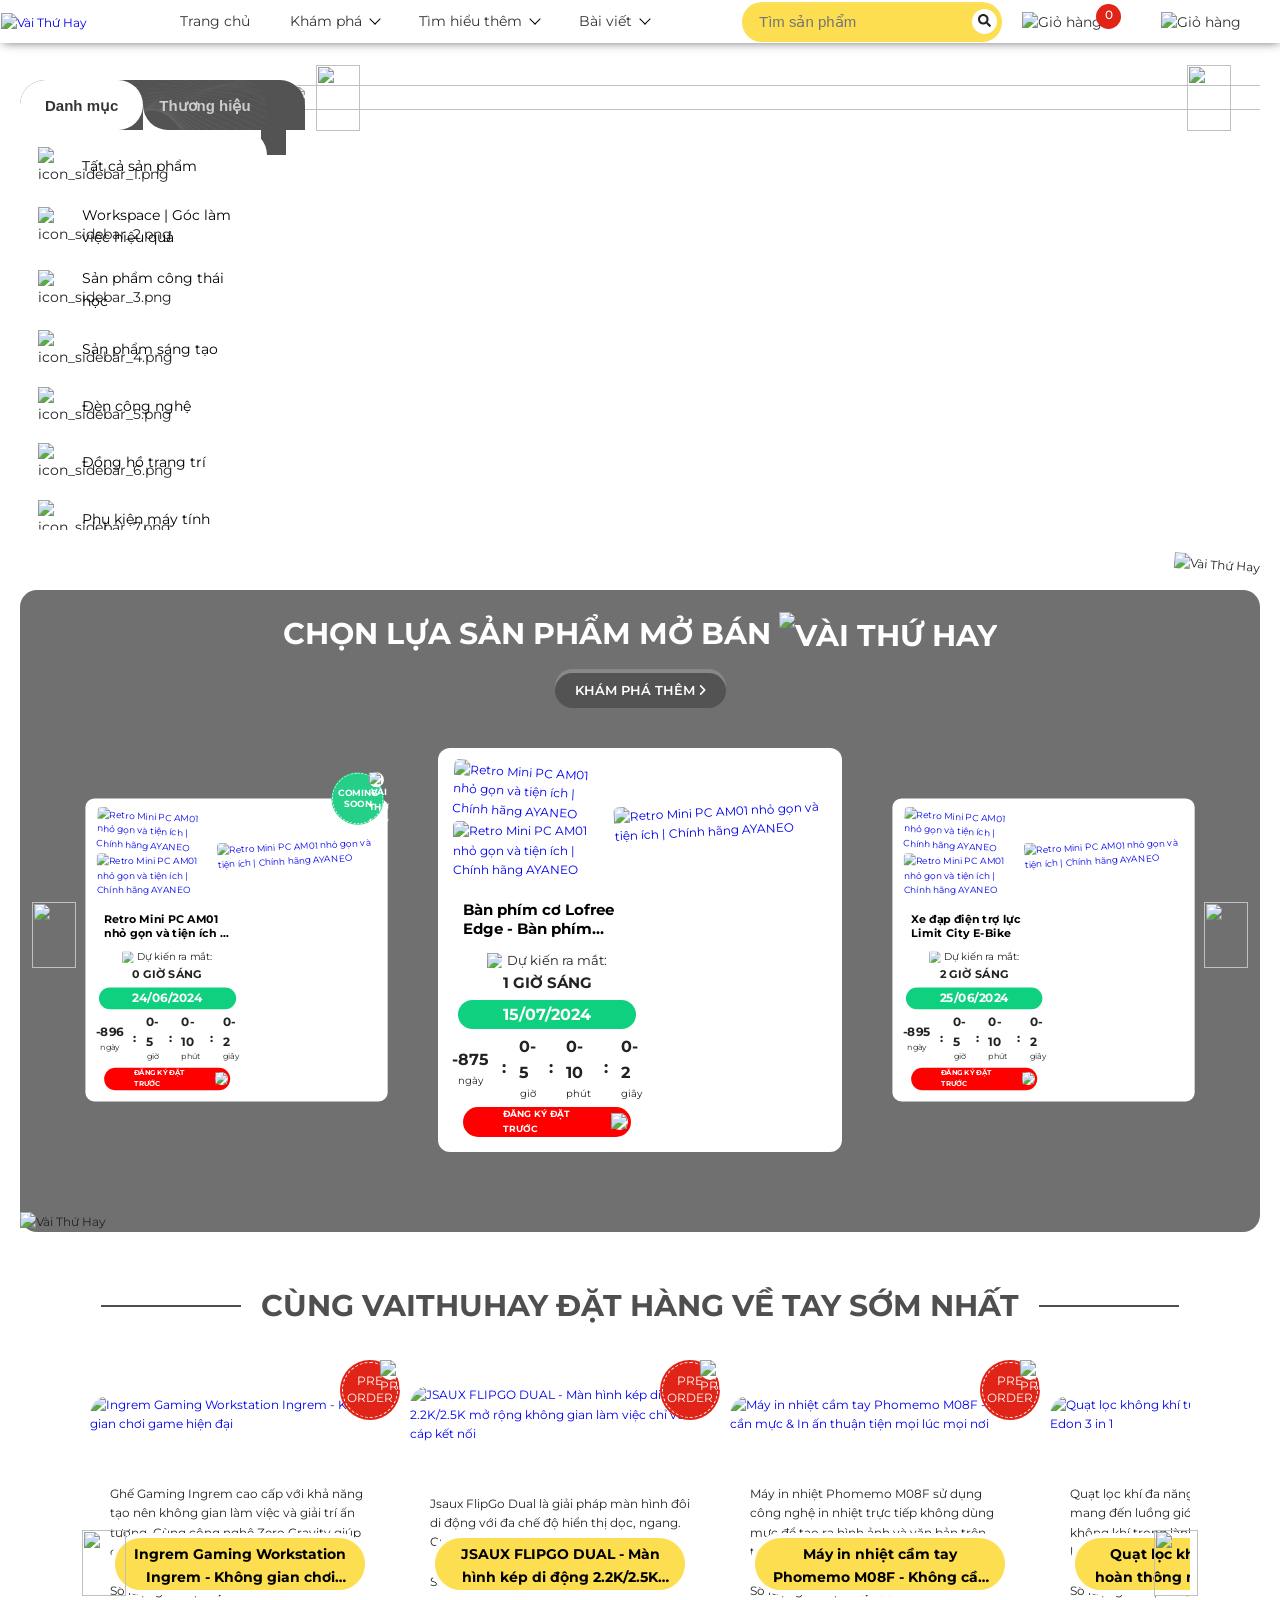
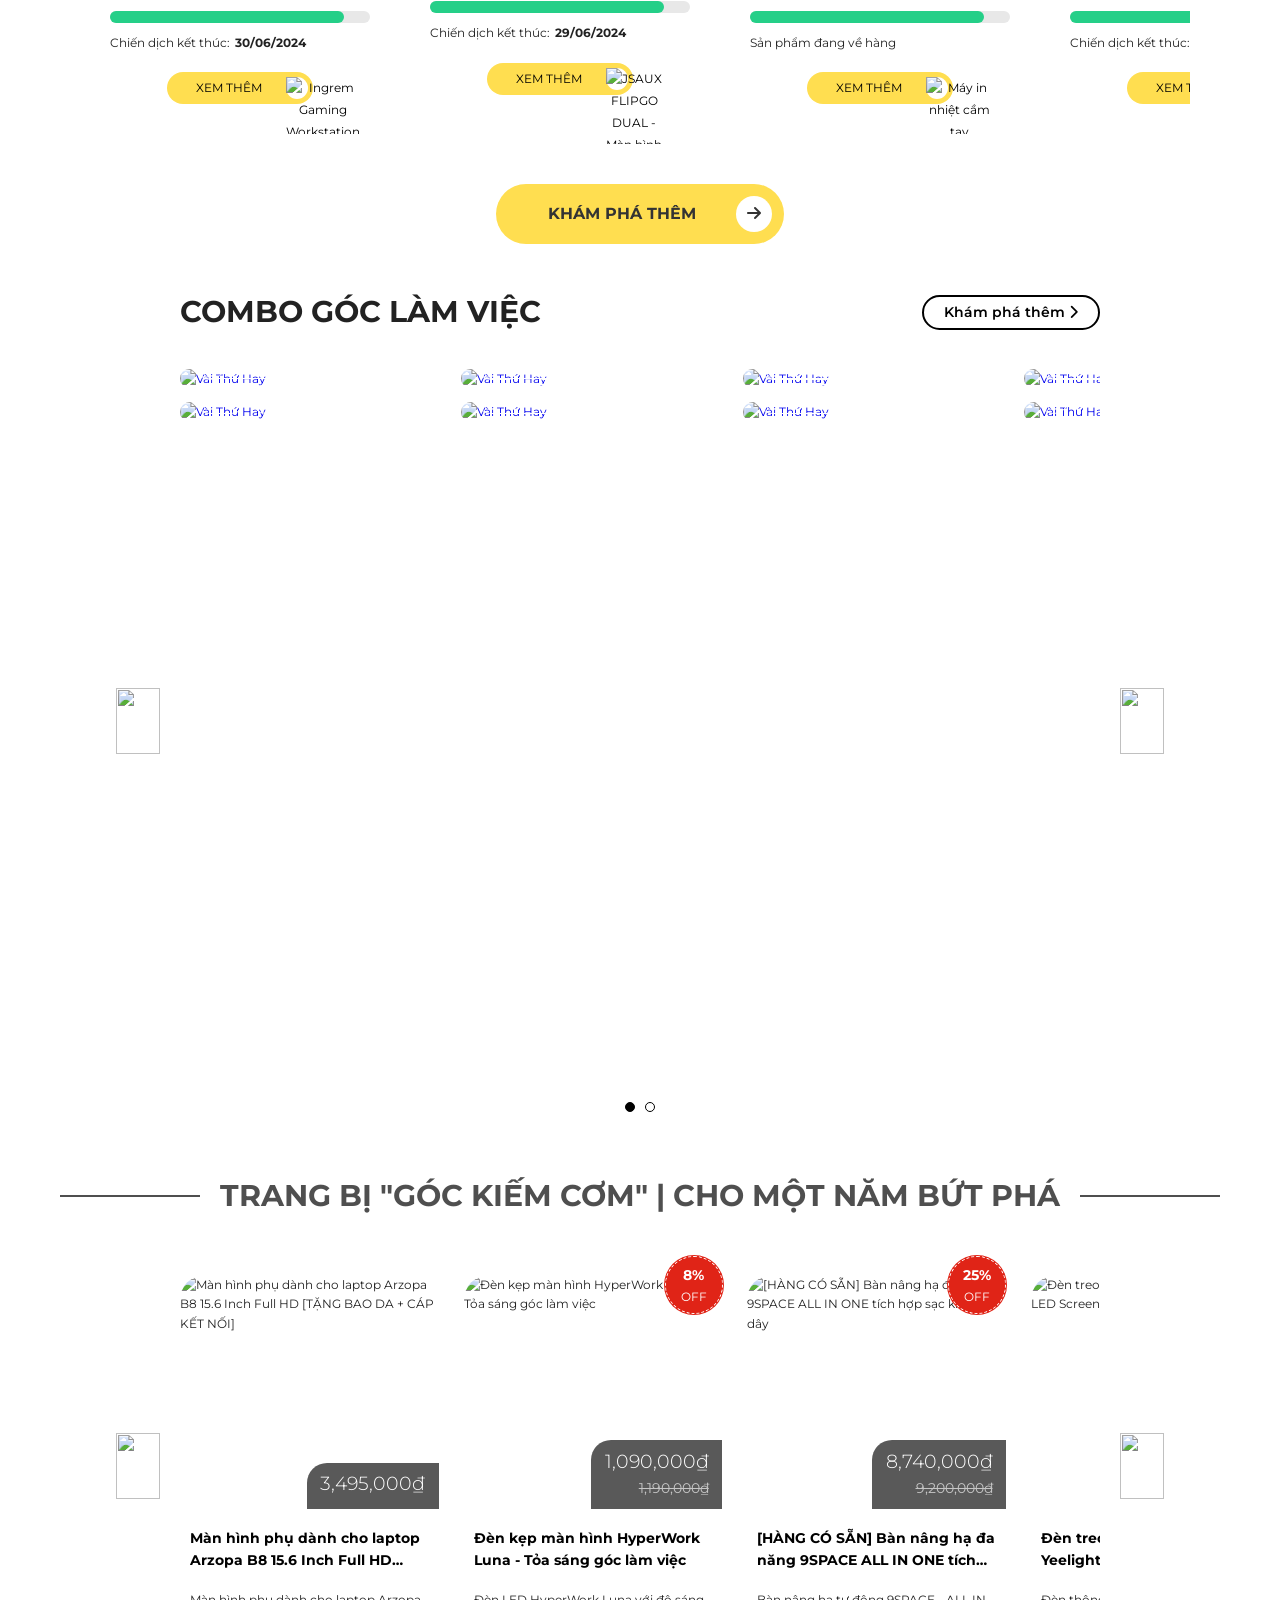
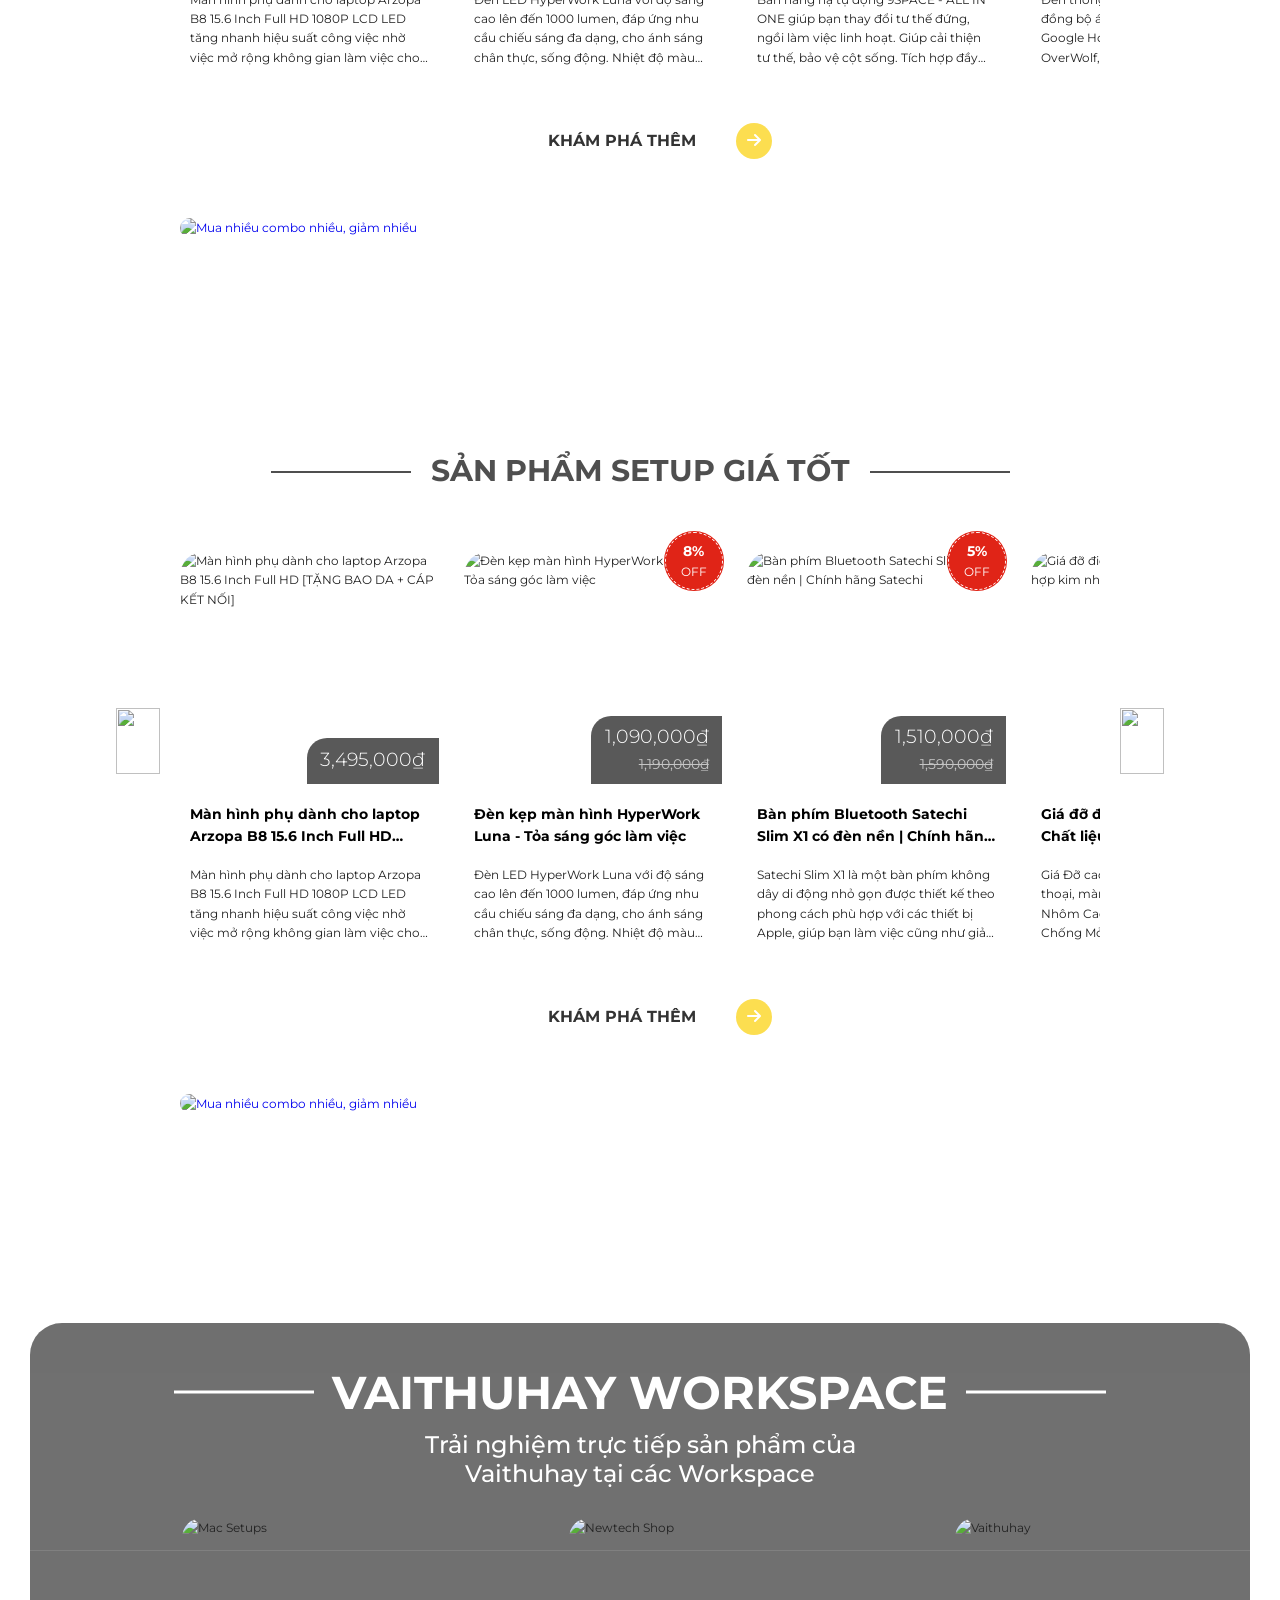
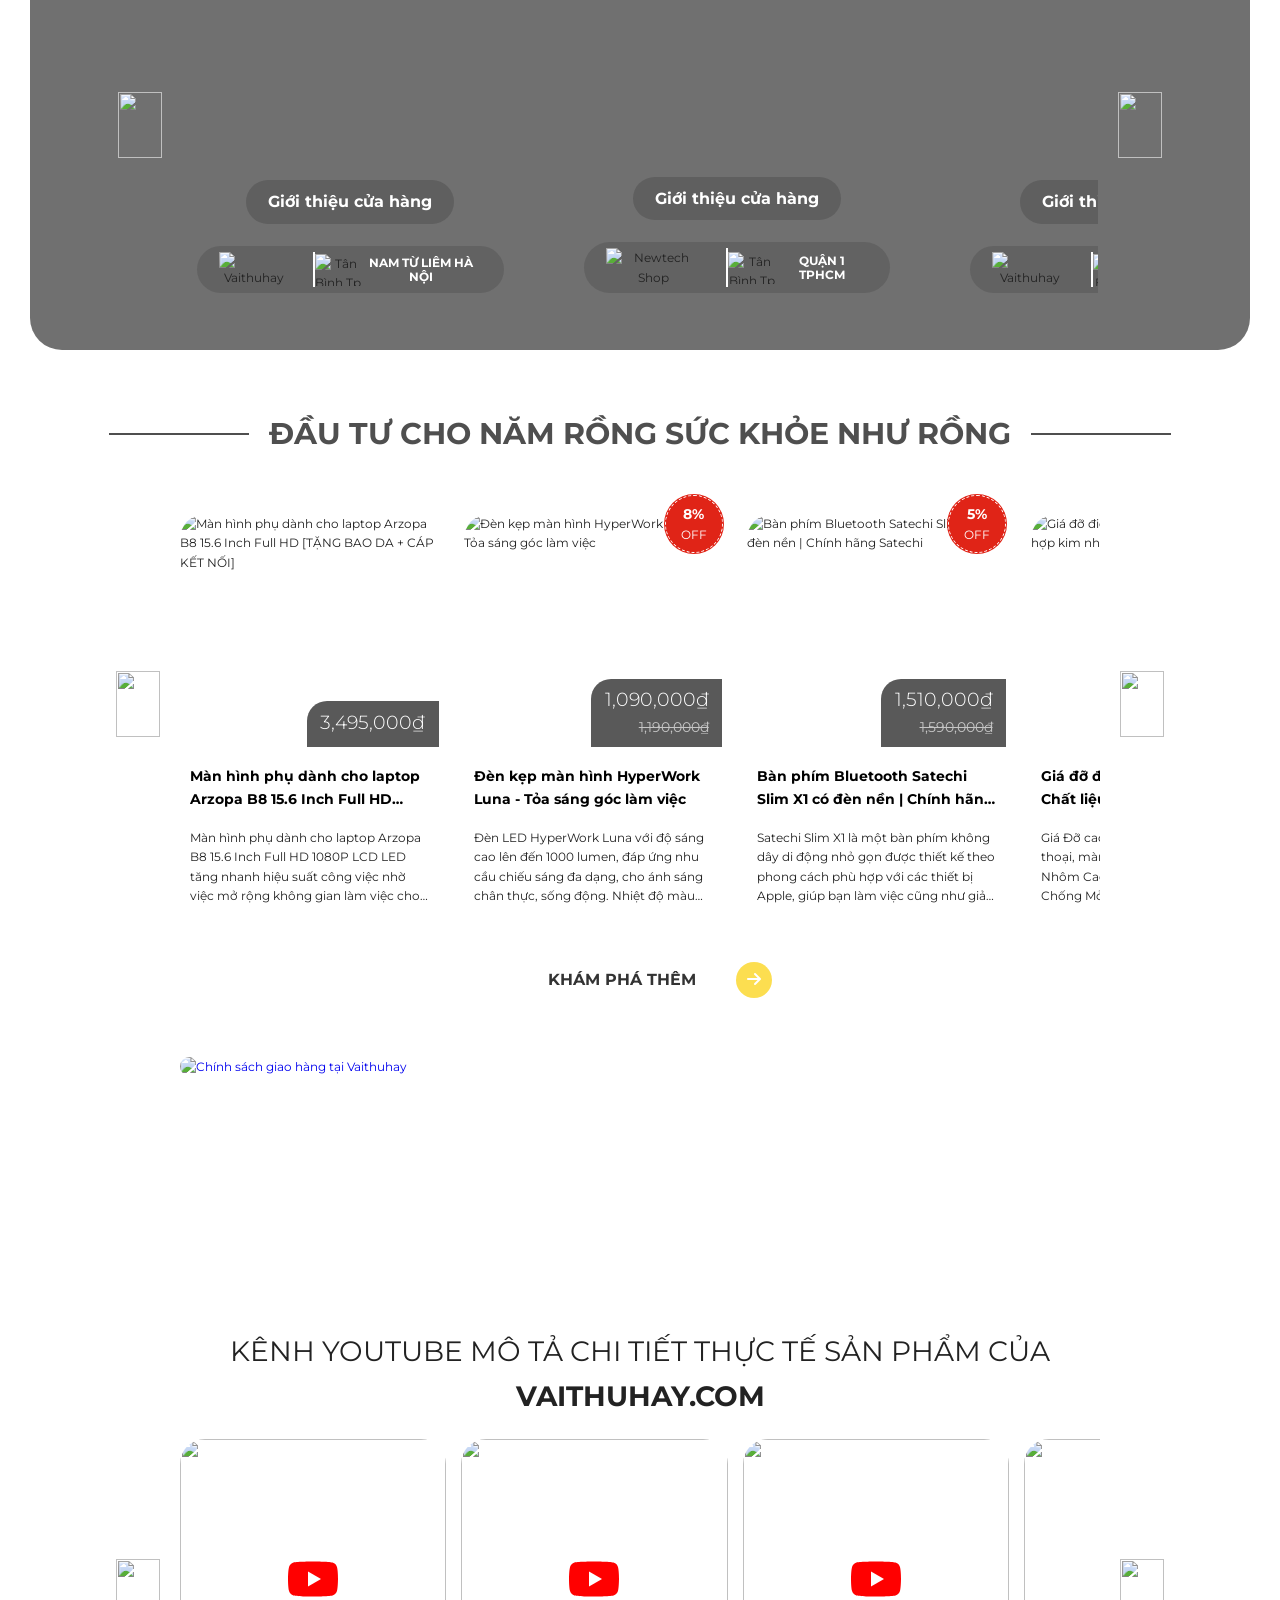
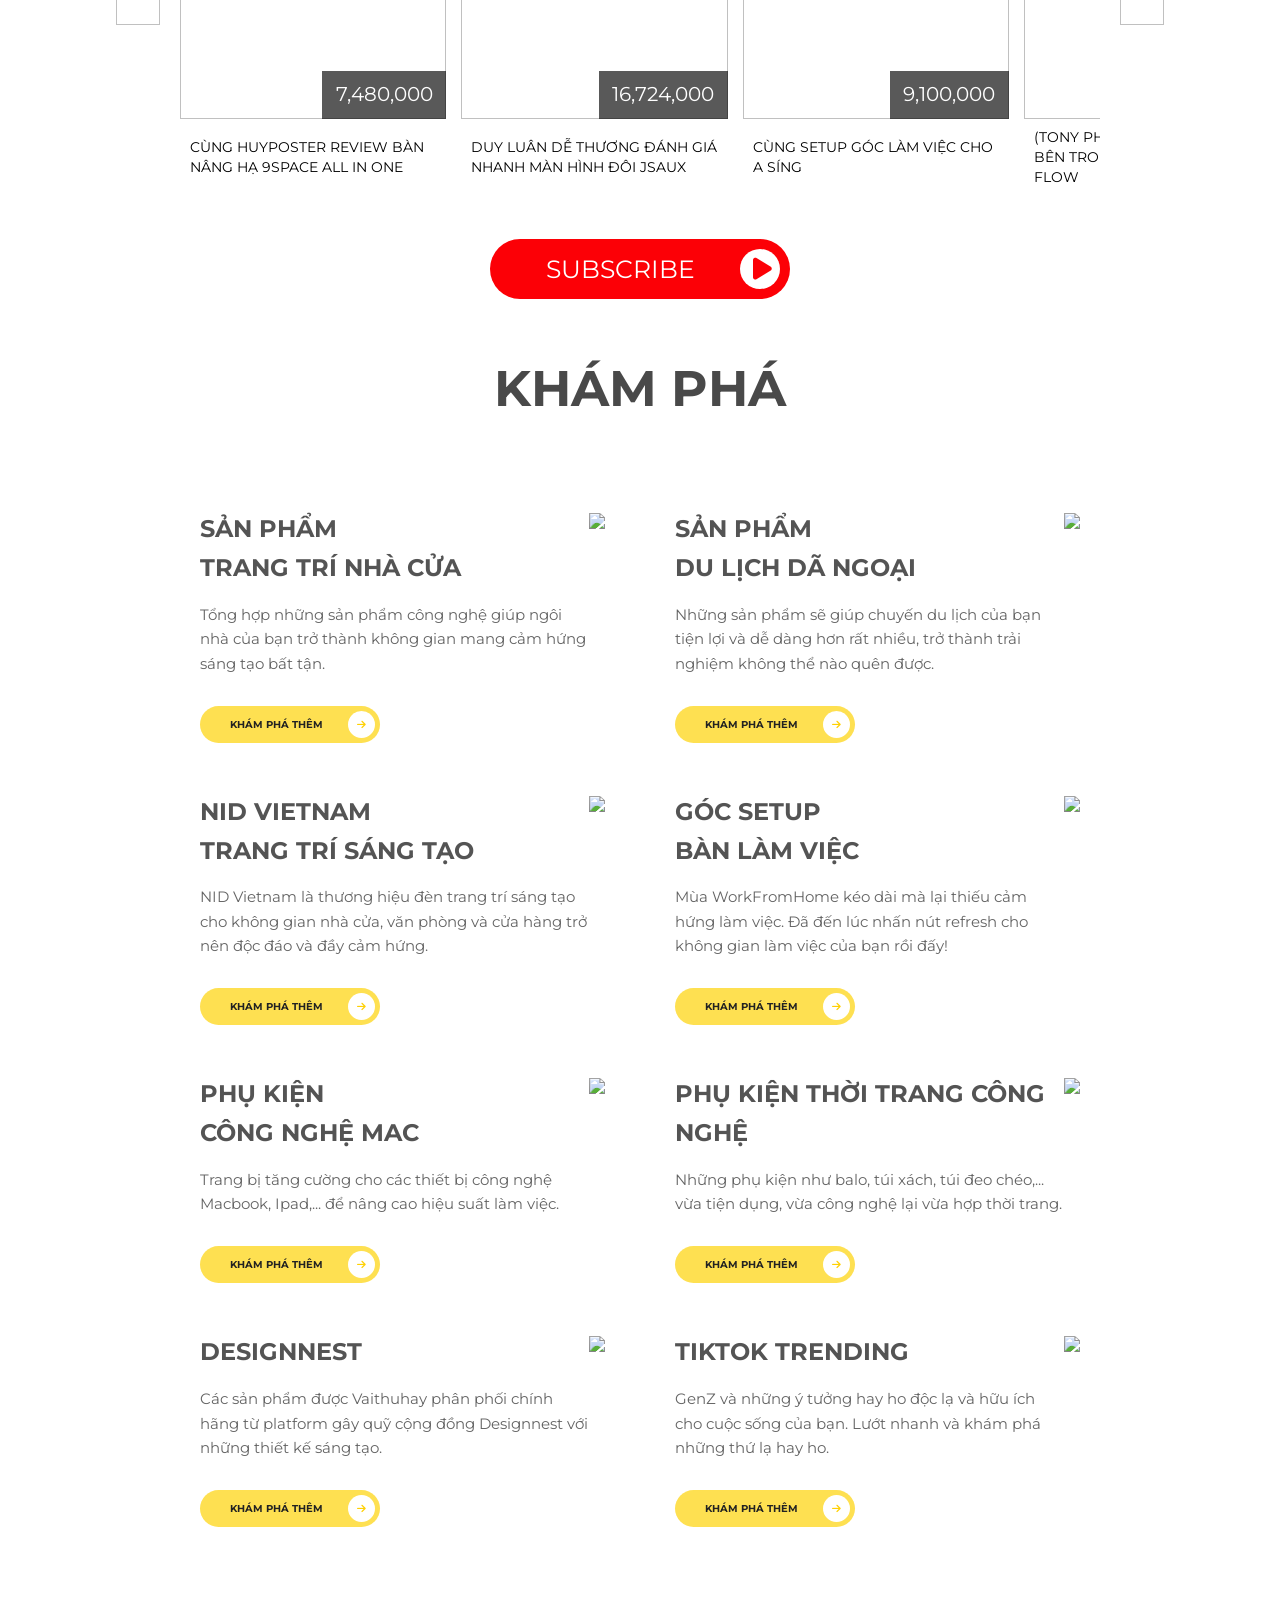
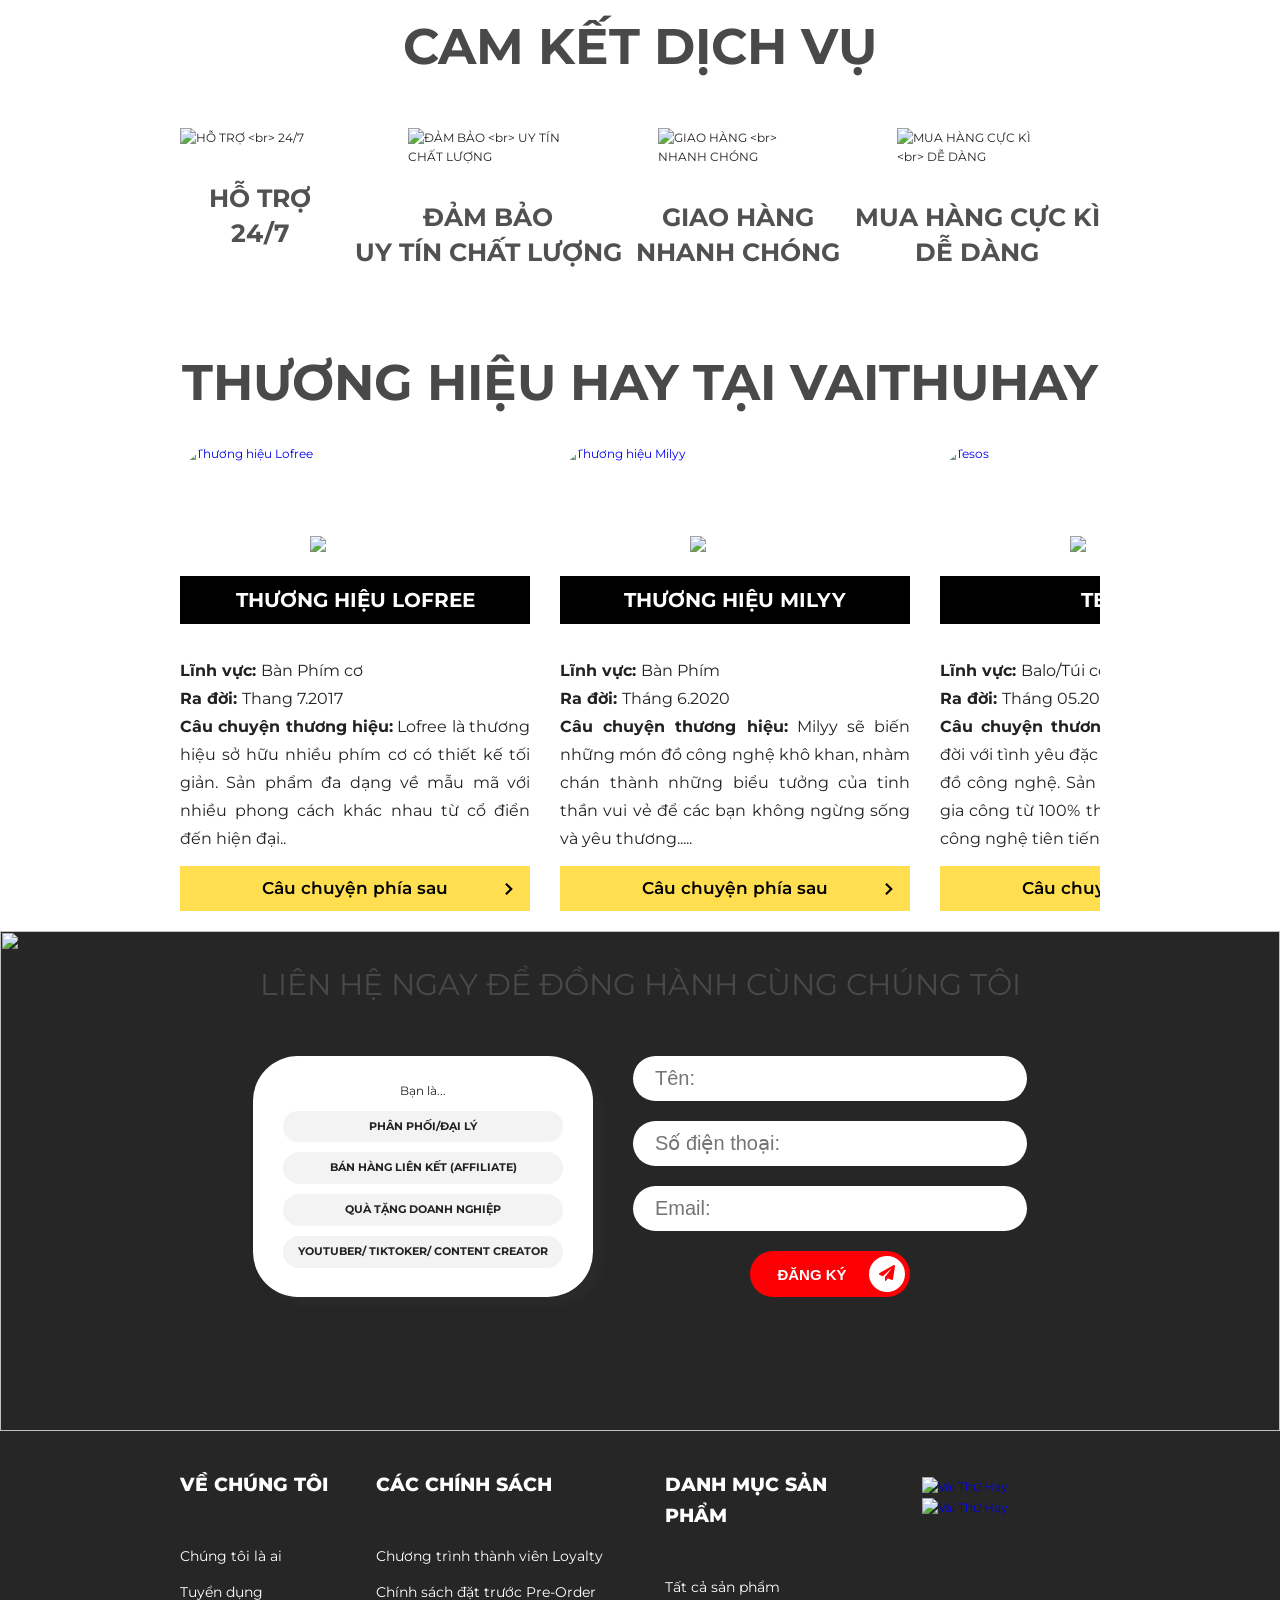
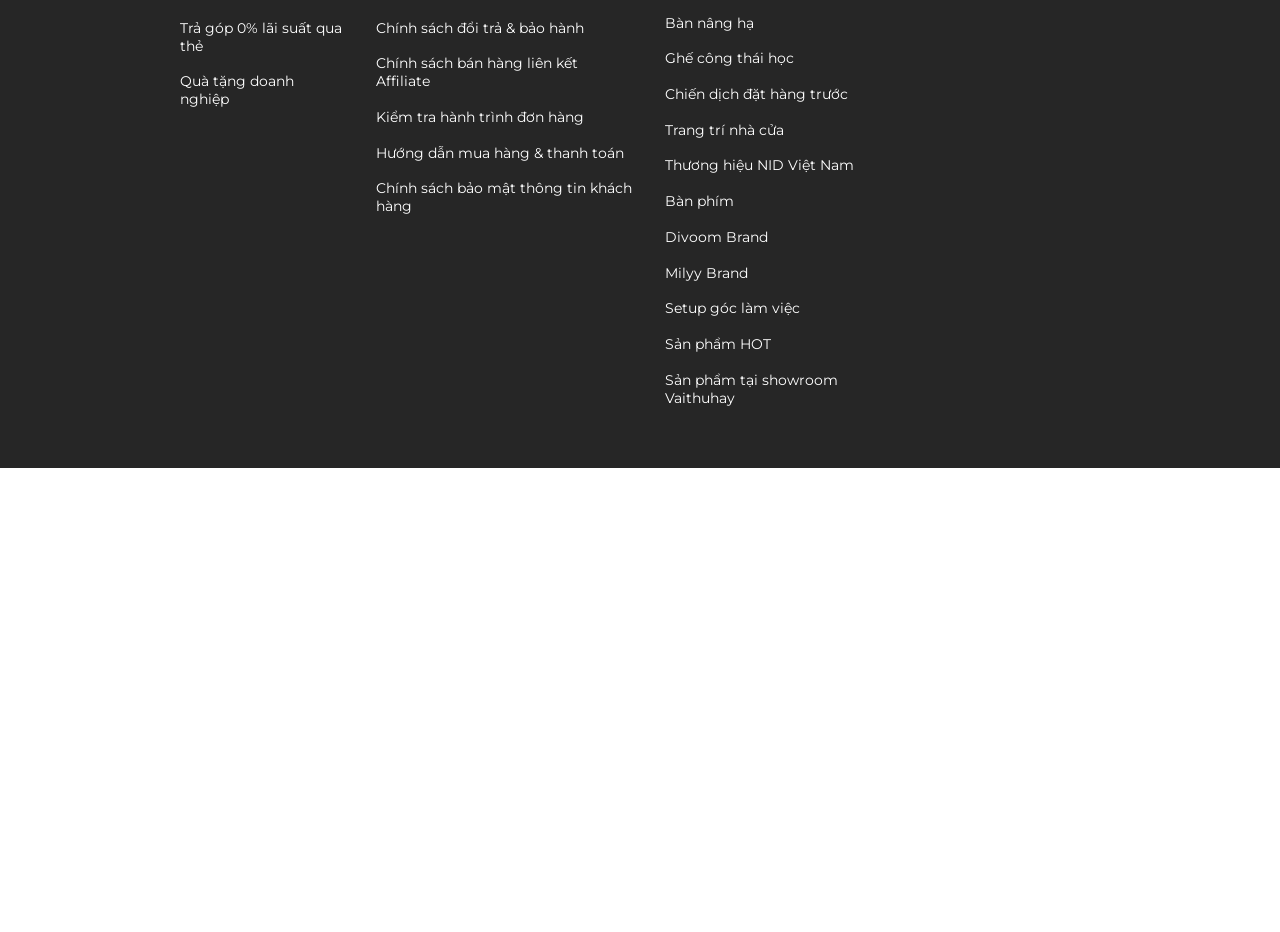
==== commit 4b49415d: "up code vaithuhay" ====
--- a/index.html
+++ b/index.html
@@ -469,7 +469,7 @@
                 </div>
 
                 <li class="header__navbar-cart">
-                    <a href="/cart" class="header__navbar-cart-icon">
+                    <a href="/cart.html" class="header__navbar-cart-icon">
                         <img loading="lazy" fetchpriority="low" decoding="async" width="30" height="30"
                             src="//theme.hstatic.net/1000069970/1001119059/14/vth-cart.png?v=4896" alt="Giỏ hàng" />
                         <span class="header__navbar-cart-quantity">0</span>
